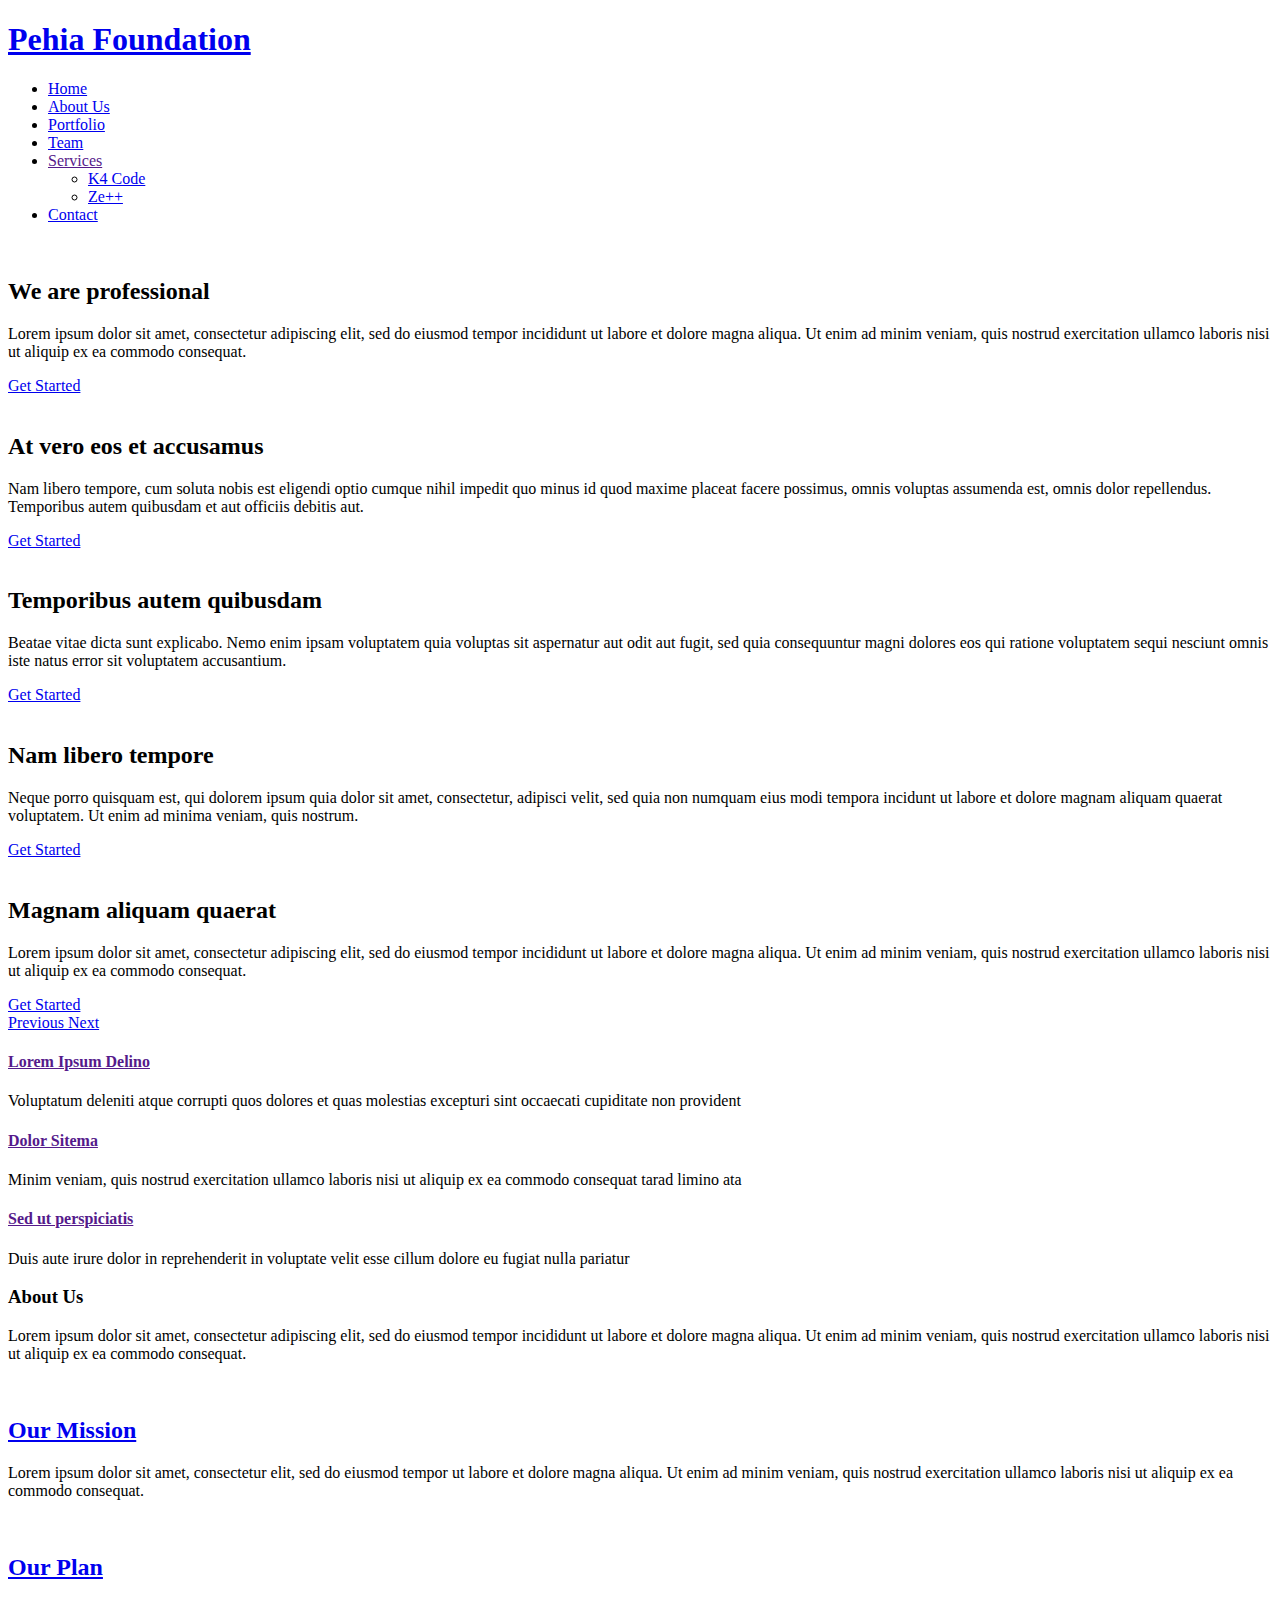
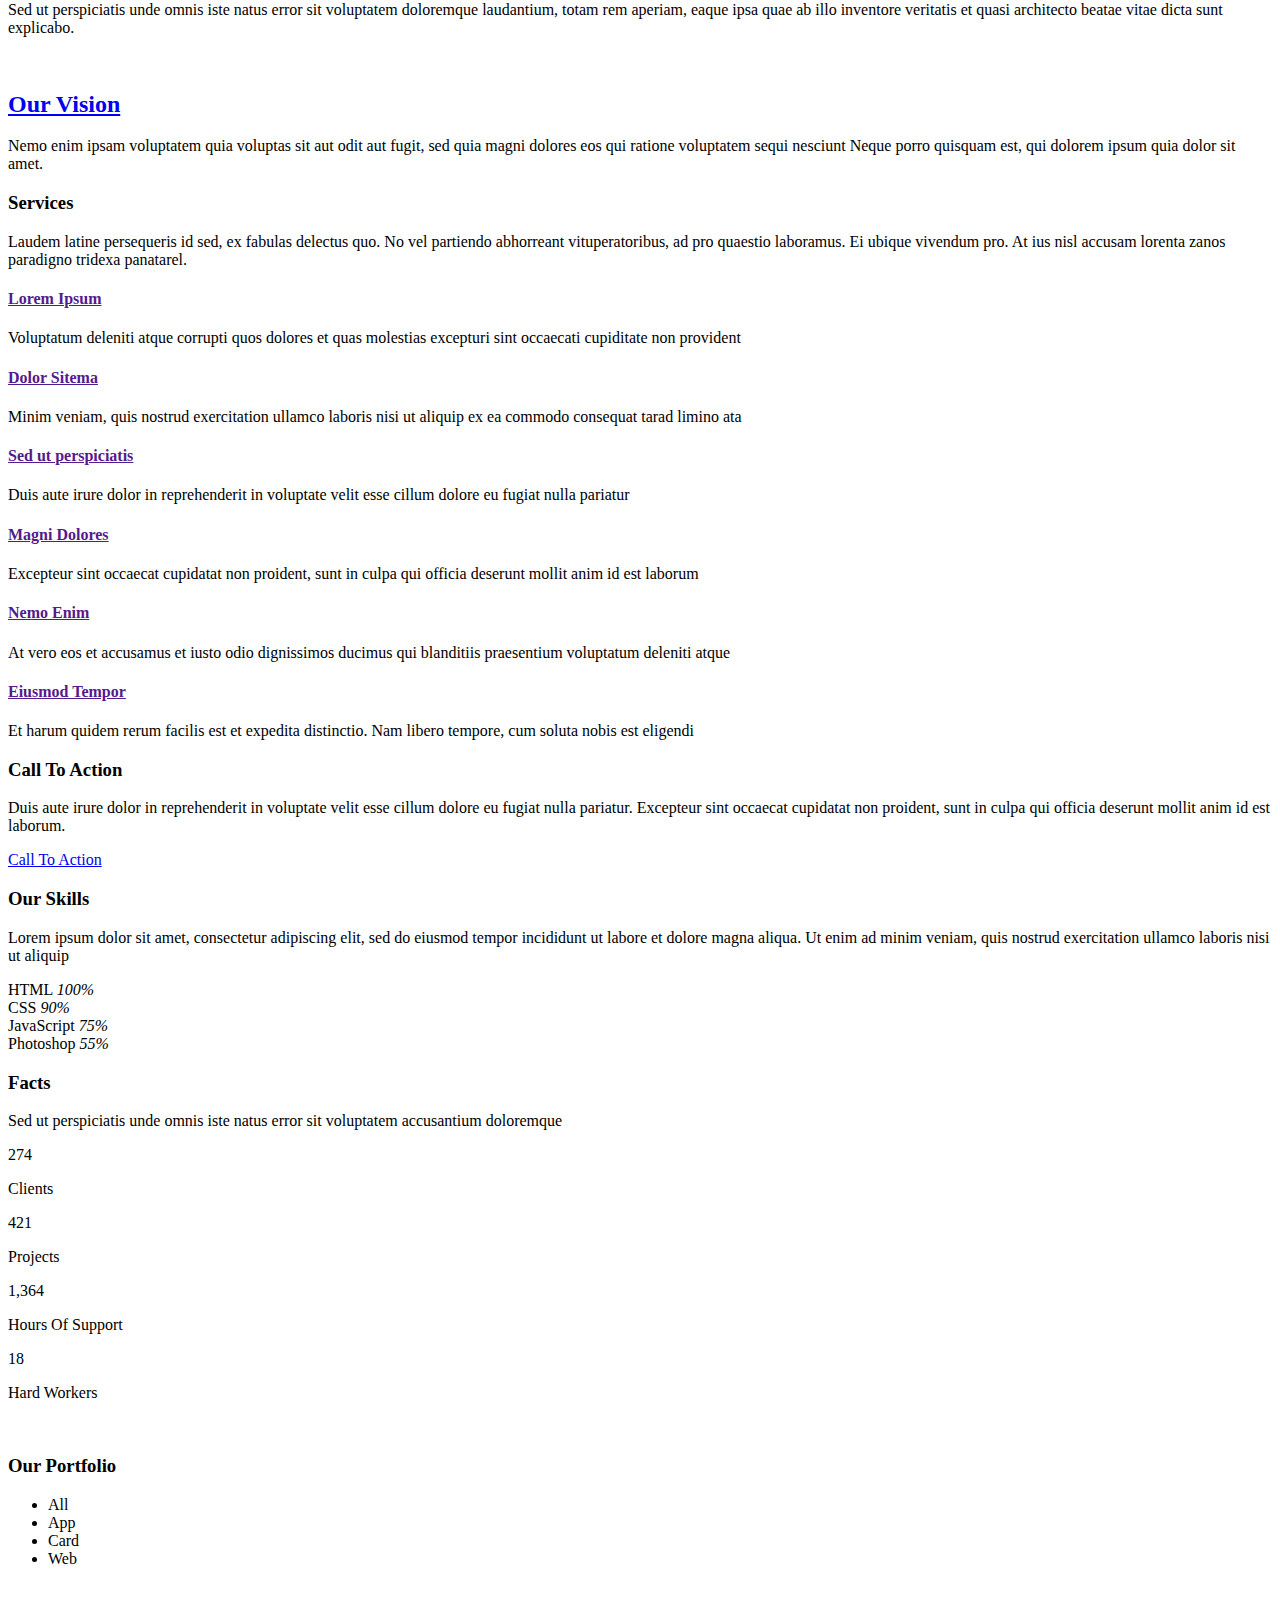
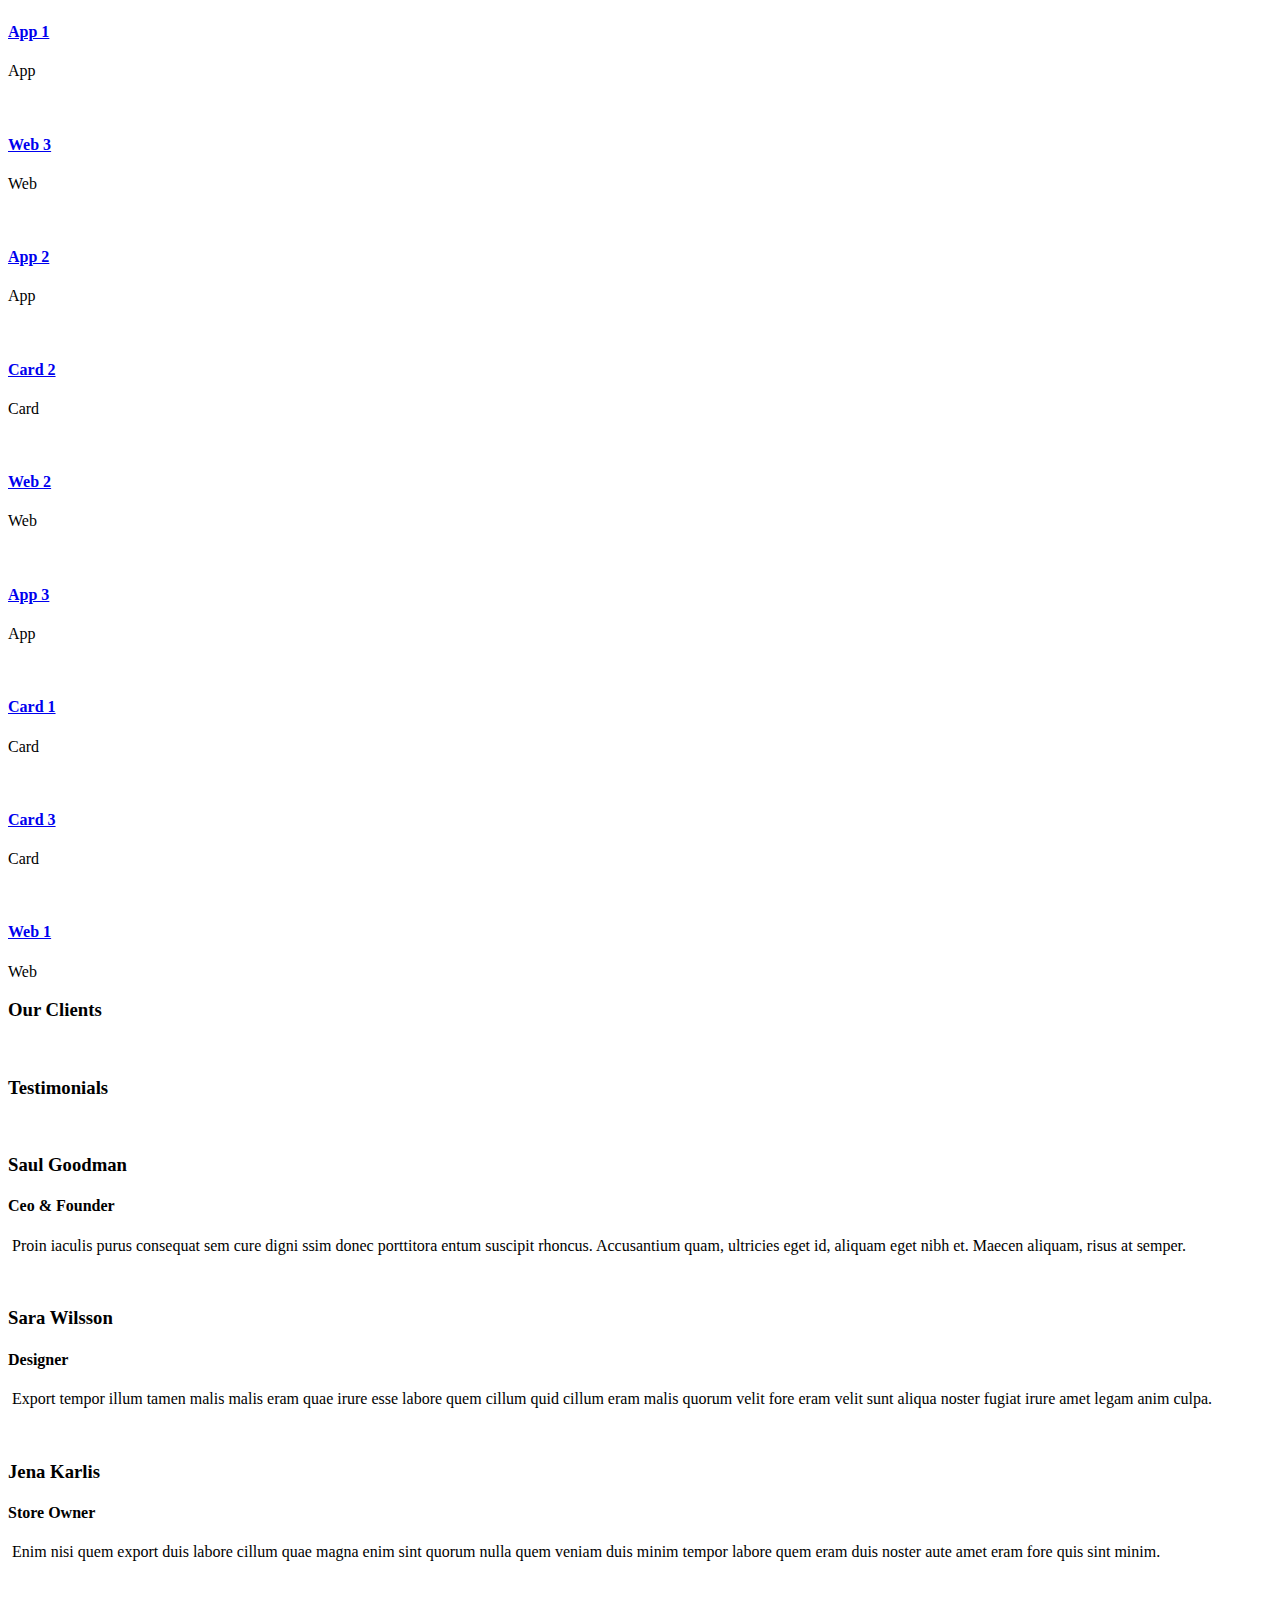
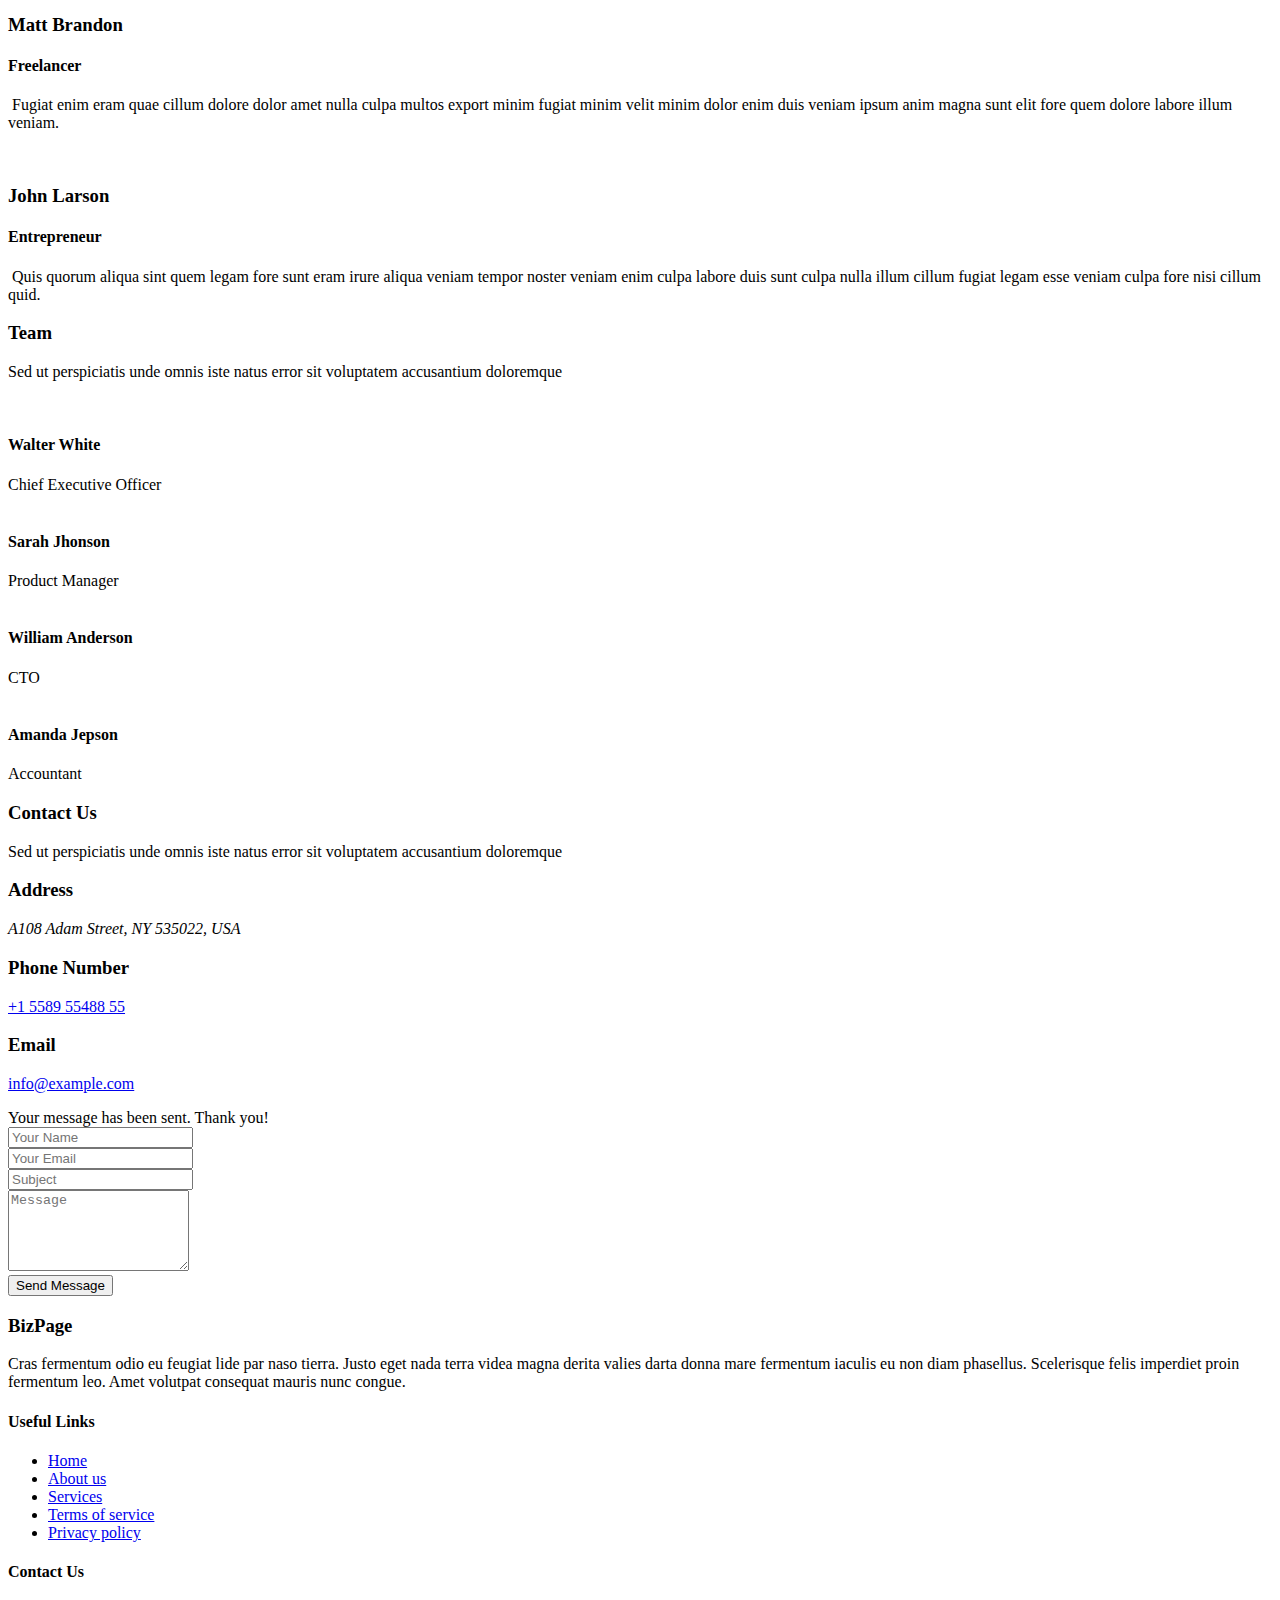
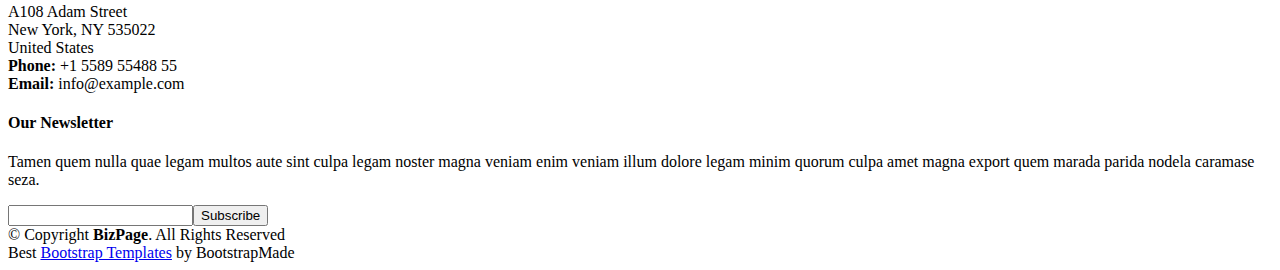
==== index.html @ 4fe405b7 "Merge pull request #2 from syam3526/master" ====
<!DOCTYPE html>
<html lang="en">
<head>
  <meta charset="utf-8">
  <title>Pehia Foundation</title>
  <meta content="width=device-width, initial-scale=1.0" name="viewport">
  <meta content="" name="keywords">
  <meta content="" name="description">

  <!-- Favicons -->
  <link href="img/favicon.png" rel="icon">
  <link href="img/apple-touch-icon.png" rel="apple-touch-icon">

  <!-- Google Fonts -->
  <link href="https://fonts.googleapis.com/css?family=Open+Sans:300,300i,400,400i,700,700i|Montserrat:300,400,500,700" rel="stylesheet">
  <link href="https://fonts.googleapis.com/css?family=Zilla+Slab" rel="stylesheet">

  <!-- Bootstrap CSS File -->
  <link href="lib/bootstrap/css/bootstrap.min.css" rel="stylesheet">

  <!-- Libraries CSS Files -->
  <link href="lib/font-awesome/css/font-awesome.min.css" rel="stylesheet">
  <link href="lib/animate/animate.min.css" rel="stylesheet">
  <link href="lib/ionicons/css/ionicons.min.css" rel="stylesheet">
  <link href="lib/owlcarousel/assets/owl.carousel.min.css" rel="stylesheet">
  <link href="lib/lightbox/css/lightbox.min.css" rel="stylesheet">

  <!-- Main Stylesheet File -->
  <link href="css/style.css" rel="stylesheet">


</head>

<body>

  <!--==========================
    Header
  ============================-->
  <header id="header">
    <div class="container-fluid">

      <div id="logo" class="pull-left">
        <h1><a href="#intro" class="scrollto">Pehia Foundation</a></h1>
         
      </div>

      <nav id="nav-menu-container">
        <ul class="nav-menu">
          <li class="menu-active"><a href="#intro">Home</a></li>
          <li><a href="#about">About Us</a></li>
          <li><a href="#portfolio">Portfolio</a></li>
          <li><a href="#team">Team</a></li>
          <li class="menu-has-children"><a href="">Services</a>
            <ul>
              <li><a href="#">K4 Code</a></li>
              <li><a href="#">Ze++</a></li>
              
            </ul>
          </li>
          <li><a href="#contact">Contact</a></li>
        </ul>
      </nav><!-- #nav-menu-container -->
    </div>
  </header><!-- #header -->

  <!--==========================
    Intro Section
  ============================-->
  <section id="intro">
    <div class="intro-container">
      <div id="introCarousel" class="carousel  slide carousel-fade" data-ride="carousel">

        <ol class="carousel-indicators"></ol>

        <div class="carousel-inner" role="listbox">

          <div class="carousel-item active">
            <div class="carousel-background"><img src="img/intro-carousel/1.jpg" alt=""></div>
            <div class="carousel-container">
              <div class="carousel-content">
                <h2>We are professional</h2>
                <p>Lorem ipsum dolor sit amet, consectetur adipiscing elit, sed do eiusmod tempor incididunt ut labore et dolore magna aliqua. Ut enim ad minim veniam, quis nostrud exercitation ullamco laboris nisi ut aliquip ex ea commodo consequat.</p>
                <a href="#featured-services" class="btn-get-started scrollto">Get Started</a>
              </div>
            </div>
          </div>

          <div class="carousel-item">
            <div class="carousel-background"><img src="img/intro-carousel/2.jpg" alt=""></div>
            <div class="carousel-container">
              <div class="carousel-content">
                <h2>At vero eos et accusamus</h2>
                <p>Nam libero tempore, cum soluta nobis est eligendi optio cumque nihil impedit quo minus id quod maxime placeat facere possimus, omnis voluptas assumenda est, omnis dolor repellendus. Temporibus autem quibusdam et aut officiis debitis aut.</p>
                <a href="#featured-services" class="btn-get-started scrollto">Get Started</a>
              </div>
            </div>
          </div>

          <div class="carousel-item">
            <div class="carousel-background"><img src="img/intro-carousel/3.jpg" alt=""></div>
            <div class="carousel-container">
              <div class="carousel-content">
                <h2>Temporibus autem quibusdam</h2>
                <p>Beatae vitae dicta sunt explicabo. Nemo enim ipsam voluptatem quia voluptas sit aspernatur aut odit aut fugit, sed quia consequuntur magni dolores eos qui ratione voluptatem sequi nesciunt omnis iste natus error sit voluptatem accusantium.</p>
                <a href="#featured-services" class="btn-get-started scrollto">Get Started</a>
              </div>
            </div>
          </div>

          <div class="carousel-item">
            <div class="carousel-background"><img src="img/intro-carousel/4.jpg" alt=""></div>
            <div class="carousel-container">
              <div class="carousel-content">
                <h2>Nam libero tempore</h2>
                <p>Neque porro quisquam est, qui dolorem ipsum quia dolor sit amet, consectetur, adipisci velit, sed quia non numquam eius modi tempora incidunt ut labore et dolore magnam aliquam quaerat voluptatem. Ut enim ad minima veniam, quis nostrum.</p>
                <a href="#featured-services" class="btn-get-started scrollto">Get Started</a>
              </div>
            </div>
          </div>

          <div class="carousel-item">
            <div class="carousel-background"><img src="img/intro-carousel/5.jpg" alt=""></div>
            <div class="carousel-container">
              <div class="carousel-content">
                <h2>Magnam aliquam quaerat</h2>
                <p>Lorem ipsum dolor sit amet, consectetur adipiscing elit, sed do eiusmod tempor incididunt ut labore et dolore magna aliqua. Ut enim ad minim veniam, quis nostrud exercitation ullamco laboris nisi ut aliquip ex ea commodo consequat.</p>
                <a href="#featured-services" class="btn-get-started scrollto">Get Started</a>
              </div>
            </div>
          </div>

        </div>

        <a class="carousel-control-prev" href="#introCarousel" role="button" data-slide="prev">
          <span class="carousel-control-prev-icon ion-chevron-left" aria-hidden="true"></span>
          <span class="sr-only">Previous</span>
        </a>

        <a class="carousel-control-next" href="#introCarousel" role="button" data-slide="next">
          <span class="carousel-control-next-icon ion-chevron-right" aria-hidden="true"></span>
          <span class="sr-only">Next</span>
        </a>

      </div>
    </div>
  </section><!-- #intro -->

  <main id="main">

    <!--==========================
      Featured Services Section
    ============================-->
    <section id="featured-services">
      <div class="container">
        <div class="row">

          <div class="col-lg-4 box">
            <i class="ion-ios-bookmarks-outline"></i>
            <h4 class="title"><a href="">Lorem Ipsum Delino</a></h4>
            <p class="description">Voluptatum deleniti atque corrupti quos dolores et quas molestias excepturi sint occaecati cupiditate non provident</p>
          </div>

          <div class="col-lg-4 box box-bg">
            <i class="ion-ios-stopwatch-outline"></i>
            <h4 class="title"><a href="">Dolor Sitema</a></h4>
            <p class="description">Minim veniam, quis nostrud exercitation ullamco laboris nisi ut aliquip ex ea commodo consequat tarad limino ata</p>
          </div>

          <div class="col-lg-4 box">
            <i class="ion-ios-heart-outline"></i>
            <h4 class="title"><a href="">Sed ut perspiciatis</a></h4>
            <p class="description">Duis aute irure dolor in reprehenderit in voluptate velit esse cillum dolore eu fugiat nulla pariatur</p>
          </div>

        </div>
      </div>
    </section><!-- #featured-services -->

    <!--==========================
      About Us Section
    ============================-->
    <section id="about">
      <div class="container">

        <header class="section-header">
          <h3>About Us</h3>
          <p>Lorem ipsum dolor sit amet, consectetur adipiscing elit, sed do eiusmod tempor incididunt ut labore et dolore magna aliqua. Ut enim ad minim veniam, quis nostrud exercitation ullamco laboris nisi ut aliquip ex ea commodo consequat.</p>
        </header>

        <div class="row about-cols">

          <div class="col-md-4 wow fadeInUp">
            <div class="about-col">
              <div class="img">
                <img src="img/about-mission.jpg" alt="" class="img-fluid">
                <div class="icon"><i class="ion-ios-speedometer-outline"></i></div>
              </div>
              <h2 class="title"><a href="#">Our Mission</a></h2>
              <p>
                Lorem ipsum dolor sit amet, consectetur elit, sed do eiusmod tempor ut labore et dolore magna aliqua. Ut enim ad minim veniam, quis nostrud exercitation ullamco laboris nisi ut aliquip ex ea commodo consequat.
              </p>
            </div>
          </div>

          <div class="col-md-4 wow fadeInUp" data-wow-delay="0.1s">
            <div class="about-col">
              <div class="img">
                <img src="img/about-plan.jpg" alt="" class="img-fluid">
                <div class="icon"><i class="ion-ios-list-outline"></i></div>
              </div>
              <h2 class="title"><a href="#">Our Plan</a></h2>
              <p>
                Sed ut perspiciatis unde omnis iste natus error sit voluptatem  doloremque laudantium, totam rem aperiam, eaque ipsa quae ab illo inventore veritatis et quasi architecto beatae vitae dicta sunt explicabo.
              </p>
            </div>
          </div>

          <div class="col-md-4 wow fadeInUp" data-wow-delay="0.2s">
            <div class="about-col">
              <div class="img">
                <img src="img/about-vision.jpg" alt="" class="img-fluid">
                <div class="icon"><i class="ion-ios-eye-outline"></i></div>
              </div>
              <h2 class="title"><a href="#">Our Vision</a></h2>
              <p>
                Nemo enim ipsam voluptatem quia voluptas sit aut odit aut fugit, sed quia magni dolores eos qui ratione voluptatem sequi nesciunt Neque porro quisquam est, qui dolorem ipsum quia dolor sit amet.
              </p>
            </div>
          </div>

        </div>

      </div>
    </section><!-- #about -->

    <!--==========================
      Services Section
    ============================-->
    <section id="services">
      <div class="container">

        <header class="section-header wow fadeInUp">
          <h3>Services</h3>
          <p>Laudem latine persequeris id sed, ex fabulas delectus quo. No vel partiendo abhorreant vituperatoribus, ad pro quaestio laboramus. Ei ubique vivendum pro. At ius nisl accusam lorenta zanos paradigno tridexa panatarel.</p>
        </header>

        <div class="row">

          <div class="col-lg-4 col-md-6 box wow bounceInUp" data-wow-duration="1.4s">
            <div class="icon"><i class="ion-ios-analytics-outline"></i></div>
            <h4 class="title"><a href="">Lorem Ipsum</a></h4>
            <p class="description">Voluptatum deleniti atque corrupti quos dolores et quas molestias excepturi sint occaecati cupiditate non provident</p>
          </div>
          <div class="col-lg-4 col-md-6 box wow bounceInUp" data-wow-duration="1.4s">
            <div class="icon"><i class="ion-ios-bookmarks-outline"></i></div>
            <h4 class="title"><a href="">Dolor Sitema</a></h4>
            <p class="description">Minim veniam, quis nostrud exercitation ullamco laboris nisi ut aliquip ex ea commodo consequat tarad limino ata</p>
          </div>
          <div class="col-lg-4 col-md-6 box wow bounceInUp" data-wow-duration="1.4s">
            <div class="icon"><i class="ion-ios-paper-outline"></i></div>
            <h4 class="title"><a href="">Sed ut perspiciatis</a></h4>
            <p class="description">Duis aute irure dolor in reprehenderit in voluptate velit esse cillum dolore eu fugiat nulla pariatur</p>
          </div>
          <div class="col-lg-4 col-md-6 box wow bounceInUp" data-wow-delay="0.1s" data-wow-duration="1.4s">
            <div class="icon"><i class="ion-ios-speedometer-outline"></i></div>
            <h4 class="title"><a href="">Magni Dolores</a></h4>
            <p class="description">Excepteur sint occaecat cupidatat non proident, sunt in culpa qui officia deserunt mollit anim id est laborum</p>
          </div>
          <div class="col-lg-4 col-md-6 box wow bounceInUp" data-wow-delay="0.1s" data-wow-duration="1.4s">
            <div class="icon"><i class="ion-ios-barcode-outline"></i></div>
            <h4 class="title"><a href="">Nemo Enim</a></h4>
            <p class="description">At vero eos et accusamus et iusto odio dignissimos ducimus qui blanditiis praesentium voluptatum deleniti atque</p>
          </div>
          <div class="col-lg-4 col-md-6 box wow bounceInUp" data-wow-delay="0.1s" data-wow-duration="1.4s">
            <div class="icon"><i class="ion-ios-people-outline"></i></div>
            <h4 class="title"><a href="">Eiusmod Tempor</a></h4>
            <p class="description">Et harum quidem rerum facilis est et expedita distinctio. Nam libero tempore, cum soluta nobis est eligendi</p>
          </div>

        </div>

      </div>
    </section><!-- #services -->

    <!--==========================
      Call To Action Section
    ============================-->
    <section id="call-to-action" class="wow fadeIn">
      <div class="container text-center">
        <h3>Call To Action</h3>
        <p> Duis aute irure dolor in reprehenderit in voluptate velit esse cillum dolore eu fugiat nulla pariatur. Excepteur sint occaecat cupidatat non proident, sunt in culpa qui officia deserunt mollit anim id est laborum.</p>
        <a class="cta-btn" href="#">Call To Action</a>
      </div>
    </section><!-- #call-to-action -->

    <!--==========================
      Skills Section
    ============================-->
    <section id="skills">
      <div class="container">

        <header class="section-header">
          <h3>Our Skills</h3>
          <p>Lorem ipsum dolor sit amet, consectetur adipiscing elit, sed do eiusmod tempor incididunt ut labore et dolore magna aliqua. Ut enim ad minim veniam, quis nostrud exercitation ullamco laboris nisi ut aliquip</p>
        </header>

        <div class="skills-content">

          <div class="progress">
            <div class="progress-bar bg-success" role="progressbar" aria-valuenow="100" aria-valuemin="0" aria-valuemax="100">
              <span class="skill">HTML <i class="val">100%</i></span>
            </div>
          </div>

          <div class="progress">
            <div class="progress-bar bg-info" role="progressbar" aria-valuenow="90" aria-valuemin="0" aria-valuemax="100">
              <span class="skill">CSS <i class="val">90%</i></span>
            </div>
          </div>

          <div class="progress">
            <div class="progress-bar bg-warning" role="progressbar" aria-valuenow="75" aria-valuemin="0" aria-valuemax="100">
              <span class="skill">JavaScript <i class="val">75%</i></span>
            </div>
          </div>

          <div class="progress">
            <div class="progress-bar bg-danger" role="progressbar" aria-valuenow="55" aria-valuemin="0" aria-valuemax="100">
              <span class="skill">Photoshop <i class="val">55%</i></span>
            </div>
          </div>

        </div>

      </div>
    </section>

    <!--==========================
      Facts Section
    ============================-->
    <section id="facts"  class="wow fadeIn">
      <div class="container">

        <header class="section-header">
          <h3>Facts</h3>
          <p>Sed ut perspiciatis unde omnis iste natus error sit voluptatem accusantium doloremque</p>
        </header>

        <div class="row counters">

  				<div class="col-lg-3 col-6 text-center">
            <span data-toggle="counter-up">274</span>
            <p>Clients</p>
  				</div>

          <div class="col-lg-3 col-6 text-center">
            <span data-toggle="counter-up">421</span>
            <p>Projects</p>
  				</div>

          <div class="col-lg-3 col-6 text-center">
            <span data-toggle="counter-up">1,364</span>
            <p>Hours Of Support</p>
  				</div>

          <div class="col-lg-3 col-6 text-center">
            <span data-toggle="counter-up">18</span>
            <p>Hard Workers</p>
  				</div>

  			</div>

        <div class="facts-img">
          <img src="img/facts-img.png" alt="" class="img-fluid">
        </div>

      </div>
    </section><!-- #facts -->

    <!--==========================
      Portfolio Section
    ============================-->
    <section id="portfolio"  class="section-bg" >
      <div class="container">

        <header class="section-header">
          <h3 class="section-title">Our Portfolio</h3>
        </header>

        <div class="row">
          <div class="col-lg-12">
            <ul id="portfolio-flters">
              <li data-filter="*" class="filter-active">All</li>
              <li data-filter=".filter-app">App</li>
              <li data-filter=".filter-card">Card</li>
              <li data-filter=".filter-web">Web</li>
            </ul>
          </div>
        </div>

        <div class="row portfolio-container">

          <div class="col-lg-4 col-md-6 portfolio-item filter-app wow fadeInUp">
            <div class="portfolio-wrap">
              <figure>
                <img src="img/portfolio/app1.jpg" class="img-fluid" alt="">
                <a href="img/portfolio/app1.jpg" data-lightbox="portfolio" data-title="App 1" class="link-preview" title="Preview"><i class="ion ion-eye"></i></a>
                <a href="#" class="link-details" title="More Details"><i class="ion ion-android-open"></i></a>
              </figure>

              <div class="portfolio-info">
                <h4><a href="#">App 1</a></h4>
                <p>App</p>
              </div>
            </div>
          </div>

          <div class="col-lg-4 col-md-6 portfolio-item filter-web wow fadeInUp" data-wow-delay="0.1s">
            <div class="portfolio-wrap">
              <figure>
                <img src="img/portfolio/web3.jpg" class="img-fluid" alt="">
                <a href="img/portfolio/web3.jpg" class="link-preview" data-lightbox="portfolio" data-title="Web 3" title="Preview"><i class="ion ion-eye"></i></a>
                <a href="#" class="link-details" title="More Details"><i class="ion ion-android-open"></i></a>
              </figure>

              <div class="portfolio-info">
                <h4><a href="#">Web 3</a></h4>
                <p>Web</p>
              </div>
            </div>
          </div>

          <div class="col-lg-4 col-md-6 portfolio-item filter-app wow fadeInUp" data-wow-delay="0.2s">
            <div class="portfolio-wrap">
              <figure>
                <img src="img/portfolio/app2.jpg" class="img-fluid" alt="">
                <a href="img/portfolio/app2.jpg" class="link-preview" data-lightbox="portfolio" data-title="App 2" title="Preview"><i class="ion ion-eye"></i></a>
                <a href="#" class="link-details" title="More Details"><i class="ion ion-android-open"></i></a>
              </figure>

              <div class="portfolio-info">
                <h4><a href="#">App 2</a></h4>
                <p>App</p>
              </div>
            </div>
          </div>

          <div class="col-lg-4 col-md-6 portfolio-item filter-card wow fadeInUp">
            <div class="portfolio-wrap">
              <figure>
                <img src="img/portfolio/card2.jpg" class="img-fluid" alt="">
                <a href="img/portfolio/card2.jpg" class="link-preview" data-lightbox="portfolio" data-title="Card 2" title="Preview"><i class="ion ion-eye"></i></a>
                <a href="#" class="link-details" title="More Details"><i class="ion ion-android-open"></i></a>
              </figure>

              <div class="portfolio-info">
                <h4><a href="#">Card 2</a></h4>
                <p>Card</p>
              </div>
            </div>
          </div>

          <div class="col-lg-4 col-md-6 portfolio-item filter-web wow fadeInUp" data-wow-delay="0.1s">
            <div class="portfolio-wrap">
              <figure>
                <img src="img/portfolio/web2.jpg" class="img-fluid" alt="">
                <a href="img/portfolio/web2.jpg" class="link-preview" data-lightbox="portfolio" data-title="Web 2" title="Preview"><i class="ion ion-eye"></i></a>
                <a href="#" class="link-details" title="More Details"><i class="ion ion-android-open"></i></a>
              </figure>

              <div class="portfolio-info">
                <h4><a href="#">Web 2</a></h4>
                <p>Web</p>
              </div>
            </div>
          </div>

          <div class="col-lg-4 col-md-6 portfolio-item filter-app wow fadeInUp" data-wow-delay="0.2s">
            <div class="portfolio-wrap">
              <figure>
                <img src="img/portfolio/app3.jpg" class="img-fluid" alt="">
                <a href="img/portfolio/app3.jpg" class="link-preview" data-lightbox="portfolio" data-title="App 3" title="Preview"><i class="ion ion-eye"></i></a>
                <a href="#" class="link-details" title="More Details"><i class="ion ion-android-open"></i></a>
              </figure>

              <div class="portfolio-info">
                <h4><a href="#">App 3</a></h4>
                <p>App</p>
              </div>
            </div>
          </div>

          <div class="col-lg-4 col-md-6 portfolio-item filter-card wow fadeInUp">
            <div class="portfolio-wrap">
              <figure>
                <img src="img/portfolio/card1.jpg" class="img-fluid" alt="">
                <a href="img/portfolio/card1.jpg" class="link-preview" data-lightbox="portfolio" data-title="Card 1" title="Preview"><i class="ion ion-eye"></i></a>
                <a href="#" class="link-details" title="More Details"><i class="ion ion-android-open"></i></a>
              </figure>

              <div class="portfolio-info">
                <h4><a href="#">Card 1</a></h4>
                <p>Card</p>
              </div>
            </div>
          </div>

          <div class="col-lg-4 col-md-6 portfolio-item filter-card wow fadeInUp" data-wow-delay="0.1s">
            <div class="portfolio-wrap">
              <figure>
                <img src="img/portfolio/card3.jpg" class="img-fluid" alt="">
                <a href="img/portfolio/card3.jpg" class="link-preview" data-lightbox="portfolio" data-title="Card 3" title="Preview"><i class="ion ion-eye"></i></a>
                <a href="#" class="link-details" title="More Details"><i class="ion ion-android-open"></i></a>
              </figure>

              <div class="portfolio-info">
                <h4><a href="#">Card 3</a></h4>
                <p>Card</p>
              </div>
            </div>
          </div>

          <div class="col-lg-4 col-md-6 portfolio-item filter-web wow fadeInUp" data-wow-delay="0.2s">
            <div class="portfolio-wrap">
              <figure>
                <img src="img/portfolio/web1.jpg" class="img-fluid" alt="">
                <a href="img/portfolio/web1.jpg" class="link-preview" data-lightbox="portfolio" data-title="Web 1" title="Preview"><i class="ion ion-eye"></i></a>
                <a href="#" class="link-details" title="More Details"><i class="ion ion-android-open"></i></a>
              </figure>

              <div class="portfolio-info">
                <h4><a href="#">Web 1</a></h4>
                <p>Web</p>
              </div>
            </div>
          </div>

        </div>

      </div>
    </section><!-- #portfolio -->

    <!--==========================
      Clients Section
    ============================-->
    <section id="clients" class="wow fadeInUp">
      <div class="container">

        <header class="section-header">
          <h3>Our Clients</h3>
        </header>

        <div class="owl-carousel clients-carousel">
          <img src="img/clients/client-1.png" alt="">
          <img src="img/clients/client-2.png" alt="">
          <img src="img/clients/client-3.png" alt="">
          <img src="img/clients/client-4.png" alt="">
          <img src="img/clients/client-5.png" alt="">
          <img src="img/clients/client-6.png" alt="">
          <img src="img/clients/client-7.png" alt="">
          <img src="img/clients/client-8.png" alt="">
        </div>

      </div>
    </section><!-- #clients -->

    <!--==========================
      Clients Section
    ============================-->
    <section id="testimonials" class="section-bg wow fadeInUp">
      <div class="container">

        <header class="section-header">
          <h3>Testimonials</h3>
        </header>

        <div class="owl-carousel testimonials-carousel">

          <div class="testimonial-item">
            <img src="img/testimonial-1.jpg" class="testimonial-img" alt="">
            <h3>Saul Goodman</h3>
            <h4>Ceo &amp; Founder</h4>
            <p>
              <img src="img/quote-sign-left.png" class="quote-sign-left" alt="">
              Proin iaculis purus consequat sem cure digni ssim donec porttitora entum suscipit rhoncus. Accusantium quam, ultricies eget id, aliquam eget nibh et. Maecen aliquam, risus at semper.
              <img src="img/quote-sign-right.png" class="quote-sign-right" alt="">
            </p>
          </div>

          <div class="testimonial-item">
            <img src="img/testimonial-2.jpg" class="testimonial-img" alt="">
            <h3>Sara Wilsson</h3>
            <h4>Designer</h4>
            <p>
              <img src="img/quote-sign-left.png" class="quote-sign-left" alt="">
              Export tempor illum tamen malis malis eram quae irure esse labore quem cillum quid cillum eram malis quorum velit fore eram velit sunt aliqua noster fugiat irure amet legam anim culpa.
              <img src="img/quote-sign-right.png" class="quote-sign-right" alt="">
            </p>
          </div>

          <div class="testimonial-item">
            <img src="img/testimonial-3.jpg" class="testimonial-img" alt="">
            <h3>Jena Karlis</h3>
            <h4>Store Owner</h4>
            <p>
              <img src="img/quote-sign-left.png" class="quote-sign-left" alt="">
              Enim nisi quem export duis labore cillum quae magna enim sint quorum nulla quem veniam duis minim tempor labore quem eram duis noster aute amet eram fore quis sint minim.
              <img src="img/quote-sign-right.png" class="quote-sign-right" alt="">
            </p>
          </div>

          <div class="testimonial-item">
            <img src="img/testimonial-4.jpg" class="testimonial-img" alt="">
            <h3>Matt Brandon</h3>
            <h4>Freelancer</h4>
            <p>
              <img src="img/quote-sign-left.png" class="quote-sign-left" alt="">
              Fugiat enim eram quae cillum dolore dolor amet nulla culpa multos export minim fugiat minim velit minim dolor enim duis veniam ipsum anim magna sunt elit fore quem dolore labore illum veniam.
              <img src="img/quote-sign-right.png" class="quote-sign-right" alt="">
            </p>
          </div>

          <div class="testimonial-item">
            <img src="img/testimonial-5.jpg" class="testimonial-img" alt="">
            <h3>John Larson</h3>
            <h4>Entrepreneur</h4>
            <p>
              <img src="img/quote-sign-left.png" class="quote-sign-left" alt="">
              Quis quorum aliqua sint quem legam fore sunt eram irure aliqua veniam tempor noster veniam enim culpa labore duis sunt culpa nulla illum cillum fugiat legam esse veniam culpa fore nisi cillum quid.
              <img src="img/quote-sign-right.png" class="quote-sign-right" alt="">
            </p>
          </div>

        </div>

      </div>
    </section><!-- #testimonials -->

    <!--==========================
      Team Section
    ============================-->
    <section id="team">
      <div class="container">
        <div class="section-header wow fadeInUp">
          <h3>Team</h3>
          <p>Sed ut perspiciatis unde omnis iste natus error sit voluptatem accusantium doloremque</p>
        </div>

        <div class="row">

          <div class="col-lg-3 col-md-6 wow fadeInUp">
            <div class="member">
              <img src="img/team-1.jpg" class="img-fluid" alt="">
              <div class="member-info">
                <div class="member-info-content">
                  <h4>Walter White</h4>
                  <span>Chief Executive Officer</span>
                  <div class="social">
                    <a href=""><i class="fa fa-twitter"></i></a>
                    <a href=""><i class="fa fa-facebook"></i></a>
                    <a href=""><i class="fa fa-google-plus"></i></a>
                    <a href=""><i class="fa fa-linkedin"></i></a>
                  </div>
                </div>
              </div>
            </div>
          </div>

          <div class="col-lg-3 col-md-6 wow fadeInUp" data-wow-delay="0.1s">
            <div class="member">
              <img src="img/team-2.jpg" class="img-fluid" alt="">
              <div class="member-info">
                <div class="member-info-content">
                  <h4>Sarah Jhonson</h4>
                  <span>Product Manager</span>
                  <div class="social">
                    <a href=""><i class="fa fa-twitter"></i></a>
                    <a href=""><i class="fa fa-facebook"></i></a>
                    <a href=""><i class="fa fa-google-plus"></i></a>
                    <a href=""><i class="fa fa-linkedin"></i></a>
                  </div>
                </div>
              </div>
            </div>
          </div>

          <div class="col-lg-3 col-md-6 wow fadeInUp" data-wow-delay="0.2s">
            <div class="member">
              <img src="img/team-3.jpg" class="img-fluid" alt="">
              <div class="member-info">
                <div class="member-info-content">
                  <h4>William Anderson</h4>
                  <span>CTO</span>
                  <div class="social">
                    <a href=""><i class="fa fa-twitter"></i></a>
                    <a href=""><i class="fa fa-facebook"></i></a>
                    <a href=""><i class="fa fa-google-plus"></i></a>
                    <a href=""><i class="fa fa-linkedin"></i></a>
                  </div>
                </div>
              </div>
            </div>
          </div>

          <div class="col-lg-3 col-md-6 wow fadeInUp" data-wow-delay="0.3s">
            <div class="member">
              <img src="img/team-4.jpg" class="img-fluid" alt="">
              <div class="member-info">
                <div class="member-info-content">
                  <h4>Amanda Jepson</h4>
                  <span>Accountant</span>
                  <div class="social">
                    <a href=""><i class="fa fa-twitter"></i></a>
                    <a href=""><i class="fa fa-facebook"></i></a>
                    <a href=""><i class="fa fa-google-plus"></i></a>
                    <a href=""><i class="fa fa-linkedin"></i></a>
                  </div>
                </div>
              </div>
            </div>
          </div>

        </div>

      </div>
    </section><!-- #team -->

    <!--==========================
      Contact Section
    ============================-->
    <section id="contact" class="section-bg wow fadeInUp">
      <div class="container">

        <div class="section-header">
          <h3>Contact Us</h3>
          <p>Sed ut perspiciatis unde omnis iste natus error sit voluptatem accusantium doloremque</p>
        </div>

        <div class="row contact-info">

          <div class="col-md-4">
            <div class="contact-address">
              <i class="ion-ios-location-outline"></i>
              <h3>Address</h3>
              <address>A108 Adam Street, NY 535022, USA</address>
            </div>
          </div>

          <div class="col-md-4">
            <div class="contact-phone">
              <i class="ion-ios-telephone-outline"></i>
              <h3>Phone Number</h3>
              <p><a href="tel:+155895548855">+1 5589 55488 55</a></p>
            </div>
          </div>

          <div class="col-md-4">
            <div class="contact-email">
              <i class="ion-ios-email-outline"></i>
              <h3>Email</h3>
              <p><a href="mailto:info@example.com">info@example.com</a></p>
            </div>
          </div>

        </div>

        <div class="form">
          <div id="sendmessage">Your message has been sent. Thank you!</div>
          <div id="errormessage"></div>
          <form action="" method="post" role="form" class="contactForm">
            <div class="form-row">
              <div class="form-group col-md-6">
                <input type="text" name="name" class="form-control" id="name" placeholder="Your Name" data-rule="minlen:4" data-msg="Please enter at least 4 chars" />
                <div class="validation"></div>
              </div>
              <div class="form-group col-md-6">
                <input type="email" class="form-control" name="email" id="email" placeholder="Your Email" data-rule="email" data-msg="Please enter a valid email" />
                <div class="validation"></div>
              </div>
            </div>
            <div class="form-group">
              <input type="text" class="form-control" name="subject" id="subject" placeholder="Subject" data-rule="minlen:4" data-msg="Please enter at least 8 chars of subject" />
              <div class="validation"></div>
            </div>
            <div class="form-group">
              <textarea class="form-control" name="message" rows="5" data-rule="required" data-msg="Please write something for us" placeholder="Message"></textarea>
              <div class="validation"></div>
            </div>
            <div class="text-center"><button type="submit">Send Message</button></div>
          </form>
        </div>

      </div>
    </section><!-- #contact -->

  </main>

  <!--==========================
    Footer
  ============================-->
  <footer id="footer">
    <div class="footer-top">
      <div class="container">
        <div class="row">

          <div class="col-lg-3 col-md-6 footer-info">
            <h3>BizPage</h3>
            <p>Cras fermentum odio eu feugiat lide par naso tierra. Justo eget nada terra videa magna derita valies darta donna mare fermentum iaculis eu non diam phasellus. Scelerisque felis imperdiet proin fermentum leo. Amet volutpat consequat mauris nunc congue.</p>
          </div>

          <div class="col-lg-3 col-md-6 footer-links">
            <h4>Useful Links</h4>
            <ul>
              <li><i class="ion-ios-arrow-right"></i> <a href="#">Home</a></li>
              <li><i class="ion-ios-arrow-right"></i> <a href="#">About us</a></li>
              <li><i class="ion-ios-arrow-right"></i> <a href="#">Services</a></li>
              <li><i class="ion-ios-arrow-right"></i> <a href="#">Terms of service</a></li>
              <li><i class="ion-ios-arrow-right"></i> <a href="#">Privacy policy</a></li>
            </ul>
          </div>

          <div class="col-lg-3 col-md-6 footer-contact">
            <h4>Contact Us</h4>
            <p>
              A108 Adam Street <br>
              New York, NY 535022<br>
              United States <br>
              <strong>Phone:</strong> +1 5589 55488 55<br>
              <strong>Email:</strong> info@example.com<br>
            </p>

            <div class="social-links">
              <a href="#" class="twitter"><i class="fa fa-twitter"></i></a>
              <a href="#" class="facebook"><i class="fa fa-facebook"></i></a>
              <a href="#" class="instagram"><i class="fa fa-instagram"></i></a>
              <a href="#" class="google-plus"><i class="fa fa-google-plus"></i></a>
              <a href="#" class="linkedin"><i class="fa fa-linkedin"></i></a>
            </div>

          </div>

          <div class="col-lg-3 col-md-6 footer-newsletter">
            <h4>Our Newsletter</h4>
            <p>Tamen quem nulla quae legam multos aute sint culpa legam noster magna veniam enim veniam illum dolore legam minim quorum culpa amet magna export quem marada parida nodela caramase seza.</p>
            <form action="" method="post">
              <input type="email" name="email"><input type="submit"  value="Subscribe">
            </form>
          </div>

        </div>
      </div>
    </div>

    <div class="container">
      <div class="copyright">
        &copy; Copyright <strong>BizPage</strong>. All Rights Reserved
      </div>
      <div class="credits">
        <!--
          All the links in the footer should remain intact.
          You can delete the links only if you purchased the pro version.
          Licensing information: https://bootstrapmade.com/license/
          Purchase the pro version with working PHP/AJAX contact form: https://bootstrapmade.com/buy/?theme=BizPage
        -->
        Best <a href="https://bootstrapmade.com/">Bootstrap Templates</a> by BootstrapMade
      </div>
    </div>
  </footer><!-- #footer -->

  <a href="#" class="back-to-top"><i class="fa fa-chevron-up"></i></a>

  <!-- JavaScript Libraries -->
  <script src="lib/jquery/jquery.min.js"></script>
  <script src="lib/jquery/jquery-migrate.min.js"></script>
  <script src="lib/bootstrap/js/bootstrap.bundle.min.js"></script>
  <script src="lib/easing/easing.min.js"></script>
  <script src="lib/superfish/hoverIntent.js"></script>
  <script src="lib/superfish/superfish.min.js"></script>
  <script src="lib/wow/wow.min.js"></script>
  <script src="lib/waypoints/waypoints.min.js"></script>
  <script src="lib/counterup/counterup.min.js"></script>
  <script src="lib/owlcarousel/owl.carousel.min.js"></script>
  <script src="lib/isotope/isotope.pkgd.min.js"></script>
  <script src="lib/lightbox/js/lightbox.min.js"></script>
  <script src="lib/touchSwipe/jquery.touchSwipe.min.js"></script>
  <!-- Contact Form JavaScript File -->
  <script src="contactform/contactform.js"></script>

  <!-- Template Main Javascript File -->
  <script src="js/main.js"></script>

</body>
</html>
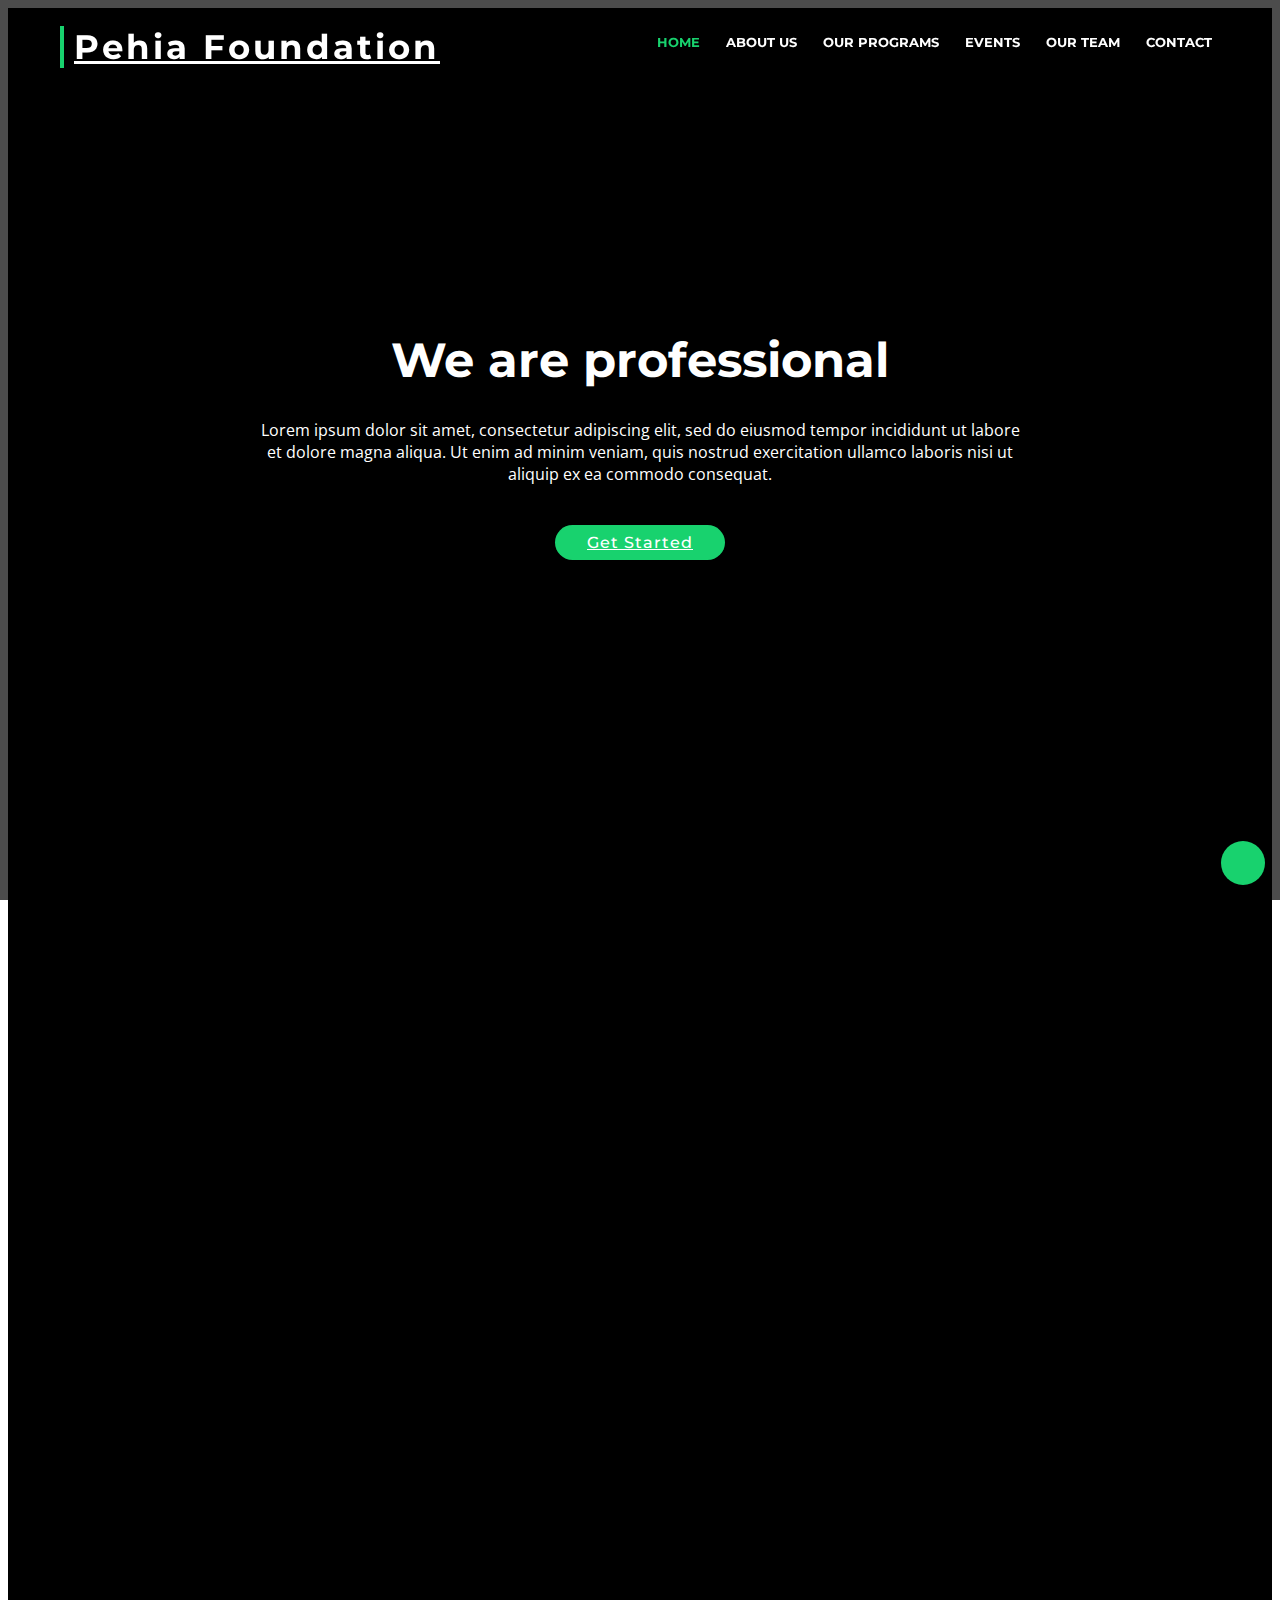
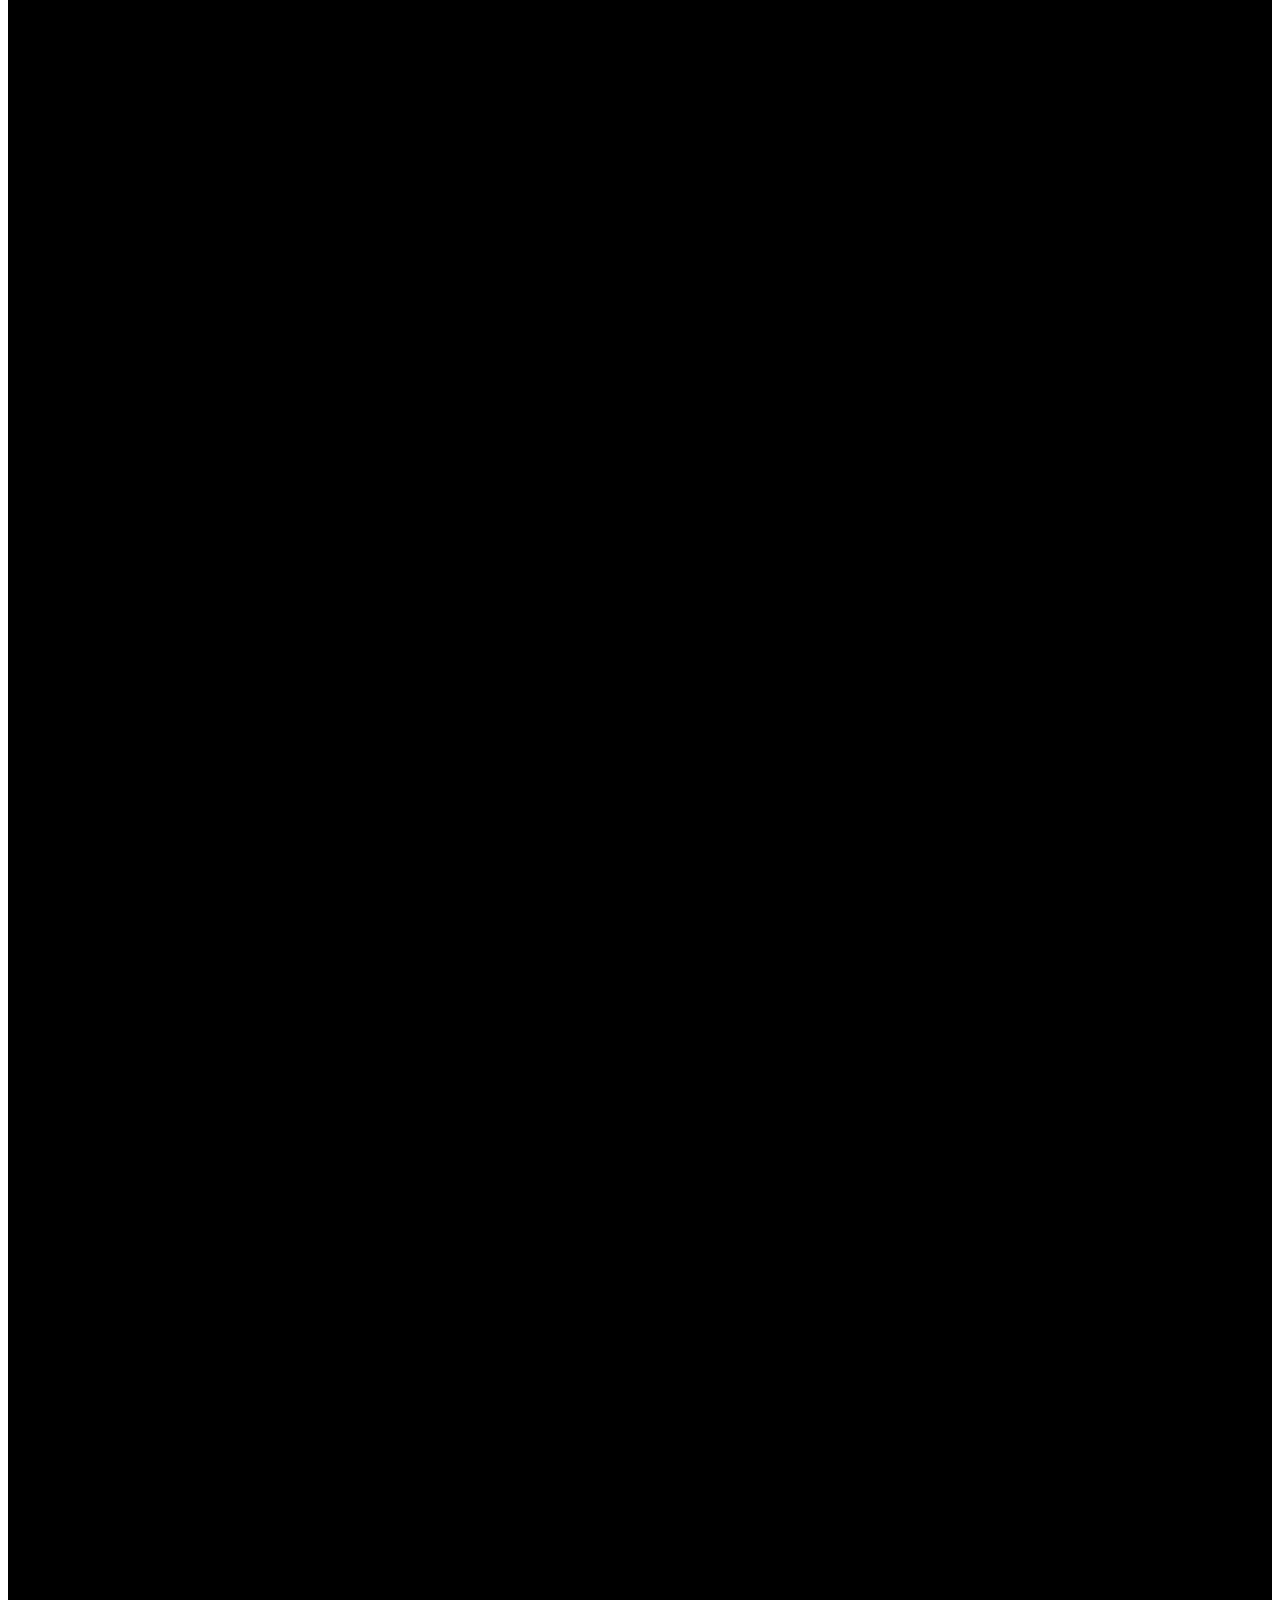
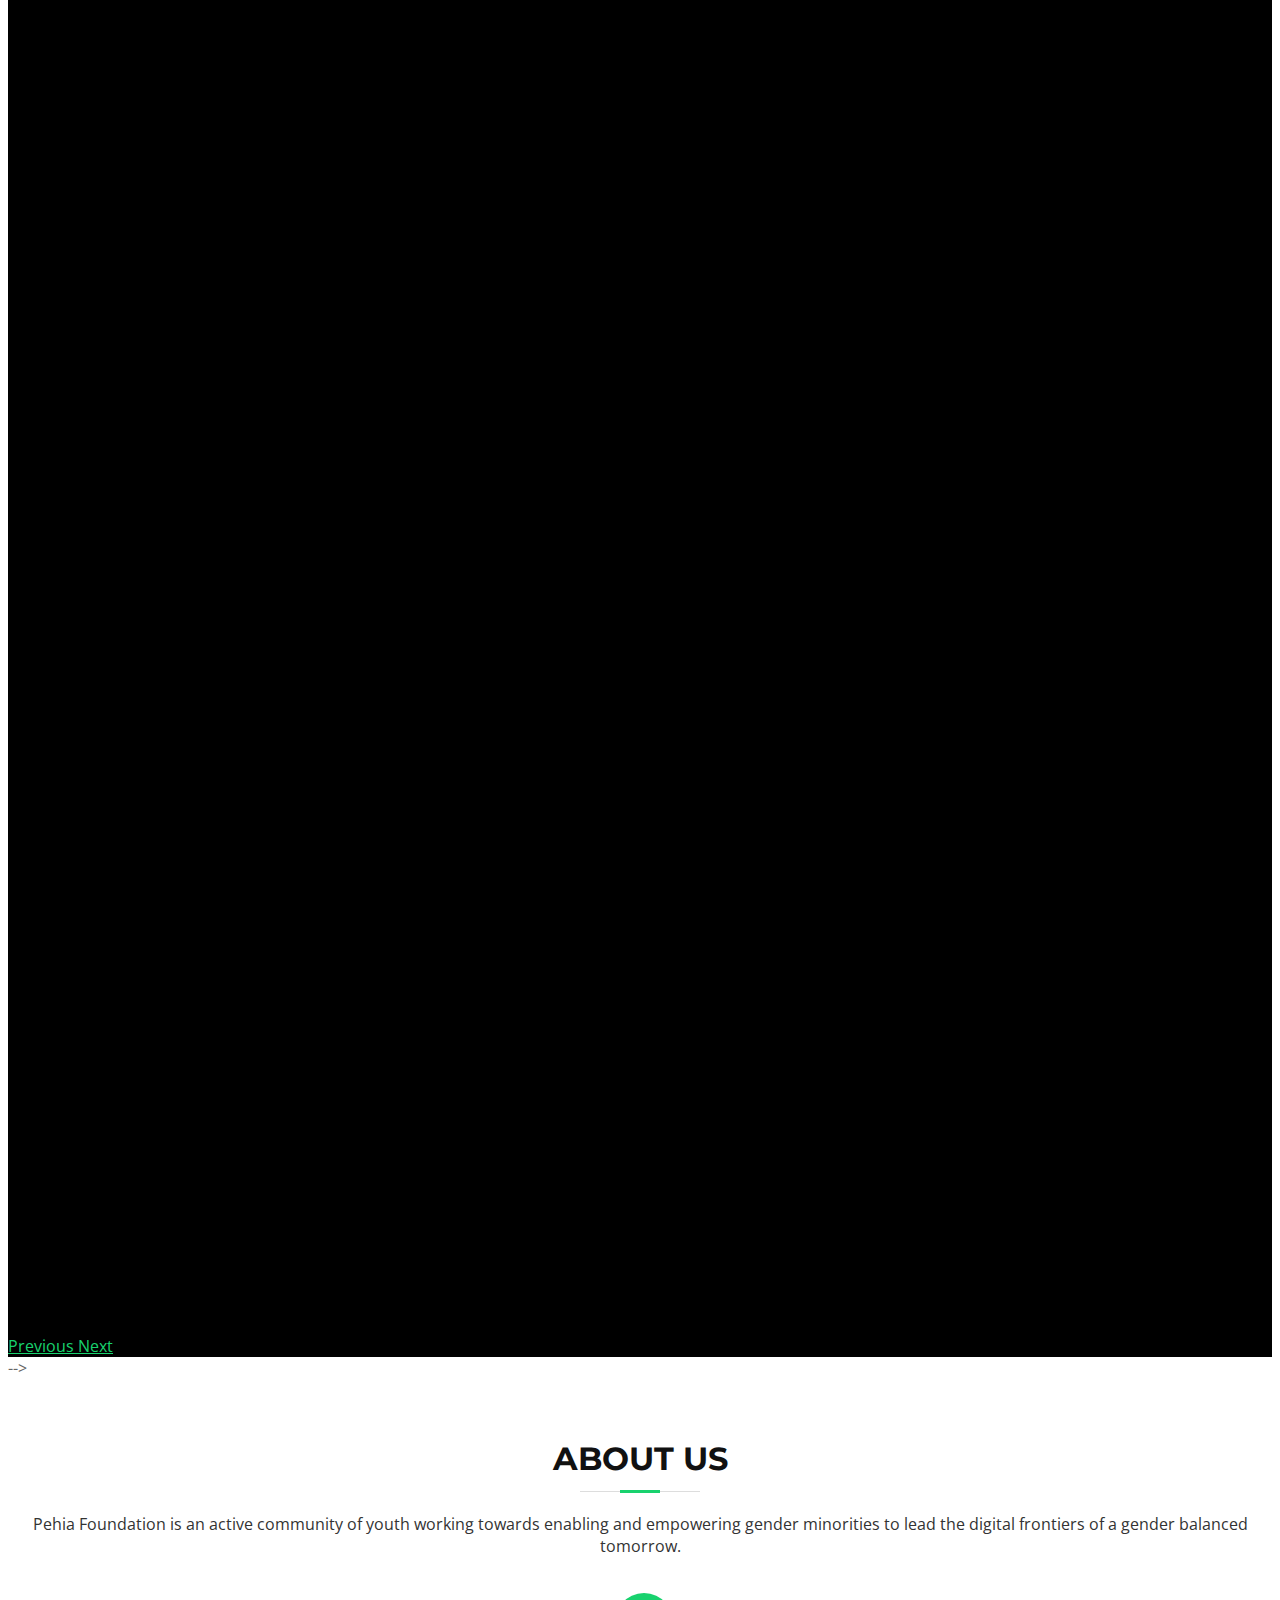
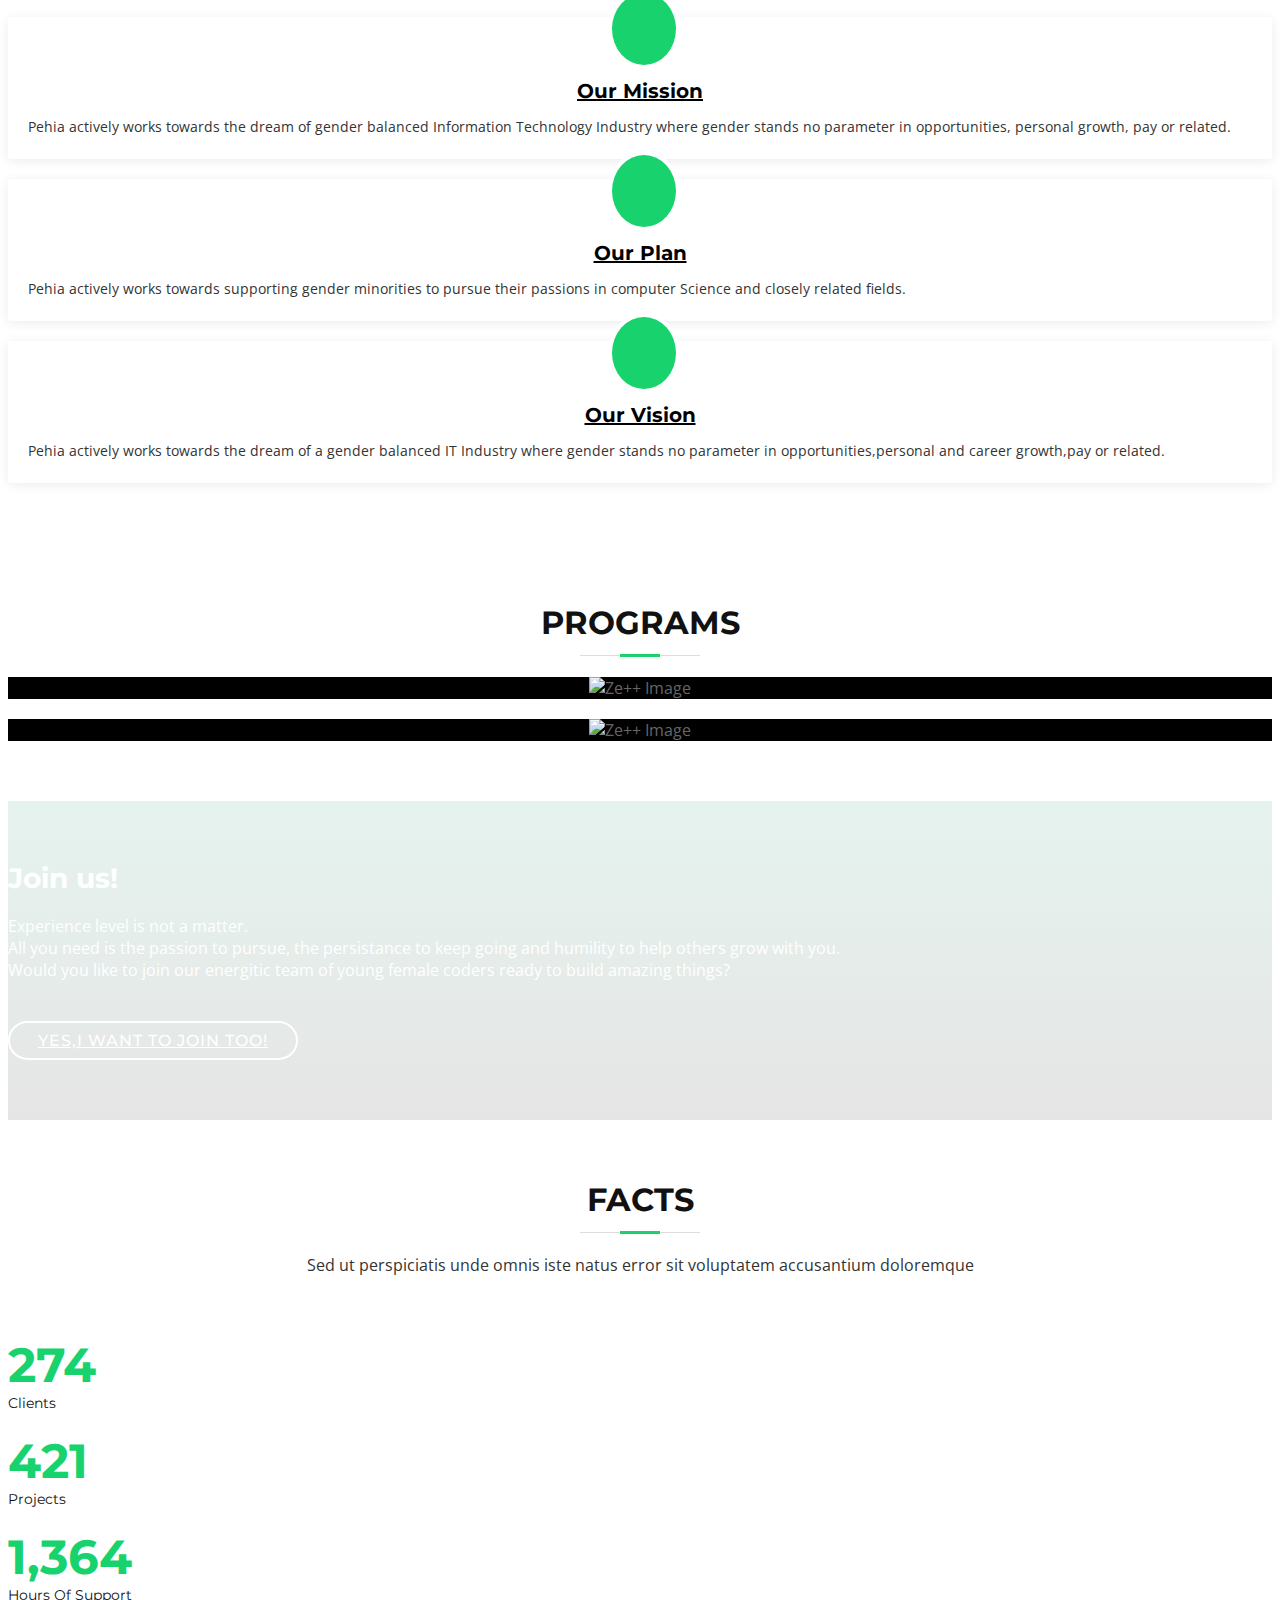
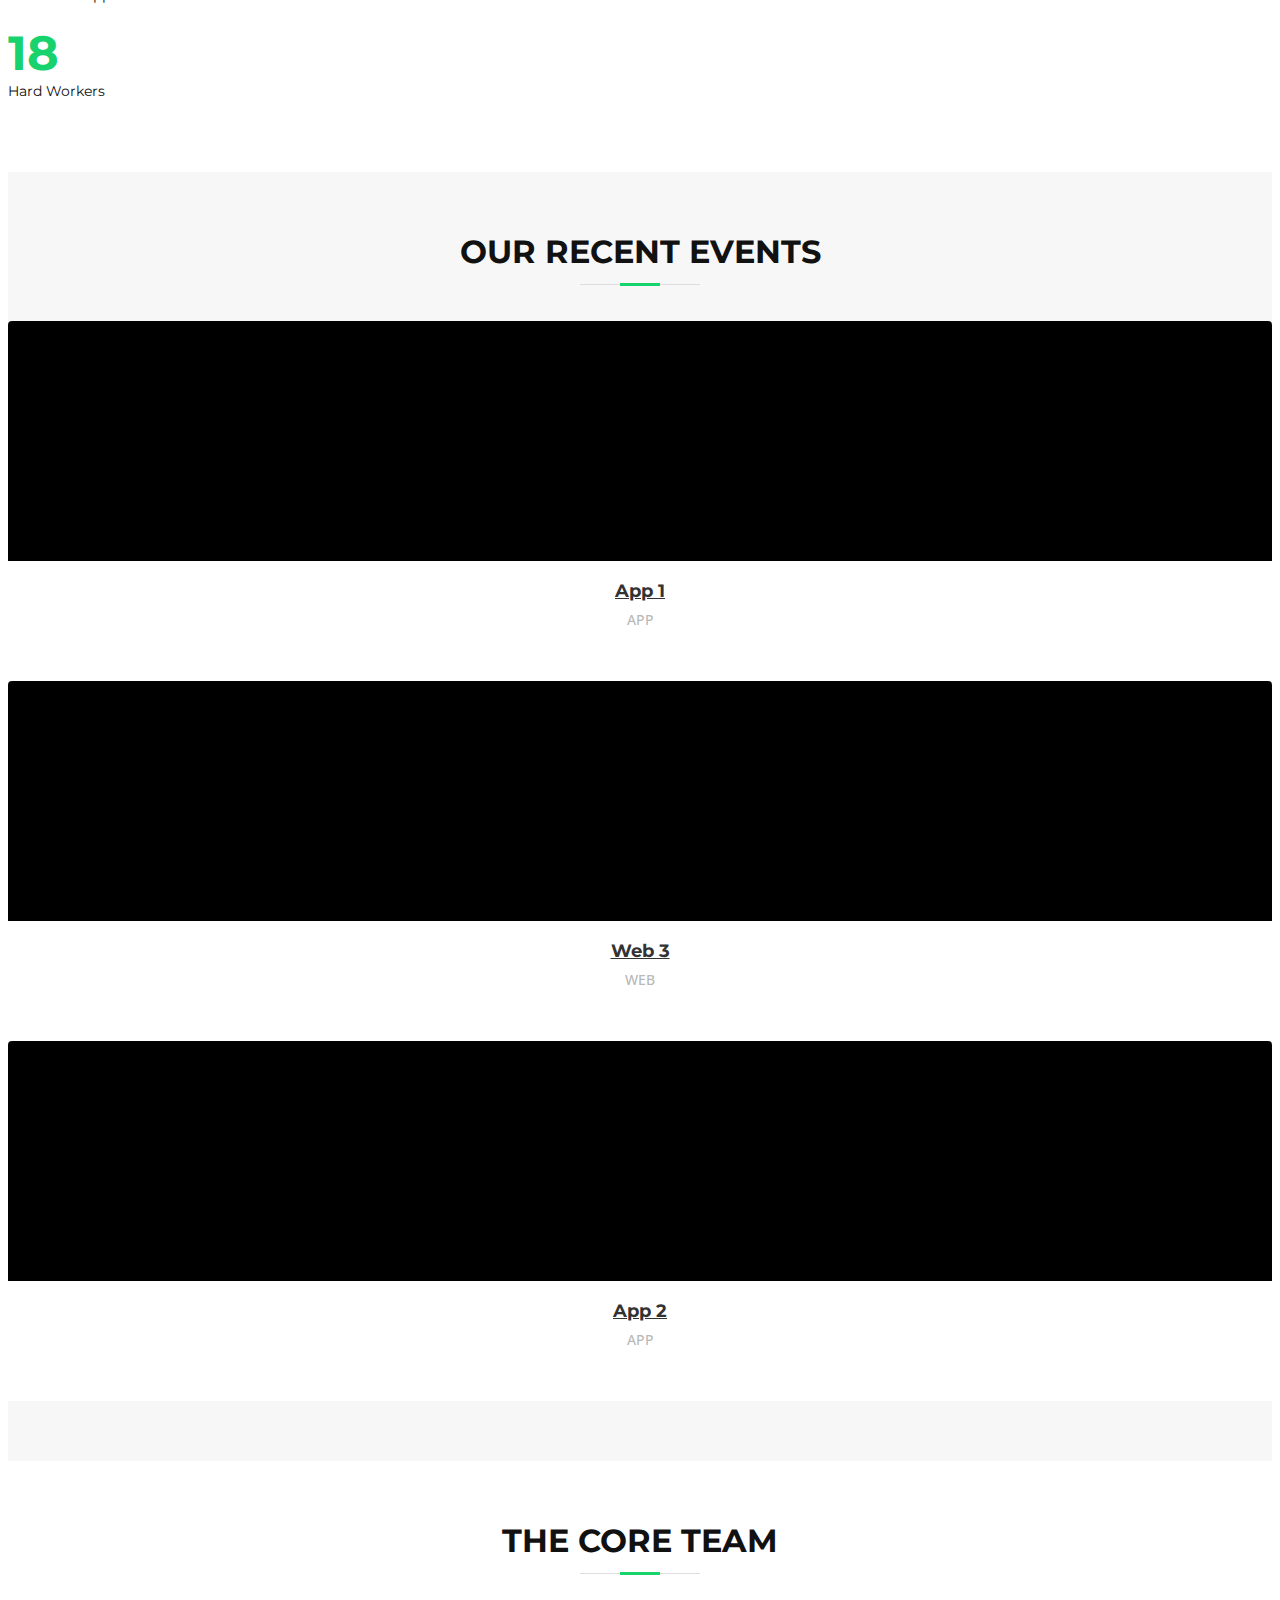
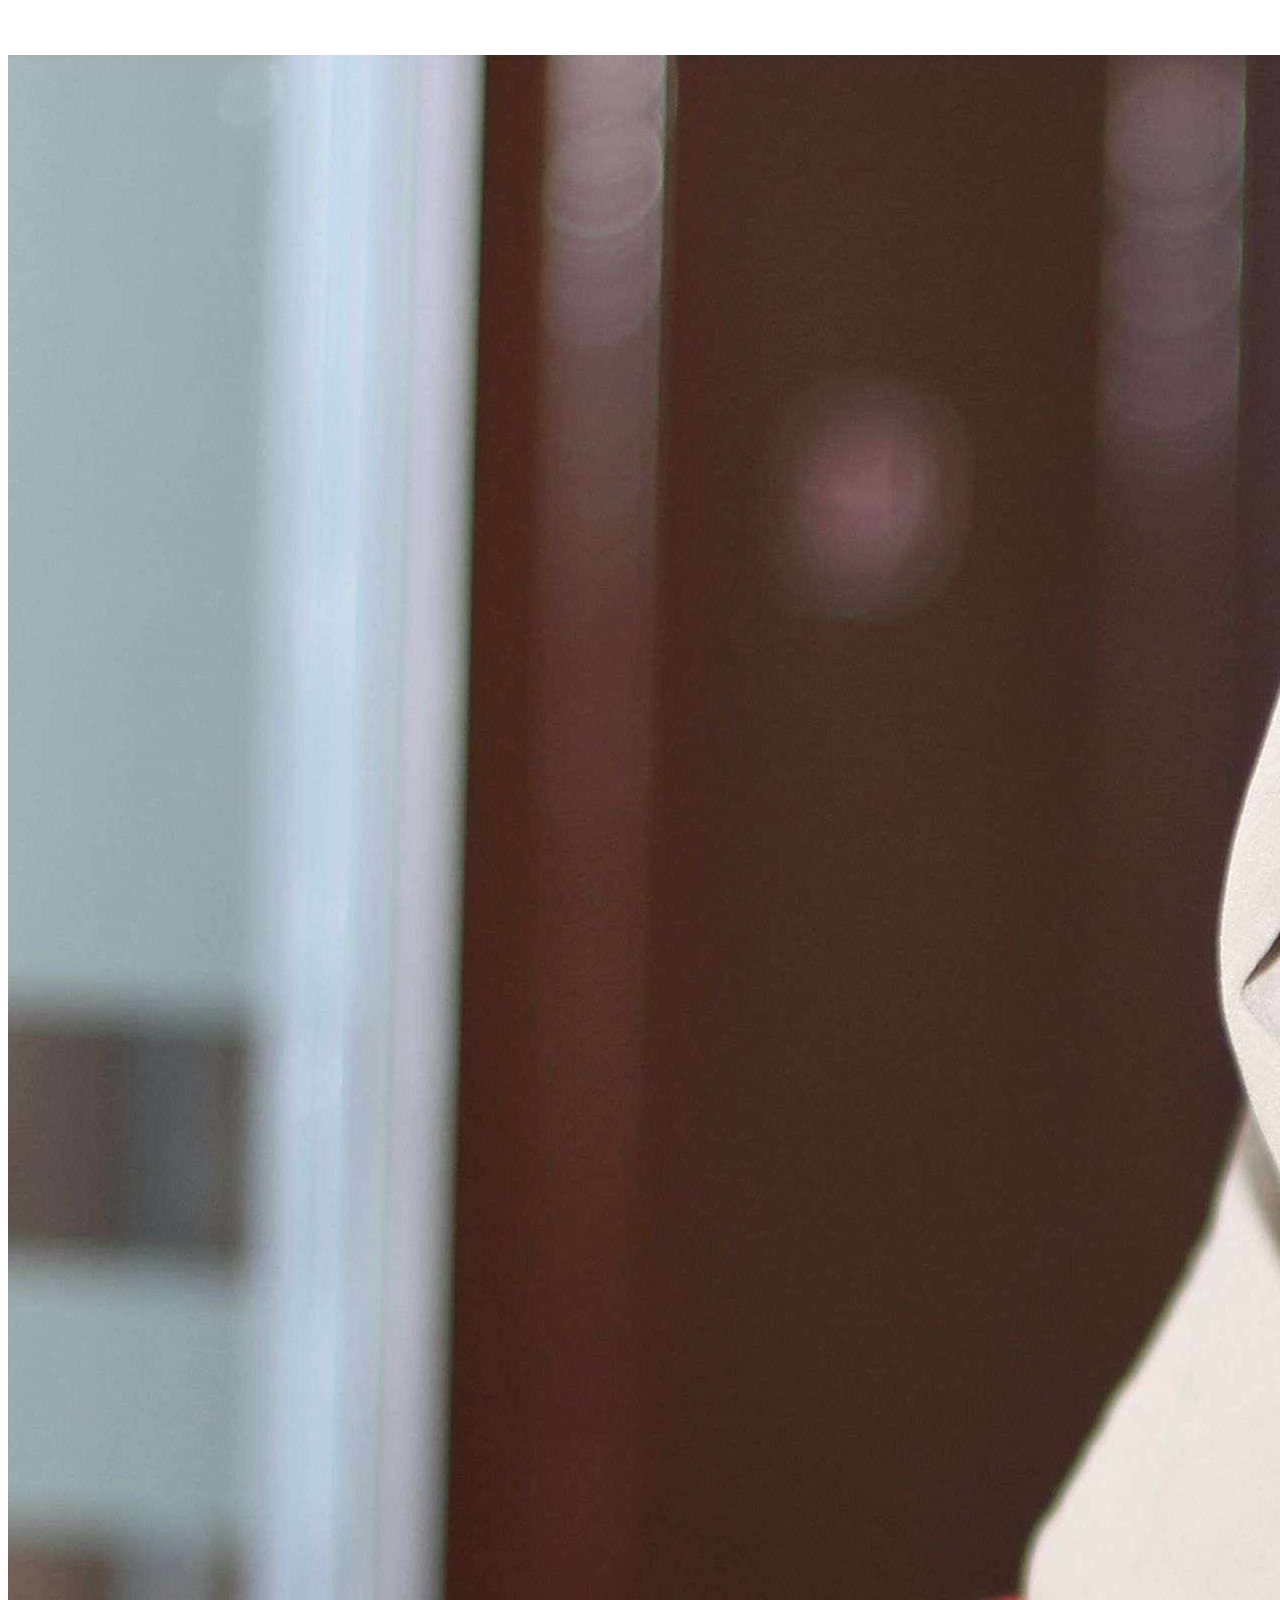
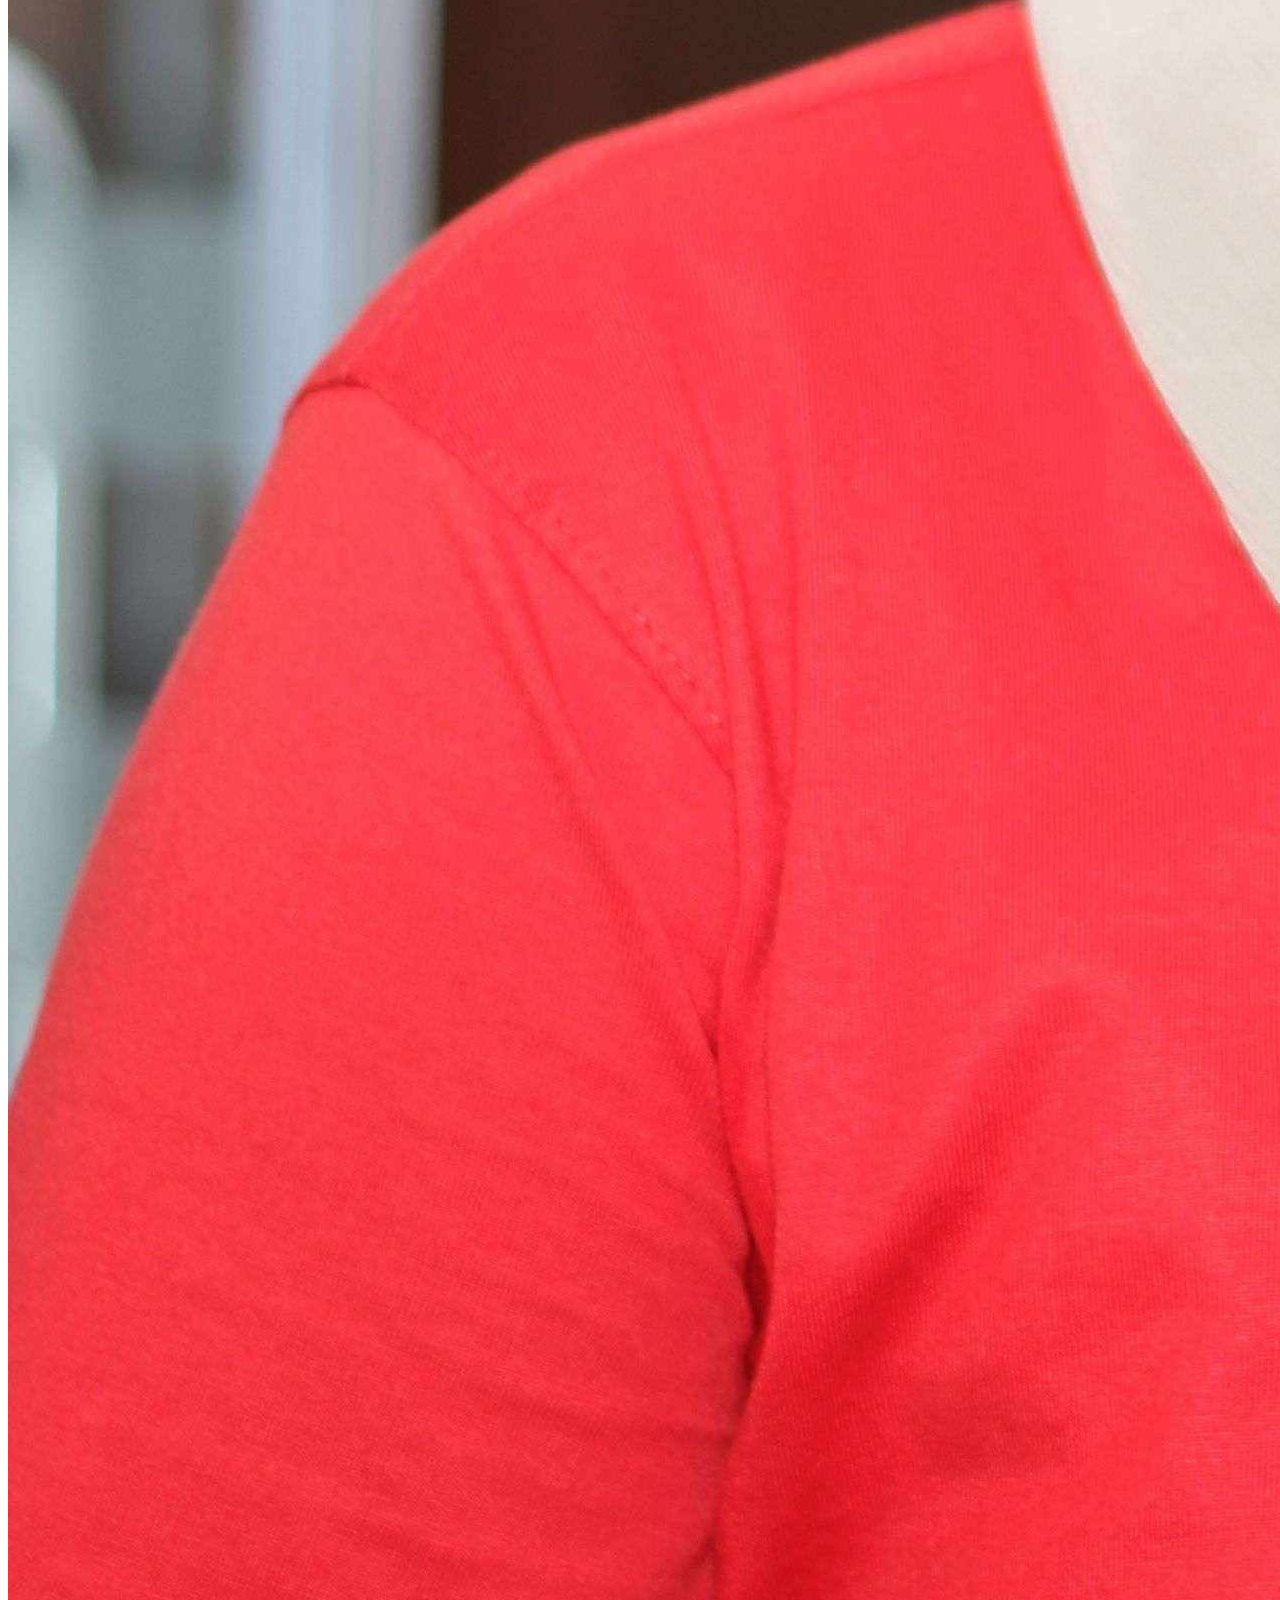
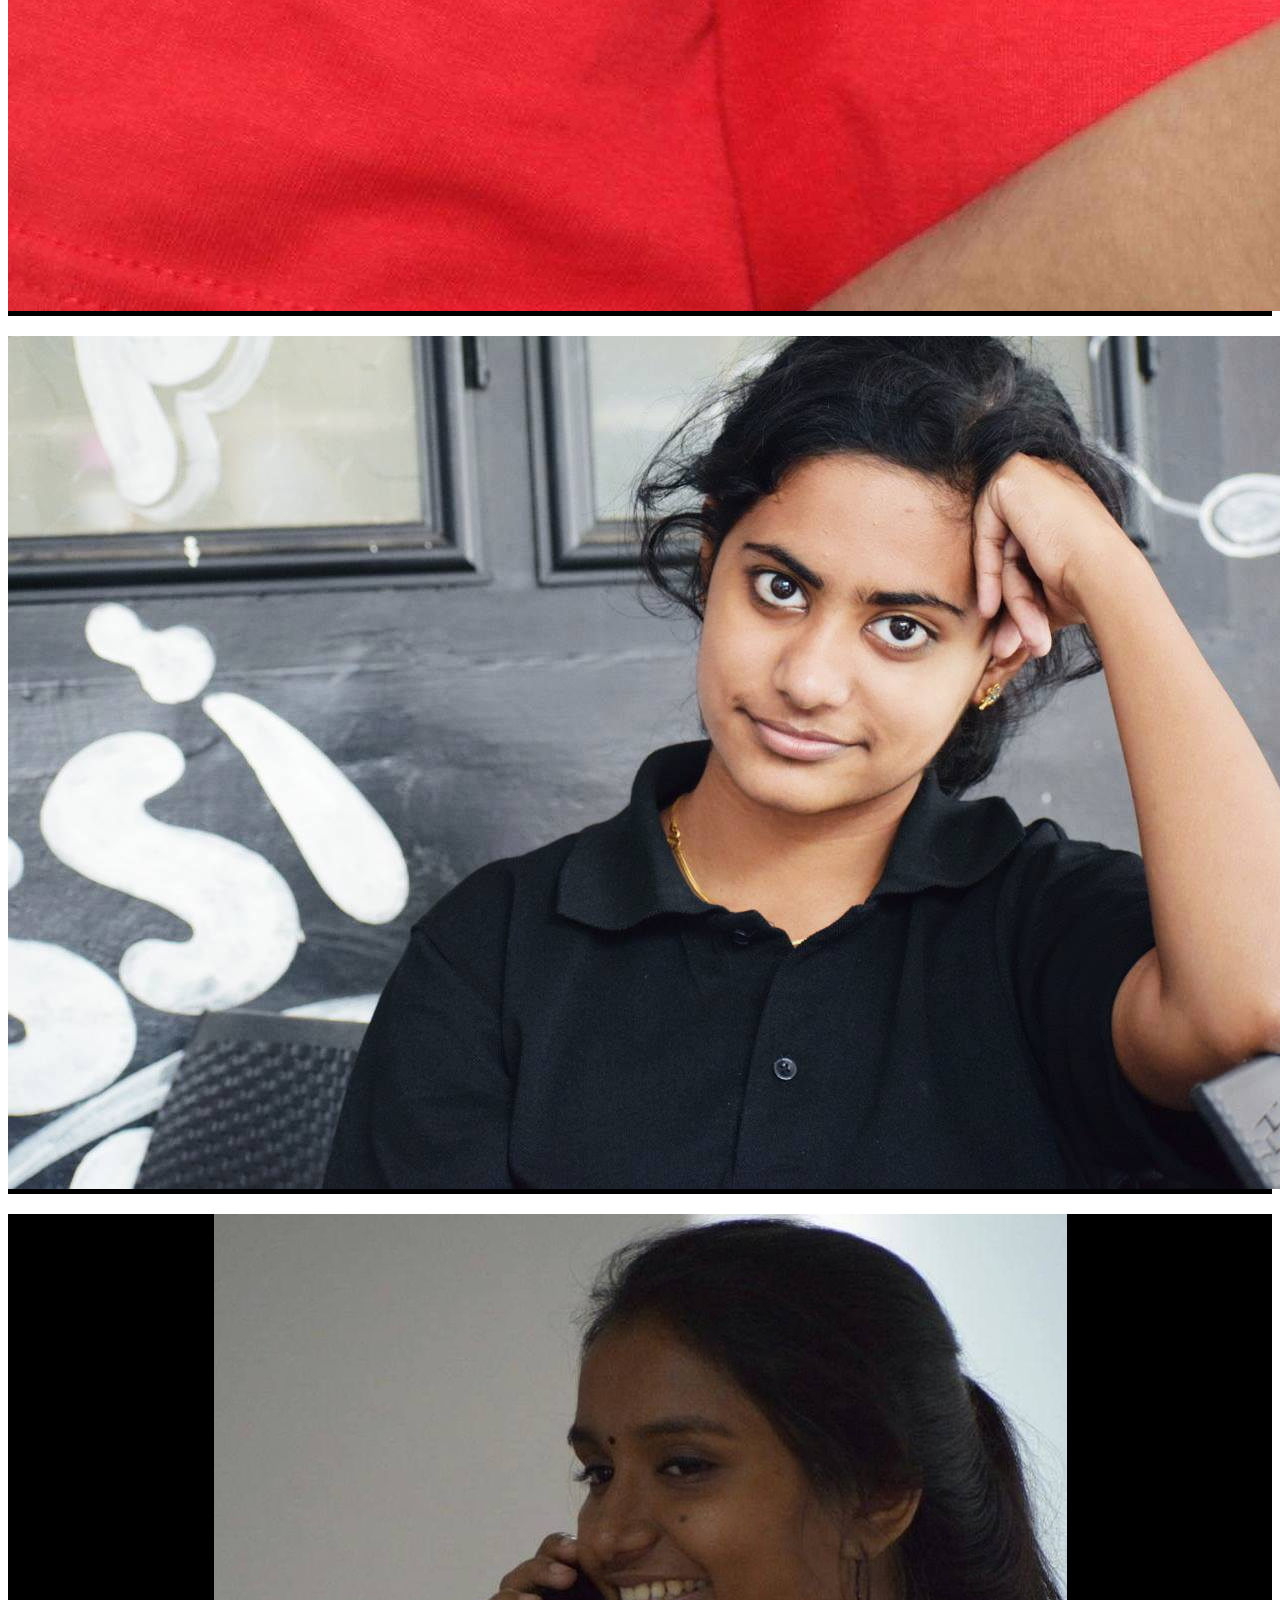
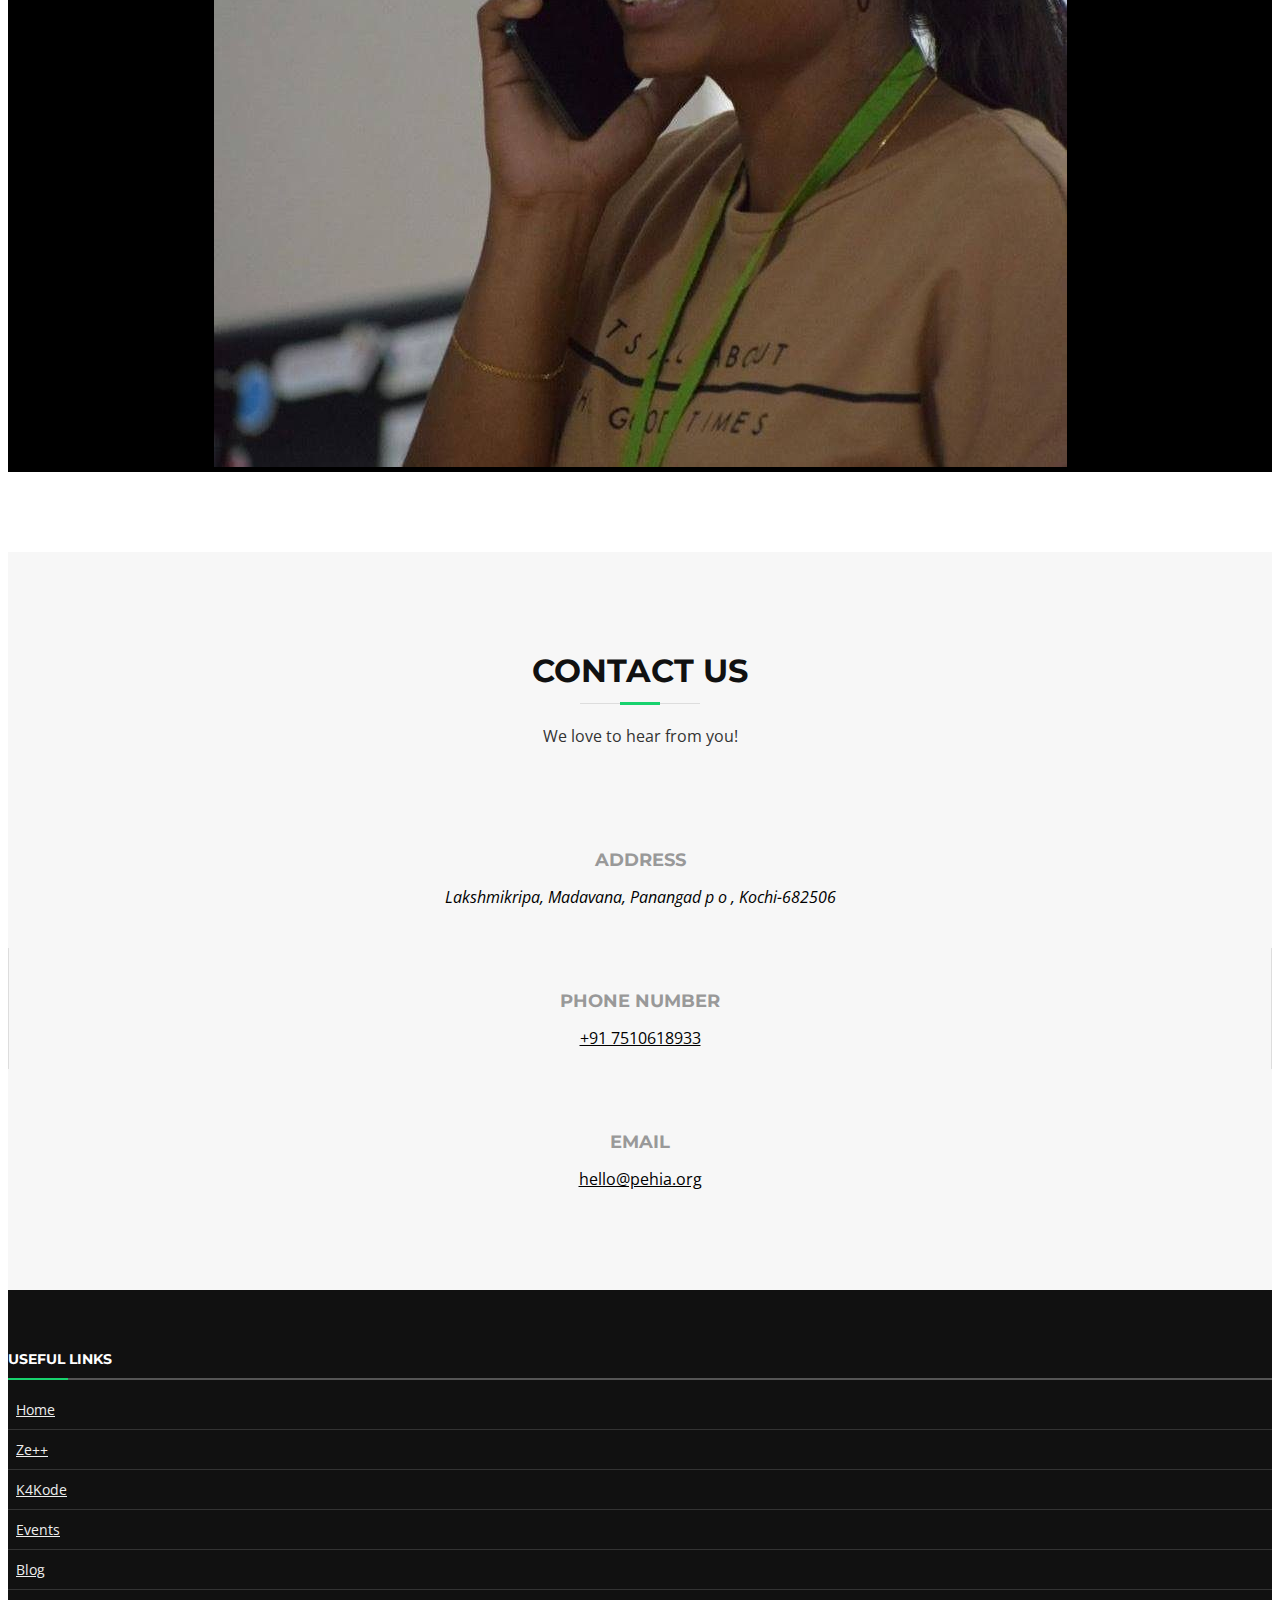
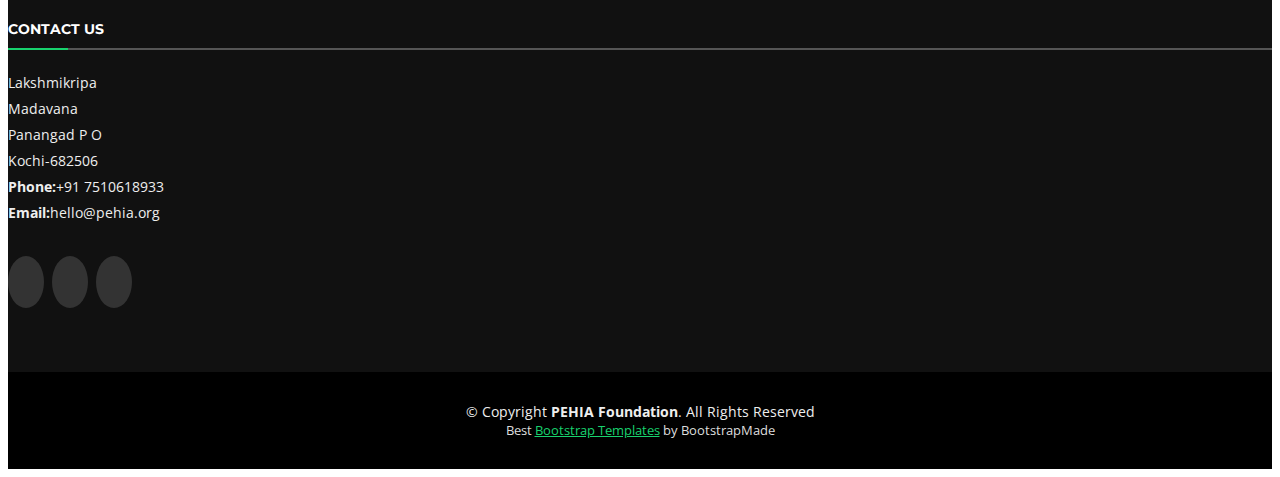
==== commit 161f1455: "general layout for home page done" ====
--- a/index.html
+++ b/index.html
@@ -4,8 +4,8 @@
   <meta charset="utf-8">
   <title>Pehia Foundation</title>
   <meta content="width=device-width, initial-scale=1.0" name="viewport">
-  <meta content="" name="keywords">
-  <meta content="" name="description">
+  <meta content="womenwhocode" name="keywords">
+  <meta content="Pehia Foundation is an active community of youth working towards enabling and empowering gender minorities to lead the digital frontiers of a gender balanced future tomorrow." name="description">
 
   <!-- Favicons -->
   <link href="img/favicon.png" rel="icon">
@@ -33,35 +33,51 @@
 
 <body>
 
-  <!--==========================
-    Header
-  ============================-->
+												  <!--==========================
+    														Header
+ 												 ============================-->
+  
+
   <header id="header">
+    
     <div class="container-fluid">
 
       <div id="logo" class="pull-left">
+        
         <h1><a href="#intro" class="scrollto">Pehia Foundation</a></h1>
          
-      </div>
-
-      <nav id="nav-menu-container">
-        <ul class="nav-menu">
-          <li class="menu-active"><a href="#intro">Home</a></li>
-          <li><a href="#about">About Us</a></li>
-          <li><a href="#portfolio">Portfolio</a></li>
-          <li><a href="#team">Team</a></li>
-          <li class="menu-has-children"><a href="">Services</a>
-            <ul>
-              <li><a href="#">K4 Code</a></li>
-              <li><a href="#">Ze++</a></li>
-              
-            </ul>
-          </li>
-          <li><a href="#contact">Contact</a></li>
-        </ul>
-      </nav><!-- #nav-menu-container -->
-    </div>
+      		</div>
+
+      			<nav id="nav-menu-container">
+        			<ul class="nav-menu">
+          				
+          				<li class="menu-active">
+
+          					 <a href="#intro">Home</a></li>
+          				
+          				<li><a href="#about">About Us</a></li>
+          				
+          				<li class="menu-has-children"><a href="#Programs">Our Programs</a>
+            					<ul>
+              						<li><a href="#">K4Kode</a></li>
+              						
+              						<li><a href="#">Ze++</a></li>
+            					
+            					</ul>
+          				</li>
+          				
+          				<li><a href="#events">Events</a></li>
+
+          				<li><a href="#team">Our Team</a></li>
+			           
+			           <li><a href="#contact">Contact</a></li>
+      
+      				  </ul>
+      			</nav><!-- #nav-menu-container -->
+   		 </div>
   </header><!-- #header -->
+
+
 
   <!--==========================
     Intro Section
@@ -80,7 +96,7 @@
               <div class="carousel-content">
                 <h2>We are professional</h2>
                 <p>Lorem ipsum dolor sit amet, consectetur adipiscing elit, sed do eiusmod tempor incididunt ut labore et dolore magna aliqua. Ut enim ad minim veniam, quis nostrud exercitation ullamco laboris nisi ut aliquip ex ea commodo consequat.</p>
-                <a href="#featured-services" class="btn-get-started scrollto">Get Started</a>
+                <a href="#featured-projects" class="btn-get-started scrollto">Get Started</a>
               </div>
             </div>
           </div>
@@ -91,7 +107,7 @@
               <div class="carousel-content">
                 <h2>At vero eos et accusamus</h2>
                 <p>Nam libero tempore, cum soluta nobis est eligendi optio cumque nihil impedit quo minus id quod maxime placeat facere possimus, omnis voluptas assumenda est, omnis dolor repellendus. Temporibus autem quibusdam et aut officiis debitis aut.</p>
-                <a href="#featured-services" class="btn-get-started scrollto">Get Started</a>
+                <a href="#featured-projects" class="btn-get-started scrollto">Get Started</a>
               </div>
             </div>
           </div>
@@ -102,7 +118,7 @@
               <div class="carousel-content">
                 <h2>Temporibus autem quibusdam</h2>
                 <p>Beatae vitae dicta sunt explicabo. Nemo enim ipsam voluptatem quia voluptas sit aspernatur aut odit aut fugit, sed quia consequuntur magni dolores eos qui ratione voluptatem sequi nesciunt omnis iste natus error sit voluptatem accusantium.</p>
-                <a href="#featured-services" class="btn-get-started scrollto">Get Started</a>
+                <a href="#featured-projects" class="btn-get-started scrollto">Get Started</a>
               </div>
             </div>
           </div>
@@ -113,7 +129,7 @@
               <div class="carousel-content">
                 <h2>Nam libero tempore</h2>
                 <p>Neque porro quisquam est, qui dolorem ipsum quia dolor sit amet, consectetur, adipisci velit, sed quia non numquam eius modi tempora incidunt ut labore et dolore magnam aliquam quaerat voluptatem. Ut enim ad minima veniam, quis nostrum.</p>
-                <a href="#featured-services" class="btn-get-started scrollto">Get Started</a>
+                <a href="#featured-projects" class="btn-get-started scrollto">Get Started</a>
               </div>
             </div>
           </div>
@@ -124,7 +140,7 @@
               <div class="carousel-content">
                 <h2>Magnam aliquam quaerat</h2>
                 <p>Lorem ipsum dolor sit amet, consectetur adipiscing elit, sed do eiusmod tempor incididunt ut labore et dolore magna aliqua. Ut enim ad minim veniam, quis nostrud exercitation ullamco laboris nisi ut aliquip ex ea commodo consequat.</p>
-                <a href="#featured-services" class="btn-get-started scrollto">Get Started</a>
+                <a href="#featured-projects" class="btn-get-started scrollto">Get Started</a>
               </div>
             </div>
           </div>
@@ -148,9 +164,9 @@
   <main id="main">
 
     <!--==========================
-      Featured Services Section
+      Featured projects Section
     ============================-->
-    <section id="featured-services">
+    <!--<section id="featured-projects">
       <div class="container">
         <div class="row">
 
@@ -174,7 +190,7 @@
 
         </div>
       </div>
-    </section><!-- #featured-services -->
+    </section><!-- #featured-projects -->-->
 
     <!--==========================
       About Us Section
@@ -184,7 +200,7 @@
 
         <header class="section-header">
           <h3>About Us</h3>
-          <p>Lorem ipsum dolor sit amet, consectetur adipiscing elit, sed do eiusmod tempor incididunt ut labore et dolore magna aliqua. Ut enim ad minim veniam, quis nostrud exercitation ullamco laboris nisi ut aliquip ex ea commodo consequat.</p>
+          <p>Pehia Foundation is an active community of youth working towards enabling and empowering gender minorities to lead the digital frontiers of a gender balanced tomorrow.</p>
         </header>
 
         <div class="row about-cols">
@@ -197,7 +213,7 @@
               </div>
               <h2 class="title"><a href="#">Our Mission</a></h2>
               <p>
-                Lorem ipsum dolor sit amet, consectetur elit, sed do eiusmod tempor ut labore et dolore magna aliqua. Ut enim ad minim veniam, quis nostrud exercitation ullamco laboris nisi ut aliquip ex ea commodo consequat.
+                Pehia actively works towards the dream of gender balanced Information Technology Industry where gender stands no parameter in opportunities, personal growth, pay or related.
               </p>
             </div>
           </div>
@@ -209,9 +225,7 @@
                 <div class="icon"><i class="ion-ios-list-outline"></i></div>
               </div>
               <h2 class="title"><a href="#">Our Plan</a></h2>
-              <p>
-                Sed ut perspiciatis unde omnis iste natus error sit voluptatem  doloremque laudantium, totam rem aperiam, eaque ipsa quae ab illo inventore veritatis et quasi architecto beatae vitae dicta sunt explicabo.
-              </p>
+              <p>Pehia actively works towards supporting gender minorities to pursue their passions in computer Science and closely related fields.</p>
             </div>
           </div>
 
@@ -223,7 +237,7 @@
               </div>
               <h2 class="title"><a href="#">Our Vision</a></h2>
               <p>
-                Nemo enim ipsam voluptatem quia voluptas sit aut odit aut fugit, sed quia magni dolores eos qui ratione voluptatem sequi nesciunt Neque porro quisquam est, qui dolorem ipsum quia dolor sit amet.
+                Pehia actively works towards the dream of a gender balanced IT Industry where gender stands no parameter in opportunities,personal and career growth,pay or related.
               </p>
             </div>
           </div>
@@ -234,107 +248,64 @@
     </section><!-- #about -->
 
     <!--==========================
-      Services Section
+      Programs Section
     ============================-->
-    <section id="services">
+    <section id="Programs">
       <div class="container">
 
         <header class="section-header wow fadeInUp">
-          <h3>Services</h3>
-          <p>Laudem latine persequeris id sed, ex fabulas delectus quo. No vel partiendo abhorreant vituperatoribus, ad pro quaestio laboramus. Ei ubique vivendum pro. At ius nisl accusam lorenta zanos paradigno tridexa panatarel.</p>
+          <h3>Programs</h3>
         </header>
 
         <div class="row">
 
-          <div class="col-lg-4 col-md-6 box wow bounceInUp" data-wow-duration="1.4s">
-            <div class="icon"><i class="ion-ios-analytics-outline"></i></div>
-            <h4 class="title"><a href="">Lorem Ipsum</a></h4>
-            <p class="description">Voluptatum deleniti atque corrupti quos dolores et quas molestias excepturi sint occaecati cupiditate non provident</p>
-          </div>
-          <div class="col-lg-4 col-md-6 box wow bounceInUp" data-wow-duration="1.4s">
-            <div class="icon"><i class="ion-ios-bookmarks-outline"></i></div>
-            <h4 class="title"><a href="">Dolor Sitema</a></h4>
-            <p class="description">Minim veniam, quis nostrud exercitation ullamco laboris nisi ut aliquip ex ea commodo consequat tarad limino ata</p>
-          </div>
-          <div class="col-lg-4 col-md-6 box wow bounceInUp" data-wow-duration="1.4s">
-            <div class="icon"><i class="ion-ios-paper-outline"></i></div>
-            <h4 class="title"><a href="">Sed ut perspiciatis</a></h4>
-            <p class="description">Duis aute irure dolor in reprehenderit in voluptate velit esse cillum dolore eu fugiat nulla pariatur</p>
-          </div>
-          <div class="col-lg-4 col-md-6 box wow bounceInUp" data-wow-delay="0.1s" data-wow-duration="1.4s">
-            <div class="icon"><i class="ion-ios-speedometer-outline"></i></div>
-            <h4 class="title"><a href="">Magni Dolores</a></h4>
-            <p class="description">Excepteur sint occaecat cupidatat non proident, sunt in culpa qui officia deserunt mollit anim id est laborum</p>
-          </div>
-          <div class="col-lg-4 col-md-6 box wow bounceInUp" data-wow-delay="0.1s" data-wow-duration="1.4s">
-            <div class="icon"><i class="ion-ios-barcode-outline"></i></div>
-            <h4 class="title"><a href="">Nemo Enim</a></h4>
-            <p class="description">At vero eos et accusamus et iusto odio dignissimos ducimus qui blanditiis praesentium voluptatum deleniti atque</p>
-          </div>
-          <div class="col-lg-4 col-md-6 box wow bounceInUp" data-wow-delay="0.1s" data-wow-duration="1.4s">
-            <div class="icon"><i class="ion-ios-people-outline"></i></div>
-            <h4 class="title"><a href="">Eiusmod Tempor</a></h4>
-            <p class="description">Et harum quidem rerum facilis est et expedita distinctio. Nam libero tempore, cum soluta nobis est eligendi</p>
-          </div>
-
-        </div>
-
-      </div>
-    </section><!-- #services -->
+          <div class="col-lg-3 col-md-6 wow fadeInUp">
+            <div class="member">
+              <img src="img/team-2.jpg" class="img-fluid" alt="Ze++ Image">
+              <div class="member-info">
+                <div class="member-info-content">
+                  <h4>K4Kode</h4>
+                  <span>young females who have a passion for computers have the opportunity to become leaders in the industry, narrowing gender inequality.</span>
+                  <div class="link">
+                    <a href="#"><i class="fa fa-twitter">  Learn More</i></a>                    
+                  </div>
+                </div>
+              </div>
+            </div>
+          </div>
+
+           <div class="col-lg-3 col-md-6 wow fadeInUp">
+            <div class="member">
+              <img src="img/team-2.jpg" class="img-fluid" alt="Ze++ Image">
+              <div class="member-info">
+                <div class="member-info-content">
+                  <h4>Zee++</h4>
+                  <span>Empowering college going students, developers and tech women after a career break purse and grow in their passion for Code</span>
+                  <div class="link">
+                    <a href="#"><i class="fa fa-twitter">  Learn More</i></a>                    
+                  </div>
+                </div>
+              </div>
+            </div>
+          </div>
+
+        
+
+     
+    </section><!-- #projects -->
 
     <!--==========================
       Call To Action Section
     ============================-->
     <section id="call-to-action" class="wow fadeIn">
       <div class="container text-center">
-        <h3>Call To Action</h3>
-        <p> Duis aute irure dolor in reprehenderit in voluptate velit esse cillum dolore eu fugiat nulla pariatur. Excepteur sint occaecat cupidatat non proident, sunt in culpa qui officia deserunt mollit anim id est laborum.</p>
-        <a class="cta-btn" href="#">Call To Action</a>
+        <h3>Join us!</h3>
+        <p>Experience level is not a matter.<br> All you need is the passion to pursue, the persistance to keep going and humility to help others grow with you.<br>  Would you like to join our energitic team of young female coders ready to build amazing things? </p>
+        <a class="cta-btn" href="#">Yes,I want to Join too!</a>
       </div>
     </section><!-- #call-to-action -->
 
-    <!--==========================
-      Skills Section
-    ============================-->
-    <section id="skills">
-      <div class="container">
-
-        <header class="section-header">
-          <h3>Our Skills</h3>
-          <p>Lorem ipsum dolor sit amet, consectetur adipiscing elit, sed do eiusmod tempor incididunt ut labore et dolore magna aliqua. Ut enim ad minim veniam, quis nostrud exercitation ullamco laboris nisi ut aliquip</p>
-        </header>
-
-        <div class="skills-content">
-
-          <div class="progress">
-            <div class="progress-bar bg-success" role="progressbar" aria-valuenow="100" aria-valuemin="0" aria-valuemax="100">
-              <span class="skill">HTML <i class="val">100%</i></span>
-            </div>
-          </div>
-
-          <div class="progress">
-            <div class="progress-bar bg-info" role="progressbar" aria-valuenow="90" aria-valuemin="0" aria-valuemax="100">
-              <span class="skill">CSS <i class="val">90%</i></span>
-            </div>
-          </div>
-
-          <div class="progress">
-            <div class="progress-bar bg-warning" role="progressbar" aria-valuenow="75" aria-valuemin="0" aria-valuemax="100">
-              <span class="skill">JavaScript <i class="val">75%</i></span>
-            </div>
-          </div>
-
-          <div class="progress">
-            <div class="progress-bar bg-danger" role="progressbar" aria-valuenow="55" aria-valuemin="0" aria-valuemax="100">
-              <span class="skill">Photoshop <i class="val">55%</i></span>
-            </div>
-          </div>
-
-        </div>
-
-      </div>
-    </section>
-
+    
     <!--==========================
       Facts Section
     ============================-->
@@ -378,171 +349,83 @@
     </section><!-- #facts -->
 
     <!--==========================
-      Portfolio Section
+      Events Section
     ============================-->
-    <section id="portfolio"  class="section-bg" >
+    <section id="events"  class="section-bg" >
       <div class="container">
 
         <header class="section-header">
-          <h3 class="section-title">Our Portfolio</h3>
+          <h3 class="section-title">Our Recent Events</h3>
         </header>
 
         <div class="row">
           <div class="col-lg-12">
-            <ul id="portfolio-flters">
-              <li data-filter="*" class="filter-active">All</li>
-              <li data-filter=".filter-app">App</li>
-              <li data-filter=".filter-card">Card</li>
-              <li data-filter=".filter-web">Web</li>
+            <ul id="events-flters">
+              
+
             </ul>
           </div>
         </div>
 
-        <div class="row portfolio-container">
-
-          <div class="col-lg-4 col-md-6 portfolio-item filter-app wow fadeInUp">
-            <div class="portfolio-wrap">
+        <div class="row events-container">
+
+          <div class="col-lg-4 col-md-6 events-item filter-app wow fadeInUp">
+            <div class="events-wrap">
               <figure>
-                <img src="img/portfolio/app1.jpg" class="img-fluid" alt="">
-                <a href="img/portfolio/app1.jpg" data-lightbox="portfolio" data-title="App 1" class="link-preview" title="Preview"><i class="ion ion-eye"></i></a>
+                <img src="img/events/app1.jpg" class="img-fluid" alt="">
+                <a href="img/events/app1.jpg" data-lightbox="events" data-title="App 1" class="link-preview" title="Preview"><i class="ion ion-eye"></i></a>
                 <a href="#" class="link-details" title="More Details"><i class="ion ion-android-open"></i></a>
               </figure>
 
-              <div class="portfolio-info">
+              <div class="events-info">
                 <h4><a href="#">App 1</a></h4>
                 <p>App</p>
               </div>
             </div>
           </div>
 
-          <div class="col-lg-4 col-md-6 portfolio-item filter-web wow fadeInUp" data-wow-delay="0.1s">
-            <div class="portfolio-wrap">
+          <div class="col-lg-4 col-md-6 events-item filter-web wow fadeInUp" data-wow-delay="0.1s">
+            <div class="events-wrap">
               <figure>
-                <img src="img/portfolio/web3.jpg" class="img-fluid" alt="">
-                <a href="img/portfolio/web3.jpg" class="link-preview" data-lightbox="portfolio" data-title="Web 3" title="Preview"><i class="ion ion-eye"></i></a>
+                <img src="img/events/web3.jpg" class="img-fluid" alt="">
+                <a href="img/events/web3.jpg" class="link-preview" data-lightbox="events" data-title="Web 3" title="Preview"><i class="ion ion-eye"></i></a>
                 <a href="#" class="link-details" title="More Details"><i class="ion ion-android-open"></i></a>
               </figure>
 
-              <div class="portfolio-info">
+              <div class="events-info">
                 <h4><a href="#">Web 3</a></h4>
                 <p>Web</p>
               </div>
             </div>
           </div>
 
-          <div class="col-lg-4 col-md-6 portfolio-item filter-app wow fadeInUp" data-wow-delay="0.2s">
-            <div class="portfolio-wrap">
+          <div class="col-lg-4 col-md-6 events-item filter-app wow fadeInUp" data-wow-delay="0.2s">
+            <div class="events-wrap">
               <figure>
-                <img src="img/portfolio/app2.jpg" class="img-fluid" alt="">
-                <a href="img/portfolio/app2.jpg" class="link-preview" data-lightbox="portfolio" data-title="App 2" title="Preview"><i class="ion ion-eye"></i></a>
+                <img src="img/events/app2.jpg" class="img-fluid" alt="">
+                <a href="img/events/app2.jpg" class="link-preview" data-lightbox="events" data-title="App 2" title="Preview"><i class="ion ion-eye"></i></a>
                 <a href="#" class="link-details" title="More Details"><i class="ion ion-android-open"></i></a>
               </figure>
 
-              <div class="portfolio-info">
+              <div class="events-info">
                 <h4><a href="#">App 2</a></h4>
                 <p>App</p>
               </div>
             </div>
           </div>
 
-          <div class="col-lg-4 col-md-6 portfolio-item filter-card wow fadeInUp">
-            <div class="portfolio-wrap">
-              <figure>
-                <img src="img/portfolio/card2.jpg" class="img-fluid" alt="">
-                <a href="img/portfolio/card2.jpg" class="link-preview" data-lightbox="portfolio" data-title="Card 2" title="Preview"><i class="ion ion-eye"></i></a>
-                <a href="#" class="link-details" title="More Details"><i class="ion ion-android-open"></i></a>
-              </figure>
-
-              <div class="portfolio-info">
-                <h4><a href="#">Card 2</a></h4>
-                <p>Card</p>
-              </div>
-            </div>
-          </div>
-
-          <div class="col-lg-4 col-md-6 portfolio-item filter-web wow fadeInUp" data-wow-delay="0.1s">
-            <div class="portfolio-wrap">
-              <figure>
-                <img src="img/portfolio/web2.jpg" class="img-fluid" alt="">
-                <a href="img/portfolio/web2.jpg" class="link-preview" data-lightbox="portfolio" data-title="Web 2" title="Preview"><i class="ion ion-eye"></i></a>
-                <a href="#" class="link-details" title="More Details"><i class="ion ion-android-open"></i></a>
-              </figure>
-
-              <div class="portfolio-info">
-                <h4><a href="#">Web 2</a></h4>
-                <p>Web</p>
-              </div>
-            </div>
-          </div>
-
-          <div class="col-lg-4 col-md-6 portfolio-item filter-app wow fadeInUp" data-wow-delay="0.2s">
-            <div class="portfolio-wrap">
-              <figure>
-                <img src="img/portfolio/app3.jpg" class="img-fluid" alt="">
-                <a href="img/portfolio/app3.jpg" class="link-preview" data-lightbox="portfolio" data-title="App 3" title="Preview"><i class="ion ion-eye"></i></a>
-                <a href="#" class="link-details" title="More Details"><i class="ion ion-android-open"></i></a>
-              </figure>
-
-              <div class="portfolio-info">
-                <h4><a href="#">App 3</a></h4>
-                <p>App</p>
-              </div>
-            </div>
-          </div>
-
-          <div class="col-lg-4 col-md-6 portfolio-item filter-card wow fadeInUp">
-            <div class="portfolio-wrap">
-              <figure>
-                <img src="img/portfolio/card1.jpg" class="img-fluid" alt="">
-                <a href="img/portfolio/card1.jpg" class="link-preview" data-lightbox="portfolio" data-title="Card 1" title="Preview"><i class="ion ion-eye"></i></a>
-                <a href="#" class="link-details" title="More Details"><i class="ion ion-android-open"></i></a>
-              </figure>
-
-              <div class="portfolio-info">
-                <h4><a href="#">Card 1</a></h4>
-                <p>Card</p>
-              </div>
-            </div>
-          </div>
-
-          <div class="col-lg-4 col-md-6 portfolio-item filter-card wow fadeInUp" data-wow-delay="0.1s">
-            <div class="portfolio-wrap">
-              <figure>
-                <img src="img/portfolio/card3.jpg" class="img-fluid" alt="">
-                <a href="img/portfolio/card3.jpg" class="link-preview" data-lightbox="portfolio" data-title="Card 3" title="Preview"><i class="ion ion-eye"></i></a>
-                <a href="#" class="link-details" title="More Details"><i class="ion ion-android-open"></i></a>
-              </figure>
-
-              <div class="portfolio-info">
-                <h4><a href="#">Card 3</a></h4>
-                <p>Card</p>
-              </div>
-            </div>
-          </div>
-
-          <div class="col-lg-4 col-md-6 portfolio-item filter-web wow fadeInUp" data-wow-delay="0.2s">
-            <div class="portfolio-wrap">
-              <figure>
-                <img src="img/portfolio/web1.jpg" class="img-fluid" alt="">
-                <a href="img/portfolio/web1.jpg" class="link-preview" data-lightbox="portfolio" data-title="Web 1" title="Preview"><i class="ion ion-eye"></i></a>
-                <a href="#" class="link-details" title="More Details"><i class="ion ion-android-open"></i></a>
-              </figure>
-
-              <div class="portfolio-info">
-                <h4><a href="#">Web 1</a></h4>
-                <p>Web</p>
-              </div>
-            </div>
-          </div>
-
-        </div>
-
-      </div>
-    </section><!-- #portfolio -->
-
-    <!--==========================
+
+        </div>
+
+      </div>
+    </section><!-- #events -->
+
+    <!--
+	 	What can we reuse this for?
+
+    =========================
       Clients Section
-    ============================-->
+    ============================
     <section id="clients" class="wow fadeInUp">
       <div class="container">
 
@@ -562,11 +445,15 @@
         </div>
 
       </div>
-    </section><!-- #clients -->
+    </section> 
+
+-->
+
+    <!-- #clients Let's get some testimonials here
 
     <!--==========================
       Clients Section
-    ============================-->
+    ============================
     <section id="testimonials" class="section-bg wow fadeInUp">
       <div class="container">
 
@@ -642,24 +529,23 @@
     <section id="team">
       <div class="container">
         <div class="section-header wow fadeInUp">
-          <h3>Team</h3>
-          <p>Sed ut perspiciatis unde omnis iste natus error sit voluptatem accusantium doloremque</p>
+          <h3>The Core Team</h3>
+          <p></p>
         </div>
 
         <div class="row">
 
           <div class="col-lg-3 col-md-6 wow fadeInUp">
             <div class="member">
-              <img src="img/team-1.jpg" class="img-fluid" alt="">
+              <img src="img/team-mufida.jpeg" class="img-fluid" alt="">
               <div class="member-info">
                 <div class="member-info-content">
-                  <h4>Walter White</h4>
-                  <span>Chief Executive Officer</span>
+                  <h4>Mufeeda C K</h4>
+                  <span>Projects Lead</span>
                   <div class="social">
-                    <a href=""><i class="fa fa-twitter"></i></a>
-                    <a href=""><i class="fa fa-facebook"></i></a>
-                    <a href=""><i class="fa fa-google-plus"></i></a>
-                    <a href=""><i class="fa fa-linkedin"></i></a>
+                    <a href="https://twitter.com/m_mufiiz"><i class="fa fa-twitter"></i></a>
+                    <a href="https://www.facebook.com/mufi.ck1"><i class="fa fa-facebook"></i></a>
+                    <a href="https://www.linkedin.com/in/mufeeda-ck-61271b134"><i class="fa fa-linkedin"></i></a>
                   </div>
                 </div>
               </div>
@@ -668,16 +554,15 @@
 
           <div class="col-lg-3 col-md-6 wow fadeInUp" data-wow-delay="0.1s">
             <div class="member">
-              <img src="img/team-2.jpg" class="img-fluid" alt="">
+              <img src="img/team-enfa.jpeg" class="img-fluid" alt="">
               <div class="member-info">
                 <div class="member-info-content">
-                  <h4>Sarah Jhonson</h4>
-                  <span>Product Manager</span>
+                  <h4>Enfa Rose George</h4>
+                  <span>Director & CEO </span>
                   <div class="social">
-                    <a href=""><i class="fa fa-twitter"></i></a>
-                    <a href=""><i class="fa fa-facebook"></i></a>
-                    <a href=""><i class="fa fa-google-plus"></i></a>
-                    <a href=""><i class="fa fa-linkedin"></i></a>
+                    <a href="twitter.com/enfageorge"><i class="fa fa-twitter"></i></a>
+                    <a href="facebook.com/enfageorge"><i class="fa fa-facebook"></i></a>
+                    <a href="linkedin.com/enfageorge"><i class="fa fa-linkedin"></i></a>
                   </div>
                 </div>
               </div>
@@ -686,21 +571,22 @@
 
           <div class="col-lg-3 col-md-6 wow fadeInUp" data-wow-delay="0.2s">
             <div class="member">
-              <img src="img/team-3.jpg" class="img-fluid" alt="">
+              <img src="img/team-sree.jpg" class="img-fluid" alt="">
               <div class="member-info">
                 <div class="member-info-content">
-                  <h4>William Anderson</h4>
-                  <span>CTO</span>
+                  <h4>Sreepriya Radhakrishnan</h4>
+                  <span>Director & CEO</span>
                   <div class="social">
-                    <a href=""><i class="fa fa-twitter"></i></a>
-                    <a href=""><i class="fa fa-facebook"></i></a>
-                    <a href=""><i class="fa fa-google-plus"></i></a>
-                    <a href=""><i class="fa fa-linkedin"></i></a>
+                    <a href="https://twitter.com/Sreepriya_R"><i class="fa fa-twitter"></i></a>
+                    <a href="https://www.facebook.com/SreepriyaRadhakrishnan97"><i class="fa fa-facebook"></i></a>
+                    <a href="https://www.linkedin.com/in/sreepriya-radhakrishnan-b08a05147"><i class="fa fa-linkedin"></i></a>
                   </div>
                 </div>
               </div>
             </div>
           </div>
+
+         <!-- Edit this to include Syam and Yadev too
 
           <div class="col-lg-3 col-md-6 wow fadeInUp" data-wow-delay="0.3s">
             <div class="member">
@@ -719,21 +605,20 @@
               </div>
             </div>
           </div>
-
+-->
         </div>
 
       </div>
     </section><!-- #team -->
-
-    <!--==========================
+<!--==========================
       Contact Section
     ============================-->
     <section id="contact" class="section-bg wow fadeInUp">
       <div class="container">
 
         <div class="section-header">
-          <h3>Contact Us</h3>
-          <p>Sed ut perspiciatis unde omnis iste natus error sit voluptatem accusantium doloremque</p>
+          <h3><br>Contact Us</h3>
+          <p>We love to hear from you!</p>
         </div>
 
         <div class="row contact-info">
@@ -742,7 +627,7 @@
             <div class="contact-address">
               <i class="ion-ios-location-outline"></i>
               <h3>Address</h3>
-              <address>A108 Adam Street, NY 535022, USA</address>
+              <address>Lakshmikripa, Madavana, Panangad p o , Kochi-682506</address>
             </div>
           </div>
 
@@ -750,7 +635,7 @@
             <div class="contact-phone">
               <i class="ion-ios-telephone-outline"></i>
               <h3>Phone Number</h3>
-              <p><a href="tel:+155895548855">+1 5589 55488 55</a></p>
+              <p><a href="tel:+917510618933">+91 7510618933</a></p>
             </div>
           </div>
 
@@ -758,11 +643,13 @@
             <div class="contact-email">
               <i class="ion-ios-email-outline"></i>
               <h3>Email</h3>
-              <p><a href="mailto:info@example.com">info@example.com</a></p>
-            </div>
-          </div>
-
-        </div>
+              <p><a href="hello@k4kode.pehia.org">hello@pehia.org</a></p>
+            </div>
+          </div>
+
+        </div>
+
+<!-- Form Not Enabled Yet
 
         <div class="form">
           <div id="sendmessage">Your message has been sent. Thank you!</div>
@@ -789,6 +676,7 @@
             <div class="text-center"><button type="submit">Send Message</button></div>
           </form>
         </div>
+-->
 
       </div>
     </section><!-- #contact -->
@@ -803,48 +691,49 @@
       <div class="container">
         <div class="row">
 
+
+        <!-- Not Neccasary Yet
           <div class="col-lg-3 col-md-6 footer-info">
             <h3>BizPage</h3>
             <p>Cras fermentum odio eu feugiat lide par naso tierra. Justo eget nada terra videa magna derita valies darta donna mare fermentum iaculis eu non diam phasellus. Scelerisque felis imperdiet proin fermentum leo. Amet volutpat consequat mauris nunc congue.</p>
           </div>
-
+          -->
           <div class="col-lg-3 col-md-6 footer-links">
             <h4>Useful Links</h4>
             <ul>
-              <li><i class="ion-ios-arrow-right"></i> <a href="#">Home</a></li>
-              <li><i class="ion-ios-arrow-right"></i> <a href="#">About us</a></li>
-              <li><i class="ion-ios-arrow-right"></i> <a href="#">Services</a></li>
-              <li><i class="ion-ios-arrow-right"></i> <a href="#">Terms of service</a></li>
-              <li><i class="ion-ios-arrow-right"></i> <a href="#">Privacy policy</a></li>
+              <li><i class="ion-ios-arrow-right"></i> <a href="#Home">Home</a></li>
+              <li><i class="ion-ios-arrow-right"></i> <a href="#">Ze++</a></li>
+              <li><i class="ion-ios-arrow-right"></i> <a href="#">K4Kode</a></li>
+              <li><i class="ion-ios-arrow-right"></i> <a href="#events">Events<a></li>
+              <li><i class="ion-ios-arrow-right"></i> <a href="#">Blog<a></li>
+              </a>
             </ul>
           </div>
 
           <div class="col-lg-3 col-md-6 footer-contact">
             <h4>Contact Us</h4>
             <p>
-              A108 Adam Street <br>
-              New York, NY 535022<br>
-              United States <br>
-              <strong>Phone:</strong> +1 5589 55488 55<br>
-              <strong>Email:</strong> info@example.com<br>
+              Lakshmikripa<br>Madavana<br>Panangad P O<br>Kochi-682506<br>
+              <strong>Phone:</strong>+91 7510618933<br>
+              <strong>Email:</strong>hello@pehia.org<br>
             </p>
 
             <div class="social-links">
-              <a href="#" class="twitter"><i class="fa fa-twitter"></i></a>
-              <a href="#" class="facebook"><i class="fa fa-facebook"></i></a>
-              <a href="#" class="instagram"><i class="fa fa-instagram"></i></a>
-              <a href="#" class="google-plus"><i class="fa fa-google-plus"></i></a>
-              <a href="#" class="linkedin"><i class="fa fa-linkedin"></i></a>
+              <a href="twitter.com/pehiaorg" class="twitter"><i class="fa fa-twitter"></i></a>
+              <a href="facebook.com/pehiaorg/" class="facebook"><i class="fa fa-facebook"></i></a>
+              <a href="instagram.com/pehiaorg" class="instagram"><i class="fa fa-instagram"></i></a>
+              <!--<a href="#" class="google-plus"><i class="fa fa-google-plus"></i></a>
+              <a href="#" class="linkedin"><i class="fa fa-linkedin"></i></a>-->
             </div>
 
           </div>
 
           <div class="col-lg-3 col-md-6 footer-newsletter">
-            <h4>Our Newsletter</h4>
+            <!--<h4>Our Newsletter</h4>
             <p>Tamen quem nulla quae legam multos aute sint culpa legam noster magna veniam enim veniam illum dolore legam minim quorum culpa amet magna export quem marada parida nodela caramase seza.</p>
             <form action="" method="post">
               <input type="email" name="email"><input type="submit"  value="Subscribe">
-            </form>
+            </form>-->
           </div>
 
         </div>
@@ -853,7 +742,7 @@
 
     <div class="container">
       <div class="copyright">
-        &copy; Copyright <strong>BizPage</strong>. All Rights Reserved
+        &copy; Copyright <strong>PEHIA Foundation</strong>. All Rights Reserved
       </div>
       <div class="credits">
         <!--
--- a/css/style.css
+++ b/css/style.css
@@ -0,0 +1,1526 @@
+/*
+  Theme Name: BizPage
+  Theme URL: https://bootstrapmade.com/bizpage-bootstrap-business-template/
+  Author: BootstrapMade.com
+  License: https://bootstrapmade.com/license/
+*/
+/*--------------------------------------------------------------
+# General
+--------------------------------------------------------------*/
+body {
+  background: #fff;
+  color: #666666;
+  font-family: "Open Sans", sans-serif;
+}
+
+a {
+  color: #18d26e;
+  transition: 0.5s;
+}
+
+a:hover, a:active, a:focus {
+  color: #18d36e;
+  outline: none;
+  text-decoration: none;
+}
+
+p {
+  padding: 0;
+  margin: 0 0 30px 0;
+}
+
+h1, h2, h3, h4, h5, h6 {
+  font-family: "Montserrat", sans-serif;
+  font-weight: 400;
+  margin: 0 0 20px 0;
+  padding: 0;
+}
+
+/* Back to top button */
+.back-to-top {
+  position: fixed;
+  display: none;
+  background: #18d26e;
+  color: #fff;
+  display: inline-block;
+  width: 44px;
+  height: 44px;
+  text-align: center;
+  line-height: 1;
+  font-size: 16px;
+  border-radius: 50%;
+  right: 15px;
+  bottom: 15px;
+  transition: background 0.5s;
+  z-index: 11;
+}
+
+.back-to-top i {
+  padding-top: 12px;
+  color: #fff;
+}
+
+@media (max-width: 768px) {
+  .back-to-top {
+    bottom: 15px;
+  }
+}
+
+/*--------------------------------------------------------------
+# Header
+--------------------------------------------------------------*/
+#header {
+  padding: 30px 0;
+  height: 92px;
+  position: fixed;
+  left: 0;
+  top: 0;
+  right: 0;
+  transition: all 0.5s;
+  z-index: 997;
+}
+
+#header.header-scrolled {
+  background: rgba(0, 0, 0, 0.9);
+  padding: 20px 0;
+  height: 72px;
+  transition: all 0.5s;
+}
+
+#header #logo {
+  float: left;
+}
+
+@media (min-width: 1024px) {
+  #header #logo {
+    padding-left: 60px;
+  }
+}
+
+#header #logo h1 {
+  font-size: 34px;
+  margin: 0;
+  padding: 0;
+  line-height: 1;
+  font-family: "Montserrat", sans-serif;
+  font-weight: 700;
+  letter-spacing: 3px;
+}
+
+#header #logo h1 a, #header #logo h1 a:hover {
+  color: #fff;
+  padding-left: 10px;
+  border-left: 4px solid #18d26e;
+}
+
+#header #logo img {
+  padding: 0;
+  margin: 0;
+}
+
+@media (max-width: 768px) {
+  #header #logo h1 {
+    font-size: 28px;
+  }
+  #header #logo img {
+    max-height: 40px;
+  }
+}
+
+/*--------------------------------------------------------------
+# Intro Section
+--------------------------------------------------------------*/
+#intro {
+  display: table;
+  width: 100%;
+  height: 100vh;
+  background: #000;
+}
+
+#intro .carousel-item {
+  width: 100%;
+  height: 100vh;
+  background-size: cover;
+  background-position: center;
+  background-repeat: no-repeat;
+}
+
+#intro .carousel-item::before {
+  content: '';
+  background-color: rgba(0, 0, 0, 0.7);
+  position: absolute;
+  height: 100%;
+  width: 100%;
+  top: 0;
+  right: 0;
+  left: 0;
+  bottom: 0;
+}
+
+#intro .carousel-container {
+  display: flex;
+  justify-content: center;
+  align-items: center;
+  position: absolute;
+  bottom: 0;
+  top: 0;
+  left: 0;
+  right: 0;
+}
+
+#intro .carousel-content {
+  text-align: center;
+}
+
+#intro h2 {
+  color: #fff;
+  margin-bottom: 30px;
+  font-size: 48px;
+  font-weight: 700;
+}
+
+@media (max-width: 768px) {
+  #intro h2 {
+    font-size: 28px;
+  }
+}
+
+#intro p {
+  width: 80%;
+  margin: 0 auto 30px auto;
+  color: #fff;
+}
+
+@media (min-width: 1024px) {
+  #intro p {
+    width: 60%;
+  }
+}
+
+#intro .carousel-fade .carousel-inner .carousel-item {
+  -webkit-transition-property: opacity;
+  transition-property: opacity;
+}
+
+#intro .carousel-fade .carousel-inner .carousel-item,
+#intro .carousel-fade .carousel-inner .active.carousel-item-left,
+#intro .carousel-fade .carousel-inner .active.carousel-item-right {
+  opacity: 0;
+}
+
+#intro .carousel-fade .carousel-inner .active,
+#intro .carousel-fade .carousel-inner .carousel-item-next.carousel-item-left,
+#intro .carousel-fade .carousel-inner .carousel-item-prev.carousel-item-right {
+  opacity: 1;
+  transition: 0.5s;
+}
+
+#intro .carousel-fade .carousel-inner .carousel-item-next,
+#intro .carousel-fade .carousel-inner .carousel-item-prev,
+#intro .carousel-fade .carousel-inner .active.carousel-item-left,
+#intro .carousel-fade .carousel-inner .active.carousel-item-right {
+  left: 0;
+  -webkit-transform: translate3d(0, 0, 0);
+  transform: translate3d(0, 0, 0);
+}
+
+#intro .carousel-control-prev, #intro .carousel-control-next {
+  width: 10%;
+}
+
+@media (min-width: 1024px) {
+  #intro .carousel-control-prev, #intro .carousel-control-next {
+    width: 5%;
+  }
+}
+
+#intro .carousel-control-next-icon, #intro .carousel-control-prev-icon {
+  background: none;
+  font-size: 32px;
+  line-height: 1;
+}
+
+#intro .carousel-indicators li {
+  cursor: pointer;
+}
+
+#intro .btn-get-started {
+  font-family: "Montserrat", sans-serif;
+  font-weight: 500;
+  font-size: 16px;
+  letter-spacing: 1px;
+  display: inline-block;
+  padding: 8px 32px;
+  border-radius: 50px;
+  transition: 0.5s;
+  margin: 10px;
+  color: #fff;
+  background: #18d26e;
+}
+
+#intro .btn-get-started:hover {
+  background: #fff;
+  color: #18d26e;
+}
+
+/*--------------------------------------------------------------
+# Navigation Menu
+--------------------------------------------------------------*/
+/* Nav Menu Essentials */
+.nav-menu, .nav-menu * {
+  margin: 0;
+  padding: 0;
+  list-style: none;
+}
+
+.nav-menu ul {
+  position: absolute;
+  display: none;
+  top: 100%;
+  left: 0;
+  z-index: 99;
+}
+
+.nav-menu li {
+  position: relative;
+  white-space: nowrap;
+}
+
+.nav-menu > li {
+  float: left;
+}
+
+.nav-menu li:hover > ul,
+.nav-menu li.sfHover > ul {
+  display: block;
+}
+
+.nav-menu ul ul {
+  top: 0;
+  left: 100%;
+}
+
+.nav-menu ul li {
+  min-width: 180px;
+}
+
+/* Nav Menu Arrows */
+.sf-arrows .sf-with-ul {
+  padding-right: 30px;
+}
+
+.sf-arrows .sf-with-ul:after {
+  content: "\f107";
+  position: absolute;
+  right: 15px;
+  font-family: FontAwesome;
+  font-style: normal;
+  font-weight: normal;
+}
+
+.sf-arrows ul .sf-with-ul:after {
+  content: "\f105";
+}
+
+/* Nav Meu Container */
+#nav-menu-container {
+  float: right;
+  margin: 0;
+}
+
+@media (min-width: 1024px) {
+  #nav-menu-container {
+    padding-right: 60px;
+  }
+}
+
+@media (max-width: 768px) {
+  #nav-menu-container {
+    display: none;
+  }
+}
+
+/* Nav Meu Styling */
+.nav-menu a {
+  padding: 0 8px 10px 8px;
+  text-decoration: none;
+  display: inline-block;
+  color: #fff;
+  font-family: "Montserrat", sans-serif;
+  font-weight: 700;
+  font-size: 13px;
+  text-transform: uppercase;
+  outline: none;
+}
+
+.nav-menu li:hover > a, .nav-menu > .menu-active > a {
+  color: #18d26e;
+}
+
+.nav-menu > li {
+  margin-left: 10px;
+}
+
+.nav-menu ul {
+  margin: 4px 0 0 0;
+  padding: 10px;
+  box-shadow: 0px 0px 30px rgba(127, 137, 161, 0.25);
+  background: #fff;
+}
+
+.nav-menu ul li {
+  transition: 0.3s;
+}
+
+.nav-menu ul li a {
+  padding: 10px;
+  color: #333;
+  transition: 0.3s;
+  display: block;
+  font-size: 13px;
+  text-transform: none;
+}
+
+.nav-menu ul li:hover > a {
+  color: #18d26e;
+}
+
+.nav-menu ul ul {
+  margin: 0;
+}
+
+/* Mobile Nav Toggle */
+#mobile-nav-toggle {
+  position: fixed;
+  right: 0;
+  top: 0;
+  z-index: 999;
+  margin: 20px 20px 0 0;
+  border: 0;
+  background: none;
+  font-size: 24px;
+  display: none;
+  transition: all 0.4s;
+  outline: none;
+  cursor: pointer;
+}
+
+#mobile-nav-toggle i {
+  color: #fff;
+}
+
+@media (max-width: 768px) {
+  #mobile-nav-toggle {
+    display: inline;
+  }
+}
+
+/* Mobile Nav Styling */
+#mobile-nav {
+  position: fixed;
+  top: 0;
+  padding-top: 18px;
+  bottom: 0;
+  z-index: 998;
+  background: rgba(0, 0, 0, 0.8);
+  left: -260px;
+  width: 260px;
+  overflow-y: auto;
+  transition: 0.4s;
+}
+
+#mobile-nav ul {
+  padding: 0;
+  margin: 0;
+  list-style: none;
+}
+
+#mobile-nav ul li {
+  position: relative;
+}
+
+#mobile-nav ul li a {
+  color: #fff;
+  font-size: 13px;
+  text-transform: uppercase;
+  overflow: hidden;
+  padding: 10px 22px 10px 15px;
+  position: relative;
+  text-decoration: none;
+  width: 100%;
+  display: block;
+  outline: none;
+  font-weight: 700;
+  font-family: "Montserrat", sans-serif;
+}
+
+#mobile-nav ul li a:hover {
+  color: #fff;
+}
+
+#mobile-nav ul li li {
+  padding-left: 30px;
+}
+
+#mobile-nav ul .menu-has-children i {
+  position: absolute;
+  right: 0;
+  z-index: 99;
+  padding: 15px;
+  cursor: pointer;
+  color: #fff;
+}
+
+#mobile-nav ul .menu-has-children i.fa-chevron-up {
+  color: #18d26e;
+}
+
+#mobile-nav ul .menu-has-children li a {
+  text-transform: none;
+}
+
+#mobile-nav ul .menu-item-active {
+  color: #18d26e;
+}
+
+#mobile-body-overly {
+  width: 100%;
+  height: 100%;
+  z-index: 997;
+  top: 0;
+  left: 0;
+  position: fixed;
+  background: rgba(0, 0, 0, 0.7);
+  display: none;
+}
+
+/* Mobile Nav body classes */
+body.mobile-nav-active {
+  overflow: hidden;
+}
+
+body.mobile-nav-active #mobile-nav {
+  left: 0;
+}
+
+body.mobile-nav-active #mobile-nav-toggle {
+  color: #fff;
+}
+
+/*--------------------------------------------------------------
+# Sections
+--------------------------------------------------------------*/
+/* Sections Header
+--------------------------------*/
+.section-header h3 {
+  font-size: 32px;
+  color: #111;
+  text-transform: uppercase;
+  text-align: center;
+  font-weight: 700;
+  position: relative;
+  padding-bottom: 15px;
+}
+
+.section-header h3::before {
+  content: '';
+  position: absolute;
+  display: block;
+  width: 120px;
+  height: 1px;
+  background: #ddd;
+  bottom: 1px;
+  left: calc(50% - 60px);
+}
+
+.section-header h3::after {
+  content: '';
+  position: absolute;
+  display: block;
+  width: 40px;
+  height: 3px;
+  background: #18d26e;
+  bottom: 0;
+  left: calc(50% - 20px);
+}
+
+.section-header p {
+  text-align: center;
+  padding-bottom: 30px;
+  color: #333;
+}
+
+/* Section with background
+--------------------------------*/
+.section-bg {
+  background: #f7f7f7;
+}
+
+/* Featured Programs Section
+--------------------------------*/
+#featured-Programs {
+  background: #000;
+}
+
+#featured-Programs .box {
+  padding: 30px 20px;
+}
+
+#featured-Programs .box-bg {
+  background-image: linear-gradient(0deg, #000000 0%, #242323 50%, #000000 100%);
+}
+
+#featured-Programs i {
+  color: #18d26e;
+  font-size: 48px;
+  display: inline-block;
+  line-height: 1;
+}
+
+#featured-Programs h4 {
+  font-weight: 400;
+  margin: 15px 0;
+  font-size: 18px;
+}
+
+#featured-Programs h4 a {
+  color: #fff;
+}
+
+#featured-Programs h4 a:hover {
+  color: #18d26e;
+}
+
+#featured-Programs p {
+  font-size: 14px;
+  line-height: 24px;
+  color: #fff;
+  margin-bottom: 0;
+}
+
+/* About Us Section
+--------------------------------*/
+#about {
+  background: url("../img/about-bg.jpg") center top no-repeat fixed;
+  background-size: cover;
+  padding: 60px 0 40px 0;
+  position: relative;
+}
+
+#about::before {
+  content: '';
+  position: absolute;
+  left: 0;
+  right: 0;
+  top: 0;
+  bottom: 0;
+  background: rgba(255, 255, 255, 0.92);
+  z-index: 9;
+}
+
+#about .container {
+  position: relative;
+  z-index: 10;
+}
+
+#about .about-col {
+  background: #fff;
+  border-radius: 0 0 4px 4px;
+  box-shadow: 0px 2px 12px rgba(0, 0, 0, 0.08);
+  margin-bottom: 20px;
+}
+
+#about .about-col .img {
+  position: relative;
+}
+
+#about .about-col .img img {
+  border-radius: 4px 4px 0 0;
+}
+
+#about .about-col .icon {
+  width: 64px;
+  height: 64px;
+  padding-top: 8px;
+  text-align: center;
+  position: absolute;
+  background-color: #18d26e;
+  border-radius: 50%;
+  text-align: center;
+  border: 4px solid #fff;
+  left: calc( 50% - 32px);
+  bottom: -30px;
+  transition: 0.3s;
+}
+
+#about .about-col i {
+  font-size: 36px;
+  line-height: 1;
+  color: #fff;
+  transition: 0.3s;
+}
+
+#about .about-col:hover .icon {
+  background-color: #fff;
+}
+
+#about .about-col:hover i {
+  color: #18d26e;
+}
+
+#about .about-col h2 {
+  color: #000;
+  text-align: center;
+  font-weight: 700;
+  font-size: 20px;
+  padding: 0;
+  margin: 40px 0 12px 0;
+}
+
+#about .about-col h2 a {
+  color: #000;
+}
+
+#about .about-col h2 a:hover {
+  color: #18d26e;
+}
+
+#about .about-col p {
+  font-size: 14px;
+  line-height: 24px;
+  color: #333;
+  margin-bottom: 0;
+  padding: 0 20px 20px 20px;
+}
+
+/* Programs Section
+--------------------------------*/
+#Programs {
+  background: #fff;
+  background-size: cover;
+  padding: 60px 0 40px 0;
+}
+
+#Programs .member {
+  text-align: center;
+  margin-bottom: 20px;
+  background: #000;
+  position: relative;
+}
+
+#Programs .member .member-info {
+  opacity: 0;
+  display: flex;
+  justify-content: center;
+  align-items: center;
+  position: absolute;
+  bottom: 0;
+  top: 0;
+  left: 0;
+  right: 0;
+  transition: 0.2s;
+}
+
+#Programs .member .member-info-content {
+  margin-top: -50px;
+  transition: margin 0.2s;
+}
+
+#Programs .member:hover .member-info {
+  background: rgba(0, 0, 0, 0.7);
+  opacity: 1;
+  transition: 0.4s;
+}
+
+#Programs .member:hover .member-info-content {
+  margin-top: 0;
+  transition: margin 0.4s;
+}
+
+#Programs .member h4 {
+  font-weight: 700;
+  margin-bottom: 2px;
+  font-size: 18px;
+  color: #fff;
+}
+
+#Programs .member span {
+  font-style: italic;
+  display: block;
+  font-size: 13px;
+  color: #fff;
+}
+
+#Programs .member .link {
+  margin-top: 15px;
+}
+
+#Programs .member .link a {
+  transition: none;
+  color: #fff;
+}
+
+#Programs .member .link a:hover {
+  color: #18d26e;
+}
+
+#Programs .member .link i {
+  font-size: 18px;
+  margin: 0 2px;
+}
+
+#Programs .box {
+  margin-bottom: 30px;
+}
+
+#Programs .icon {
+  float: left;
+}
+
+#Programs .icon i {
+  color: #18d26e;
+  font-size: 36px;
+  line-height: 1;
+  transition: 0.5s;
+}
+
+#Programs .title {
+  margin-left: 60px;
+  font-weight: 700;
+  margin-bottom: 15px;
+  font-size: 18px;
+}
+
+#Programs .title a {
+  color: #111;
+}
+
+#Programs .box:hover .title a {
+  color: #18d26e;
+}
+
+#Programs .description {
+  font-size: 14px;
+  margin-left: 60px;
+  line-height: 24px;
+  margin-bottom: 0;
+}
+
+
+/* Call To Action Section
+--------------------------------*/
+#call-to-action {
+  background: linear-gradient(rgba(0, 142, 99, 0.1), rgba(0, 0, 0, 0.1)), url(../img/call-to-action-bg.jpg) fixed center center;
+  background-size: cover;
+  padding: 60px 0;
+}
+
+#call-to-action h3 {
+  color: #fff;
+  font-size: 28px;
+  font-weight: 700;
+}
+
+#call-to-action p {
+  color: #fff;
+}
+
+#call-to-action .cta-btn {
+  font-family: "Montserrat", sans-serif;
+  text-transform: uppercase;
+  font-weight: 500;
+  font-size: 16px;
+  letter-spacing: 1px;
+  display: inline-block;
+  padding: 8px 28px;
+  border-radius: 25px;
+  transition: 0.5s;
+  margin-top: 10px;
+  border: 2px solid #fff;
+  color: #fff;
+}
+
+#call-to-action .cta-btn:hover {
+  background: #18d26e;
+  border: 2px solid #18d26e;
+}
+
+/* Call To Action Section
+--------------------------------*/
+#skills {
+  padding: 60px 0;
+}
+
+#skills .progress {
+  height: 35px;
+  margin-bottom: 10px;
+}
+
+#skills .progress .skill {
+  font-family: "Open Sans", sans-serif;
+  line-height: 35px;
+  padding: 0;
+  margin: 0 0 0 20px;
+  text-transform: uppercase;
+}
+
+#skills .progress .skill .val {
+  float: right;
+  font-style: normal;
+  margin: 0 20px 0 0;
+}
+
+#skills .progress-bar {
+  width: 1px;
+  text-align: left;
+  transition: .9s;
+}
+
+/* Facts Section
+--------------------------------*/
+#facts {
+  background: url("../img/facts-bg.jpg") center top no-repeat fixed;
+  background-size: cover;
+  padding: 60px 0 0 0;
+  position: relative;
+}
+
+#facts::before {
+  content: '';
+  position: absolute;
+  left: 0;
+  right: 0;
+  top: 0;
+  bottom: 0;
+  background: rgba(255, 255, 255, 0.88);
+  z-index: 9;
+}
+
+#facts .container {
+  position: relative;
+  z-index: 10;
+}
+
+#facts .counters span {
+  font-family: "Montserrat", sans-serif;
+  font-weight: bold;
+  font-size: 48px;
+  display: block;
+  color: #18d26e;
+}
+
+#facts .counters p {
+  padding: 0;
+  margin: 0 0 20px 0;
+  font-family: "Montserrat", sans-serif;
+  font-size: 14px;
+  color: #111;
+}
+
+#facts .facts-img {
+  text-align: center;
+  padding-top: 30px;
+}
+
+/* Events Section
+--------------------------------*/
+#events {
+  padding: 60px 0;
+}
+
+#events #events-flters {
+  padding: 0;
+  margin: 5px 0 35px 0;
+  list-style: none;
+  text-align: center;
+}
+
+#events #events-flters li {
+  cursor: pointer;
+  margin: 15px 15px 15px 0;
+  display: inline-block;
+  padding: 10px 20px;
+  font-size: 12px;
+  line-height: 20px;
+  color: #666666;
+  border-radius: 4px;
+  text-transform: uppercase;
+  background: #fff;
+  margin-bottom: 5px;
+  transition: all 0.3s ease-in-out;
+}
+
+#events #events-flters li:hover, #events #events-flters li.filter-active {
+  background: #18d26e;
+  color: #fff;
+}
+
+#events #events-flters li:last-child {
+  margin-right: 0;
+}
+
+#events .events-wrap {
+  box-shadow: 0px 2px 12px rgba(0, 0, 0, 0.08);
+  transition: 0.3s;
+}
+
+#events .events-wrap:hover {
+  box-shadow: 0px 4px 14px rgba(0, 0, 0, 0.16);
+}
+
+#events .events-item {
+  position: relative;
+  height: 360px;
+  overflow: hidden;
+}
+
+#events .events-item figure {
+  background: #000;
+  overflow: hidden;
+  height: 240px;
+  position: relative;
+  border-radius: 4px 4px 0 0;
+  margin: 0;
+}
+
+#events .events-item figure:hover img {
+  opacity: 0.4;
+  transition: 0.3s;
+}
+
+#events .events-item figure .link-preview, #events .events-item figure .link-details {
+  position: absolute;
+  display: inline-block;
+  opacity: 0;
+  line-height: 1;
+  text-align: center;
+  width: 36px;
+  height: 36px;
+  background: #fff;
+  border-radius: 50%;
+  transition: 0.2s linear;
+}
+
+#events .events-item figure .link-preview i, #events .events-item figure .link-details i {
+  padding-top: 6px;
+  font-size: 22px;
+  color: #333;
+}
+
+#events .events-item figure .link-preview:hover, #events .events-item figure .link-details:hover {
+  background: #18d26e;
+}
+
+#events .events-item figure .link-preview:hover i, #events .events-item figure .link-details:hover i {
+  color: #fff;
+}
+
+#events .events-item figure .link-preview {
+  left: calc(50% - 38px);
+  top: calc(50% - 18px);
+}
+
+#events .events-item figure .link-details {
+  right: calc(50% - 38px);
+  top: calc(50% - 18px);
+}
+
+#events .events-item figure:hover .link-preview {
+  opacity: 1;
+  left: calc(50% - 44px);
+}
+
+#events .events-item figure:hover .link-details {
+  opacity: 1;
+  right: calc(50% - 44px);
+}
+
+#events .events-item .events-info {
+  background: #fff;
+  text-align: center;
+  padding: 30px;
+  height: 90px;
+  border-radius: 0 0 3px 3px;
+}
+
+#events .events-item .events-info h4 {
+  font-size: 18px;
+  line-height: 1px;
+  font-weight: 700;
+  margin-bottom: 18px;
+  padding-bottom: 0;
+}
+
+#events .events-item .events-info h4 a {
+  color: #333;
+}
+
+#events .events-item .events-info h4 a:hover {
+  color: #18d26e;
+}
+
+#events .events-item .events-info p {
+  padding: 0;
+  margin: 0;
+  color: #b8b8b8;
+  font-weight: 500;
+  font-size: 14px;
+  text-transform: uppercase;
+}
+
+/* Clients Section
+--------------------------------*/
+#clients {
+  padding: 60px 0;
+}
+
+#clients img {
+  max-width: 100%;
+  opacity: 0.5;
+  transition: 0.3s;
+  padding: 15px 0;
+}
+
+#clients img:hover {
+  opacity: 1;
+}
+
+#clients .owl-nav, #clients .owl-dots {
+  margin-top: 5px;
+  text-align: center;
+}
+
+#clients .owl-dot {
+  display: inline-block;
+  margin: 0 5px;
+  width: 12px;
+  height: 12px;
+  border-radius: 50%;
+  background-color: #ddd;
+}
+
+#clients .owl-dot.active {
+  background-color: #18d26e;
+}
+
+/* Testimonials Section
+--------------------------------*/
+#testimonials {
+  padding: 60px 0;
+}
+
+#testimonials .section-header {
+  margin-bottom: 40px;
+}
+
+#testimonials .testimonial-item {
+  text-align: center;
+}
+
+#testimonials .testimonial-item .testimonial-img {
+  width: 120px;
+  border-radius: 50%;
+  border: 4px solid #fff;
+  margin: 0 auto;
+}
+
+#testimonials .testimonial-item h3 {
+  font-size: 20px;
+  font-weight: bold;
+  margin: 10px 0 5px 0;
+  color: #111;
+}
+
+#testimonials .testimonial-item h4 {
+  font-size: 14px;
+  color: #999;
+  margin: 0 0 15px 0;
+}
+
+#testimonials .testimonial-item .quote-sign-left {
+  margin-top: -15px;
+  padding-right: 10px;
+  display: inline-block;
+  width: 37px;
+}
+
+#testimonials .testimonial-item .quote-sign-right {
+  margin-bottom: -15px;
+  padding-left: 10px;
+  display: inline-block;
+  max-width: 100%;
+  width: 37px;
+}
+
+#testimonials .testimonial-item p {
+  font-style: italic;
+  margin: 0 auto 15px auto;
+}
+
+@media (min-width: 992px) {
+  #testimonials .testimonial-item p {
+    width: 80%;
+  }
+}
+
+#testimonials .owl-nav, #testimonials .owl-dots {
+  margin-top: 5px;
+  text-align: center;
+}
+
+#testimonials .owl-dot {
+  display: inline-block;
+  margin: 0 5px;
+  width: 12px;
+  height: 12px;
+  border-radius: 50%;
+  background-color: #ddd;
+}
+
+#testimonials .owl-dot.active {
+  background-color: #18d26e;
+}
+
+/* Team Section
+--------------------------------*/
+#team {
+  background: #fff;
+  padding: 60px 0;
+}
+
+#team .member {
+  text-align: center;
+  margin-bottom: 20px;
+  background: #000;
+  position: relative;
+}
+
+#team .member .member-info {
+  opacity: 0;
+  display: flex;
+  justify-content: center;
+  align-items: center;
+  position: absolute;
+  bottom: 0;
+  top: 0;
+  left: 0;
+  right: 0;
+  transition: 0.2s;
+}
+
+#team .member .member-info-content {
+  margin-top: -50px;
+  transition: margin 0.2s;
+}
+
+#team .member:hover .member-info {
+  background: rgba(0, 0, 0, 0.7);
+  opacity: 1;
+  transition: 0.4s;
+}
+
+#team .member:hover .member-info-content {
+  margin-top: 0;
+  transition: margin 0.4s;
+}
+
+#team .member h4 {
+  font-weight: 700;
+  margin-bottom: 2px;
+  font-size: 18px;
+  color: #fff;
+}
+
+#team .member span {
+  font-style: italic;
+  display: block;
+  font-size: 13px;
+  color: #fff;
+}
+
+#team .member .social {
+  margin-top: 15px;
+}
+
+#team .member .social a {
+  transition: none;
+  color: #fff;
+}
+
+#team .member .social a:hover {
+  color: #18d26e;
+}
+
+#team .member .social i {
+  font-size: 18px;
+  margin: 0 2px;
+}
+
+/* Contact Section
+--------------------------------*/
+#contact {
+  padding: 60px 0;
+}
+
+#contact .contact-info {
+  margin-bottom: 20px;
+  text-align: center;
+}
+
+#contact .contact-info i {
+  font-size: 48px;
+  display: inline-block;
+  margin-bottom: 10px;
+  color: #18d26e;
+}
+
+#contact .contact-info address, #contact .contact-info p {
+  margin-bottom: 0;
+  color: #000;
+}
+
+#contact .contact-info h3 {
+  font-size: 18px;
+  margin-bottom: 15px;
+  font-weight: bold;
+  text-transform: uppercase;
+  color: #999;
+}
+
+#contact .contact-info a {
+  color: #000;
+}
+
+#contact .contact-info a:hover {
+  color: #18d26e;
+}
+
+#contact .contact-address, #contact .contact-phone, #contact .contact-email {
+  margin-bottom: 20px;
+}
+
+@media (min-width: 768px) {
+  #contact .contact-address, #contact .contact-phone, #contact .contact-email {
+    padding: 20px 0;
+  }
+}
+
+@media (min-width: 768px) {
+  #contact .contact-phone {
+    border-left: 1px solid #ddd;
+    border-right: 1px solid #ddd;
+  }
+}
+
+#contact .form #sendmessage {
+  color: #18d26e;
+  border: 1px solid #18d26e;
+  display: none;
+  text-align: center;
+  padding: 15px;
+  font-weight: 600;
+  margin-bottom: 15px;
+}
+
+#contact .form #errormessage {
+  color: red;
+  display: none;
+  border: 1px solid red;
+  text-align: center;
+  padding: 15px;
+  font-weight: 600;
+  margin-bottom: 15px;
+}
+
+#contact .form #sendmessage.show, #contact .form #errormessage.show, #contact .form .show {
+  display: block;
+}
+
+#contact .form .validation {
+  color: red;
+  display: none;
+  margin: 0 0 20px;
+  font-weight: 400;
+  font-size: 13px;
+}
+
+#contact .form input, #contact .form textarea {
+  padding: 10px 14px;
+  border-radius: 0;
+  box-shadow: none;
+  font-size: 15px;
+}
+
+#contact .form button[type="submit"] {
+  background: #18d26e;
+  border: 0;
+  padding: 10px 30px;
+  color: #fff;
+  transition: 0.4s;
+  cursor: pointer;
+}
+
+#contact .form button[type="submit"]:hover {
+  background: #13a456;
+}
+
+/*--------------------------------------------------------------
+# Footer
+--------------------------------------------------------------*/
+#footer {
+  background: #000;
+  padding: 0 0 30px 0;
+  color: #eee;
+  font-size: 14px;
+}
+
+#footer .footer-top {
+  background: #111;
+  padding: 60px 0 30px 0;
+}
+
+#footer .footer-top .footer-info {
+  margin-bottom: 30px;
+}
+
+#footer .footer-top .footer-info h3 {
+  font-size: 34px;
+  margin: 0 0 20px 0;
+  padding: 2px 0 2px 10px;
+  line-height: 1;
+  font-family: "Montserrat", sans-serif;
+  font-weight: 700;
+  letter-spacing: 3px;
+  border-left: 4px solid #18d26e;
+}
+
+#footer .footer-top .footer-info p {
+  font-size: 14px;
+  line-height: 24px;
+  margin-bottom: 0;
+  font-family: "Montserrat", sans-serif;
+  color: #eee;
+}
+
+#footer .footer-top .social-links a {
+  font-size: 18px;
+  display: inline-block;
+  background: #333;
+  color: #eee;
+  line-height: 1;
+  padding: 8px 0;
+  margin-right: 4px;
+  border-radius: 50%;
+  text-align: center;
+  width: 36px;
+  height: 36px;
+  transition: 0.3s;
+}
+
+#footer .footer-top .social-links a:hover {
+  background: #18d26e;
+  color: #fff;
+}
+
+#footer .footer-top h4 {
+  font-size: 14px;
+  font-weight: bold;
+  color: #fff;
+  text-transform: uppercase;
+  position: relative;
+  padding-bottom: 12px;
+}
+
+#footer .footer-top h4::before, #footer .footer-top h4::after {
+  content: '';
+  position: absolute;
+  left: 0;
+  bottom: 0;
+  height: 2px;
+}
+
+#footer .footer-top h4::before {
+  right: 0;
+  background: #555;
+}
+
+#footer .footer-top h4::after {
+  background: #18d26e;
+  width: 60px;
+}
+
+#footer .footer-top .footer-links {
+  margin-bottom: 30px;
+}
+
+#footer .footer-top .footer-links ul {
+  list-style: none;
+  padding: 0;
+  margin: 0;
+}
+
+#footer .footer-top .footer-links ul i {
+  padding-right: 8px;
+  color: #ddd;
+}
+
+#footer .footer-top .footer-links ul li {
+  border-bottom: 1px solid #333;
+  padding: 10px 0;
+}
+
+#footer .footer-top .footer-links ul li:first-child {
+  padding-top: 0;
+}
+
+#footer .footer-top .footer-links ul a {
+  color: #eee;
+}
+
+#footer .footer-top .footer-links ul a:hover {
+  color: #18d26e;
+}
+
+#footer .footer-top .footer-contact {
+  margin-bottom: 30px;
+}
+
+#footer .footer-top .footer-contact p {
+  line-height: 26px;
+}
+
+#footer .footer-top .footer-newsletter {
+  margin-bottom: 30px;
+}
+
+#footer .footer-top .footer-newsletter input[type="email"] {
+  border: 0;
+  padding: 6px 8px;
+  width: 65%;
+}
+
+#footer .footer-top .footer-newsletter input[type="submit"] {
+  background: #18d26e;
+  border: 0;
+  width: 35%;
+  padding: 6px 0;
+  text-align: center;
+  color: #fff;
+  transition: 0.3s;
+  cursor: pointer;
+}
+
+#footer .footer-top .footer-newsletter input[type="submit"]:hover {
+  background: #13a456;
+}
+
+#footer .copyright {
+  text-align: center;
+  padding-top: 30px;
+}
+
+#footer .credits {
+  text-align: center;
+  font-size: 13px;
+  color: #ddd;
+}
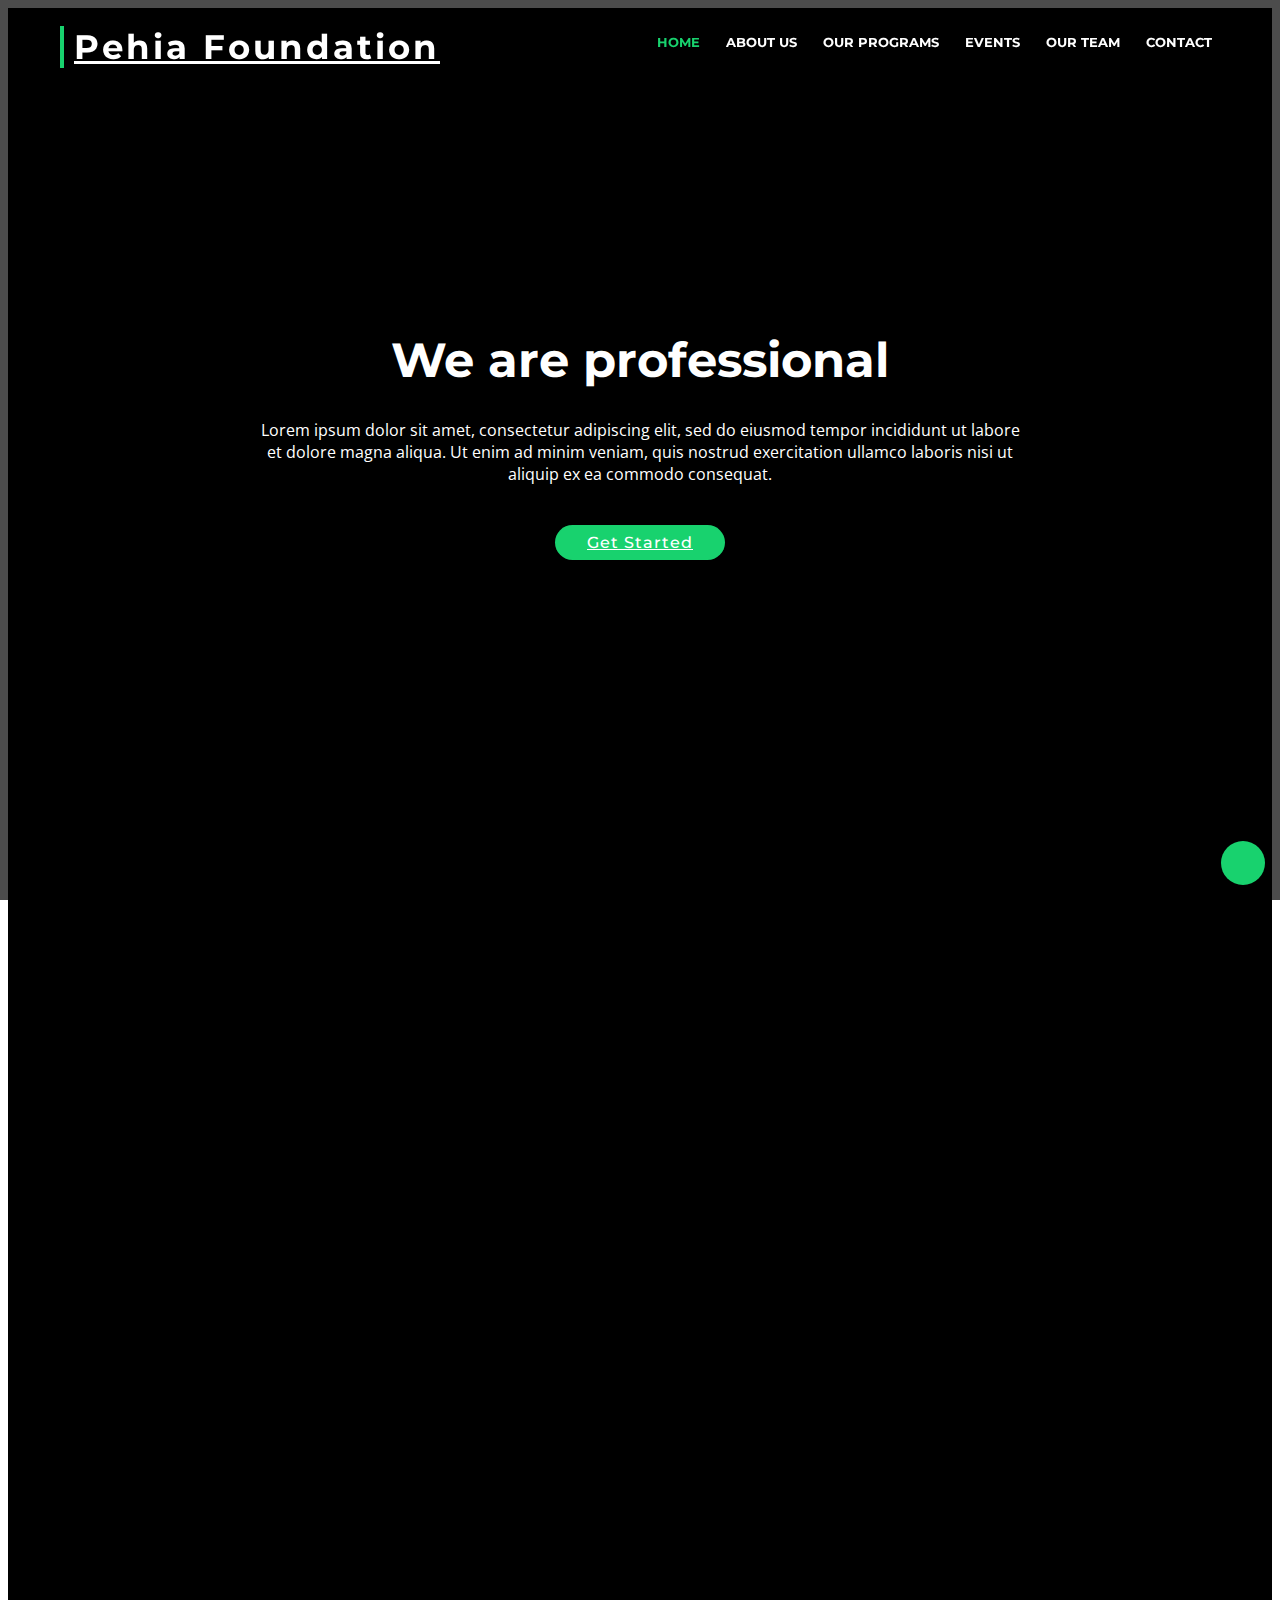
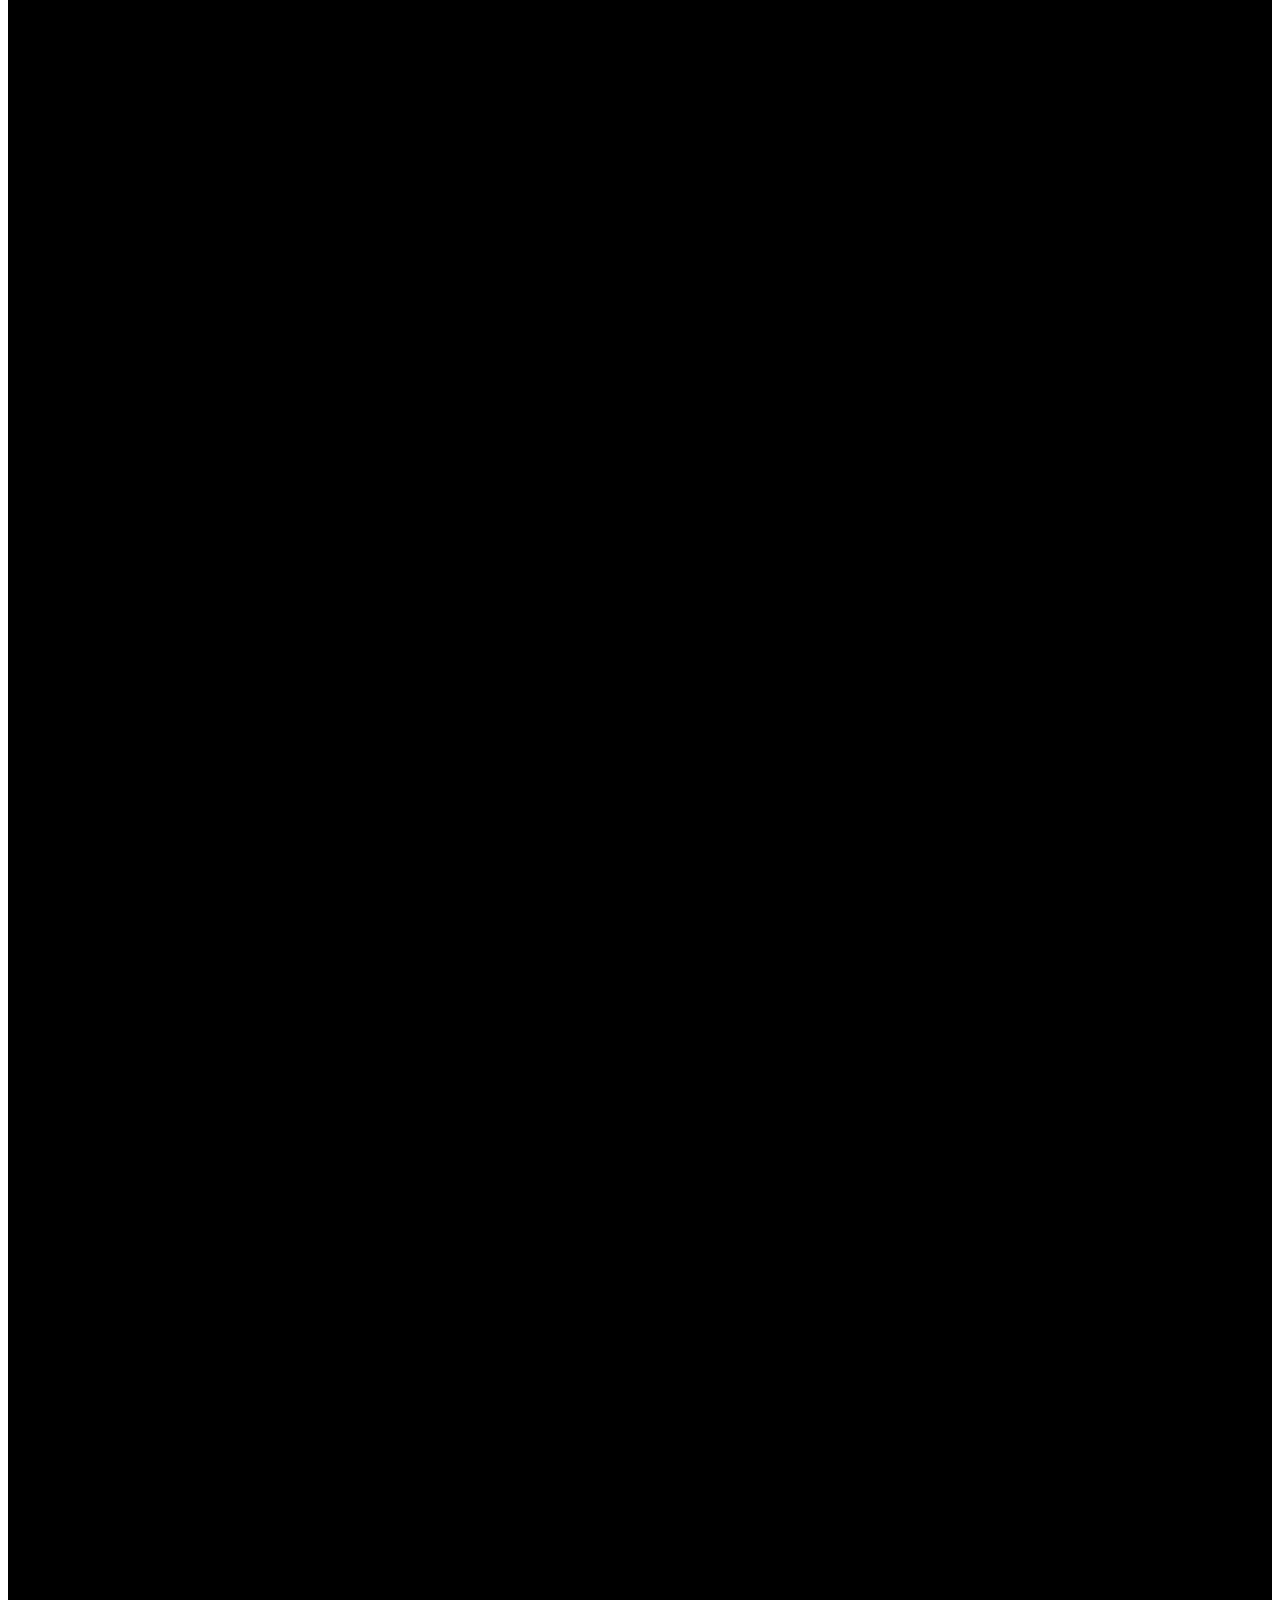
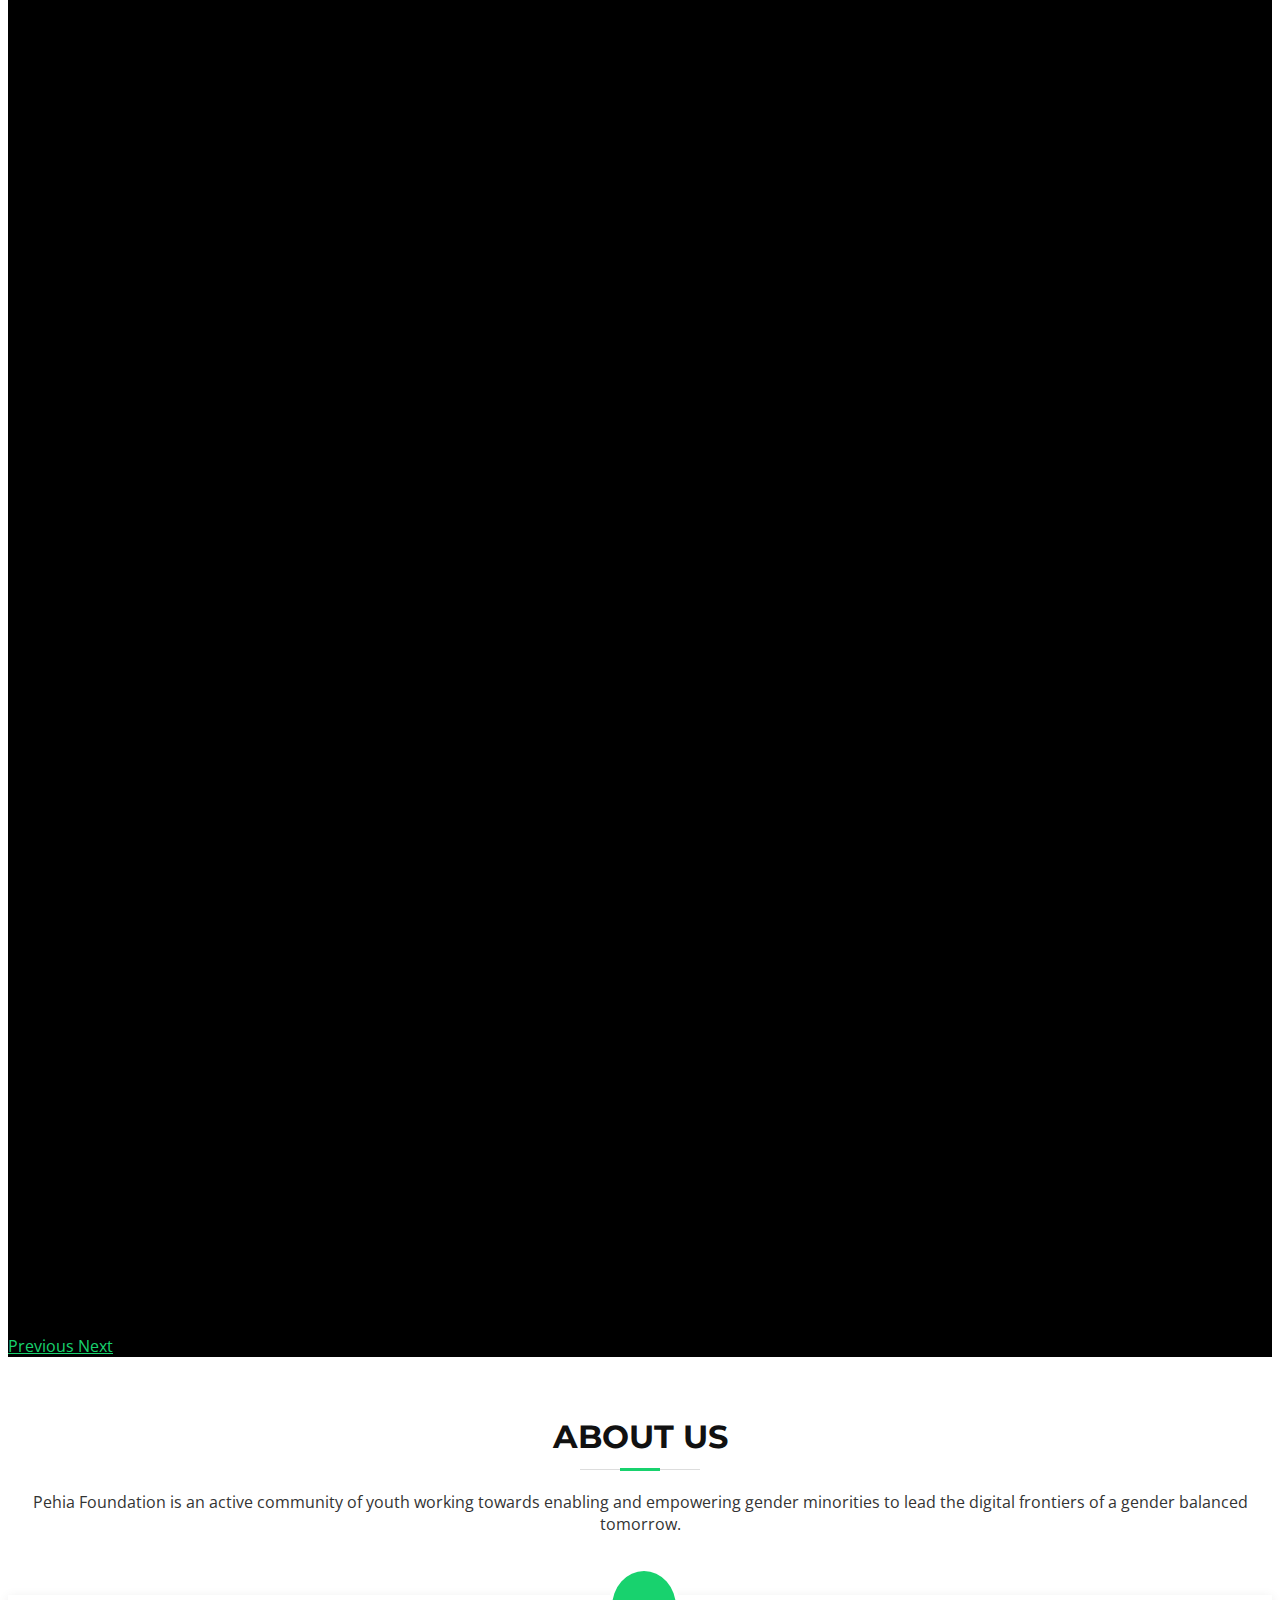
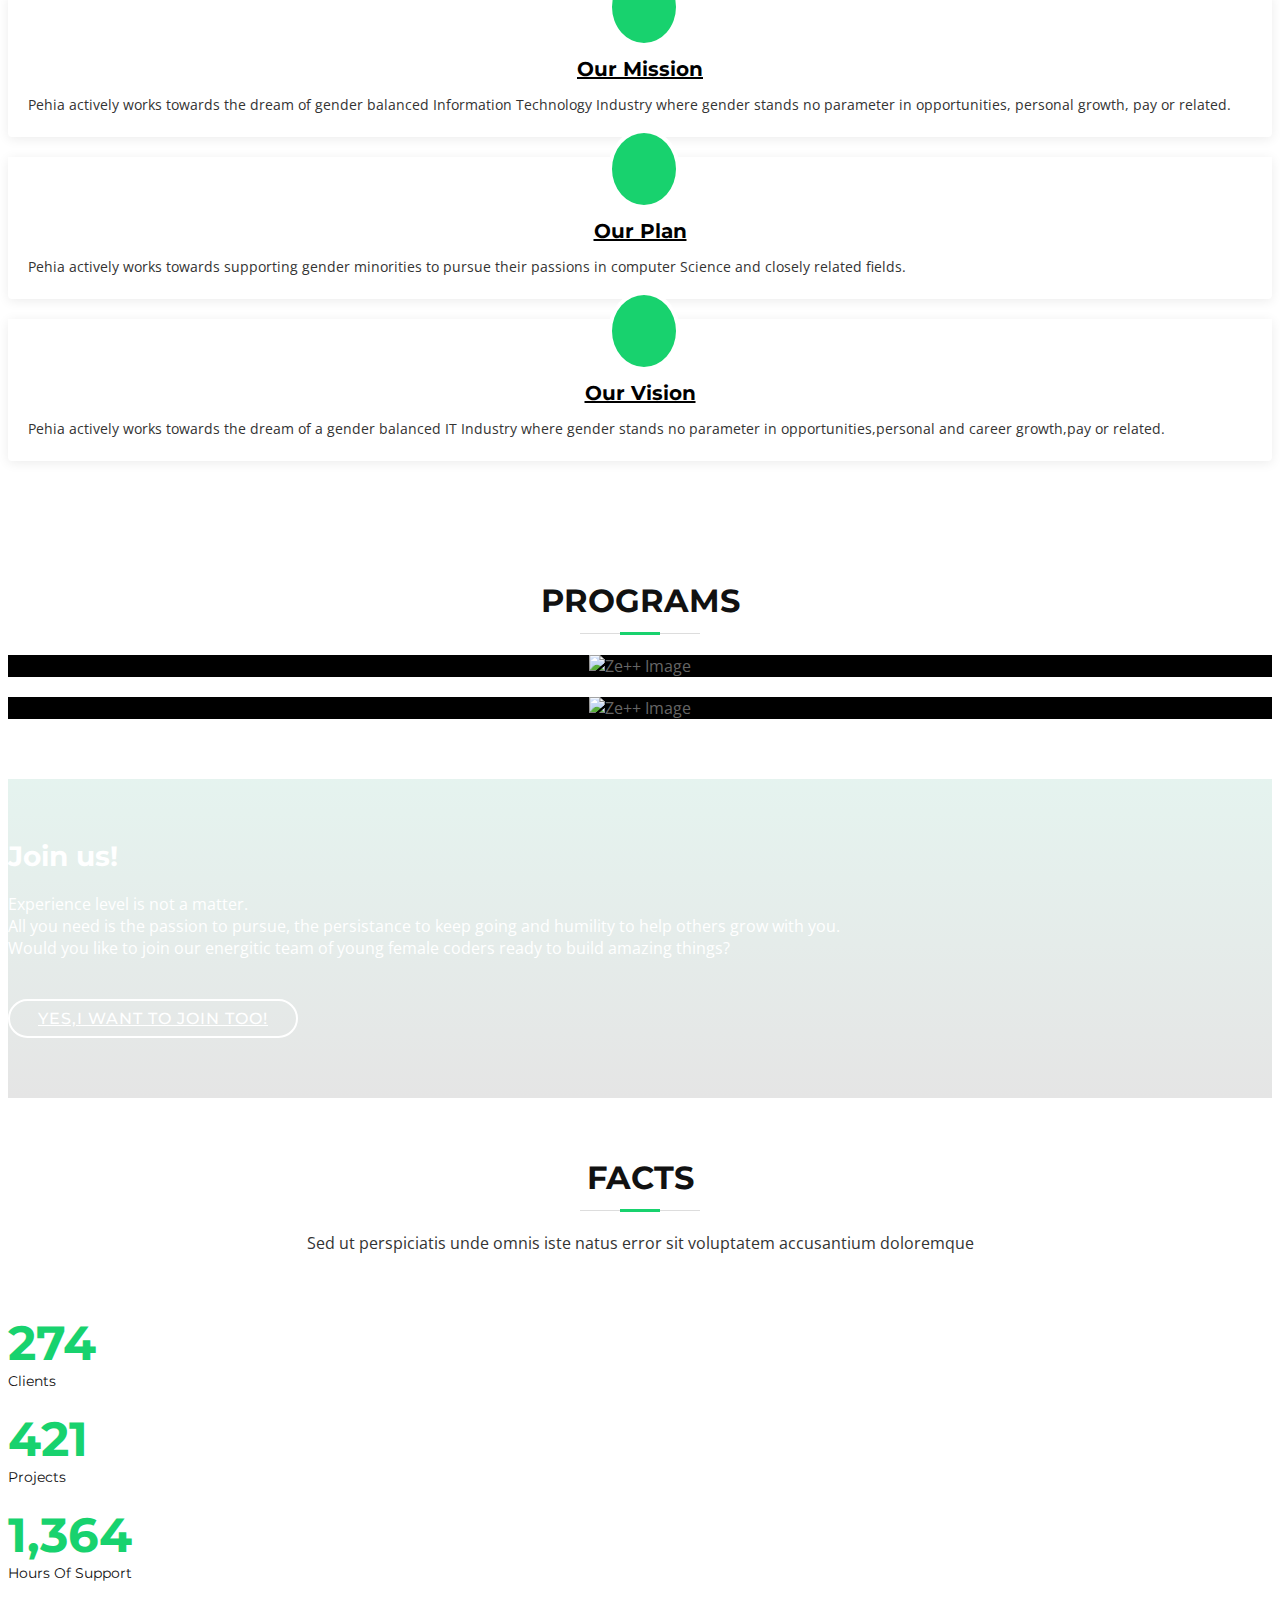
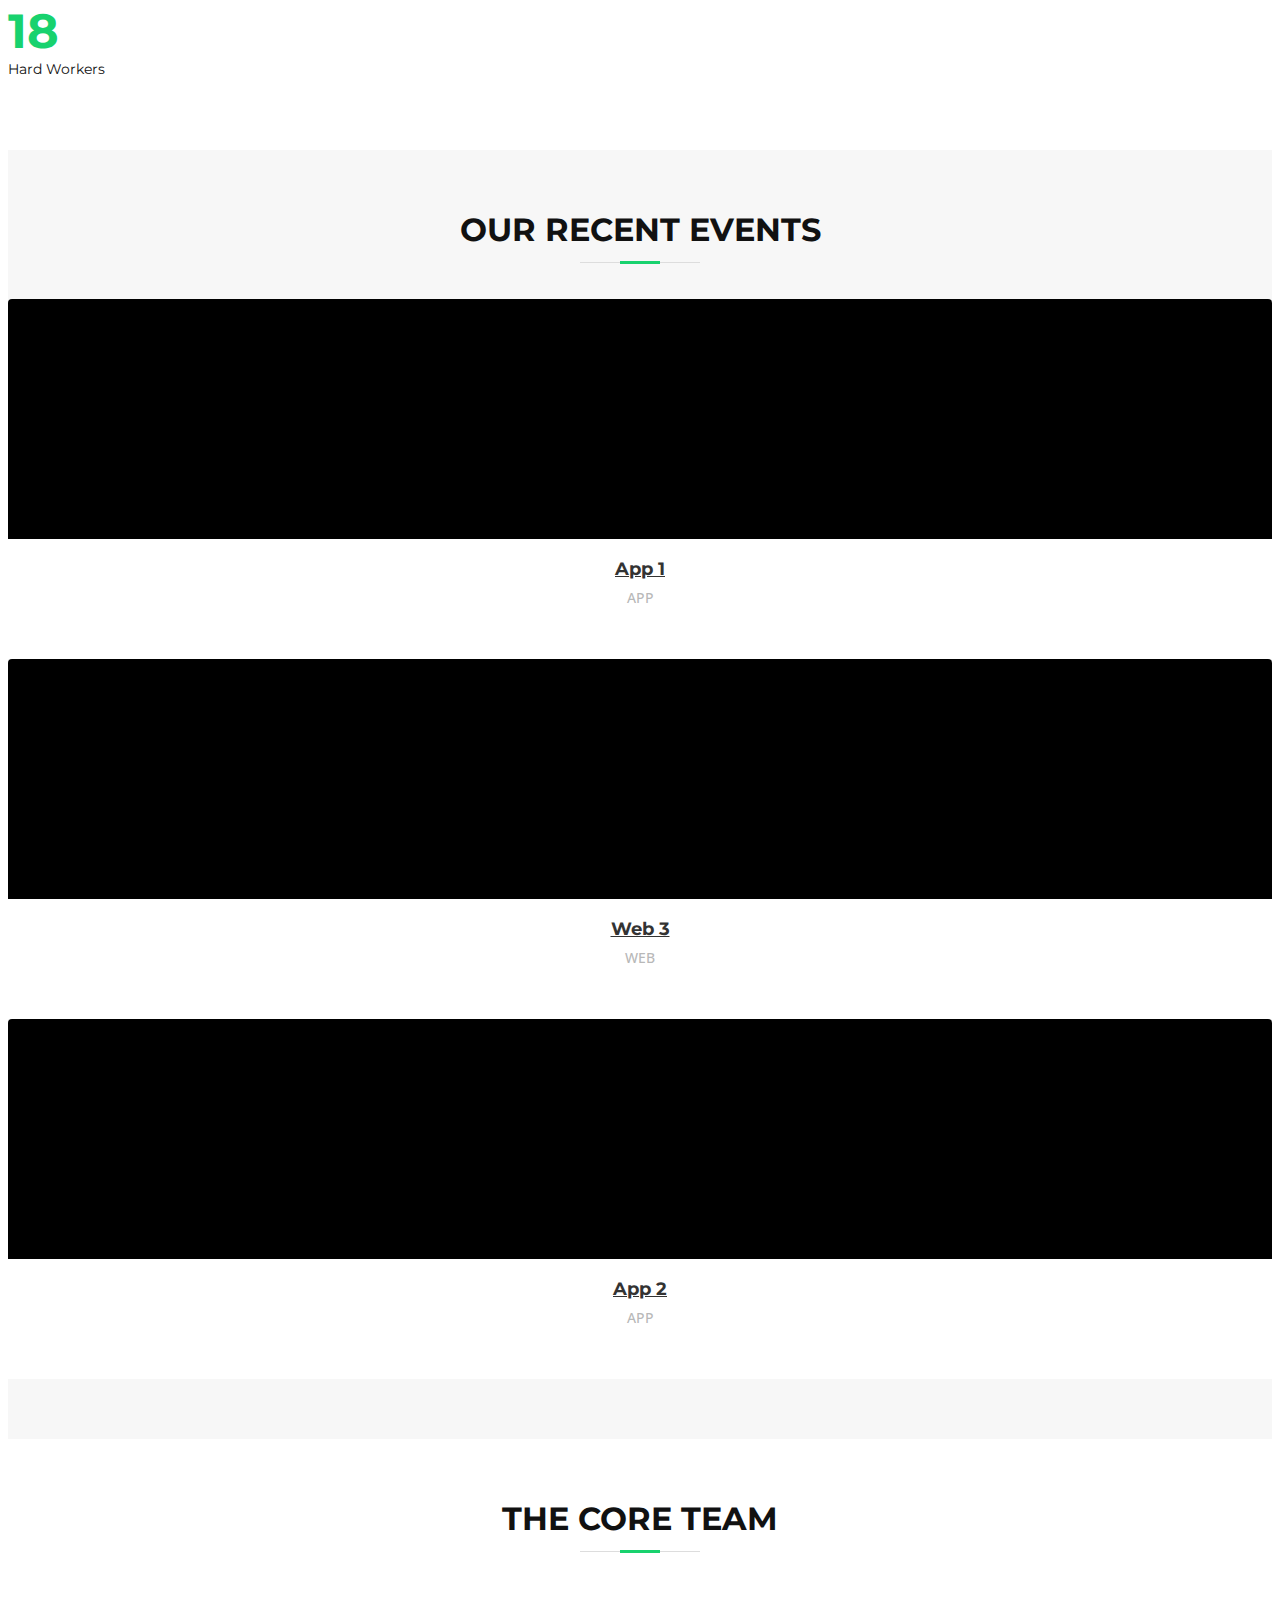
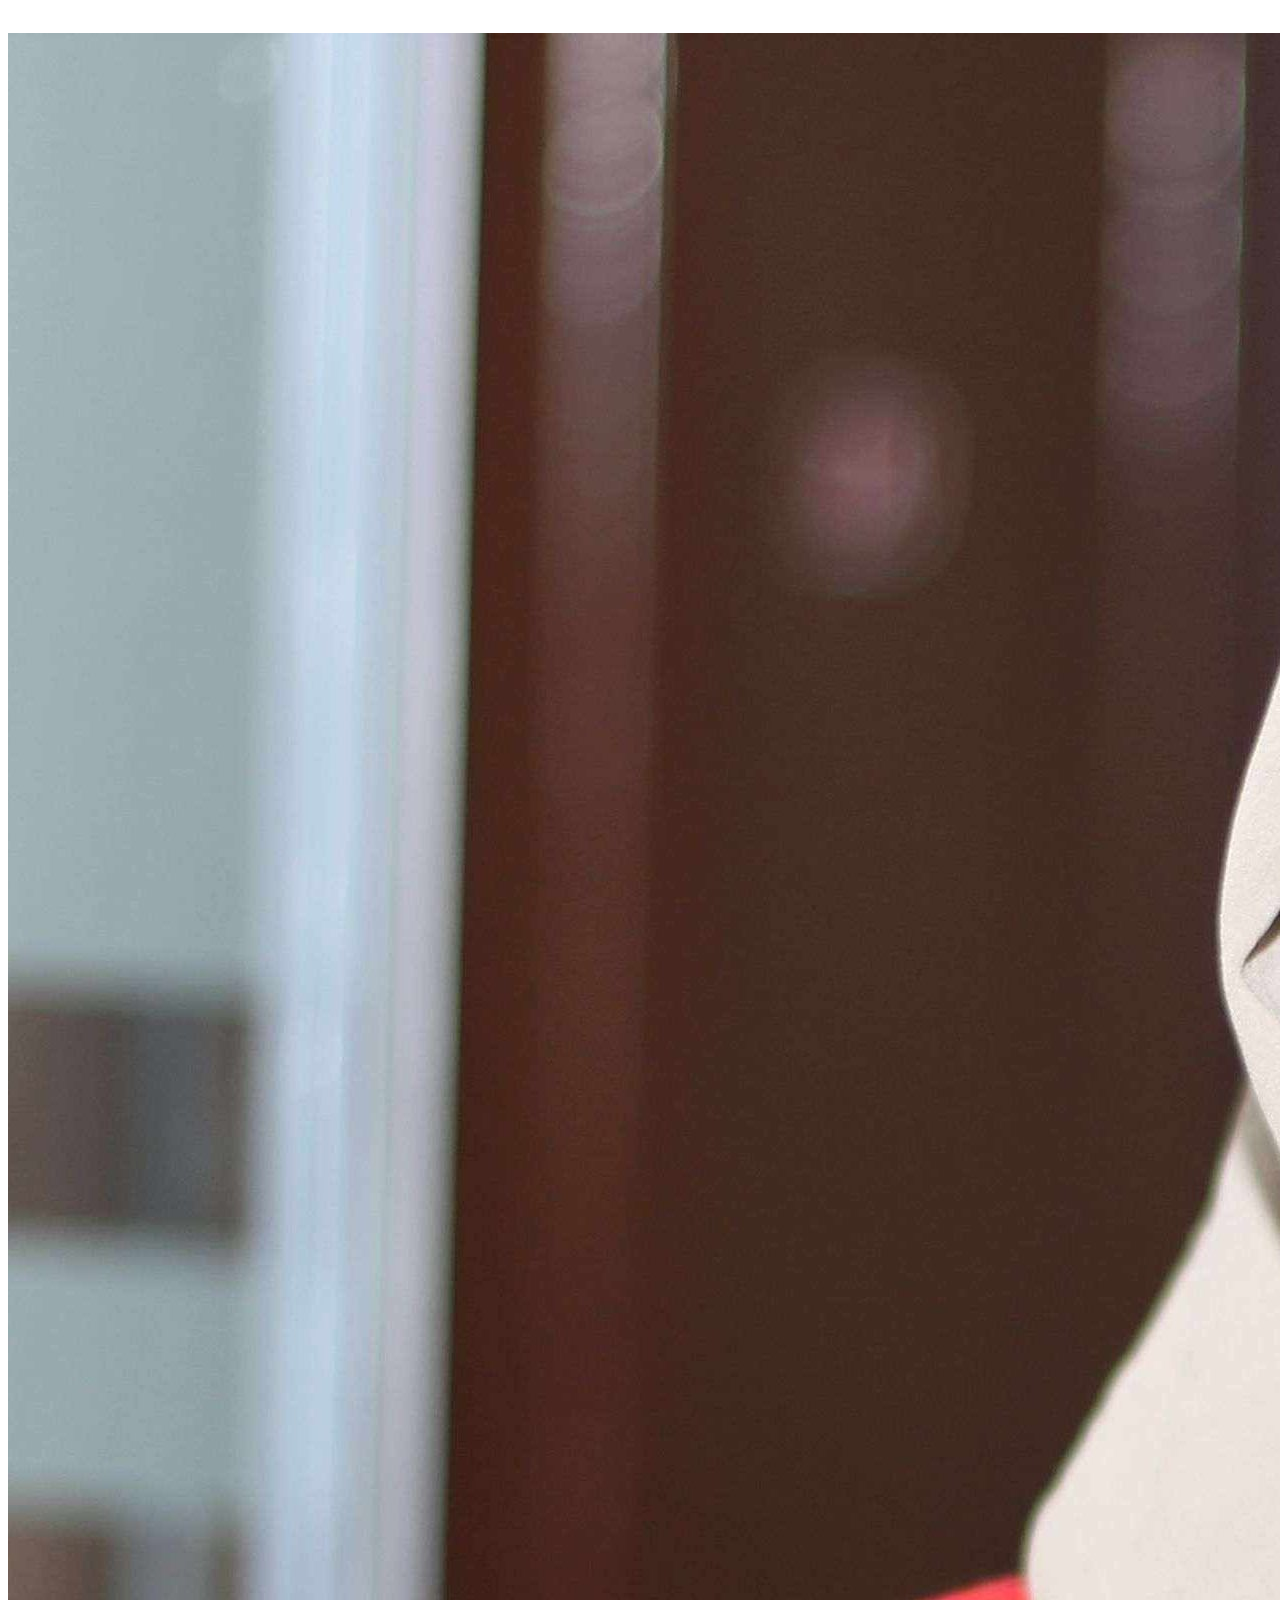
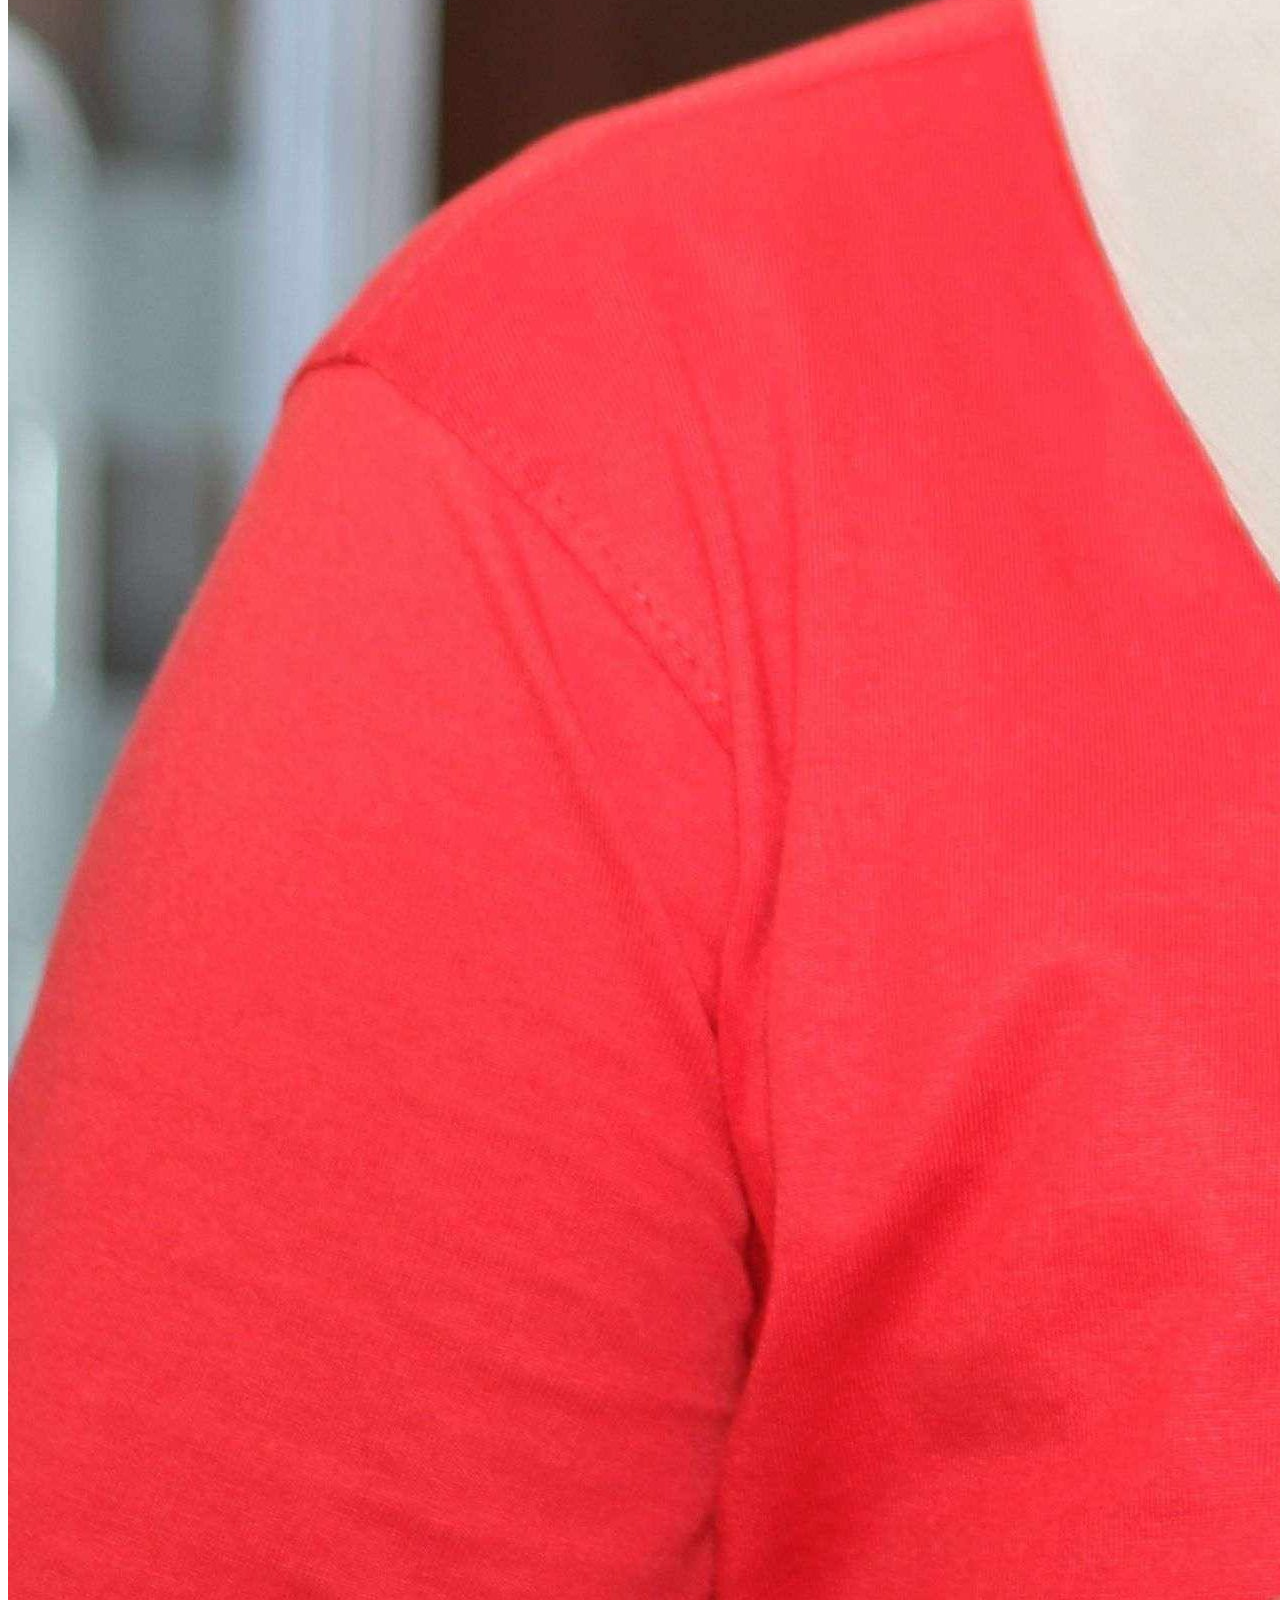
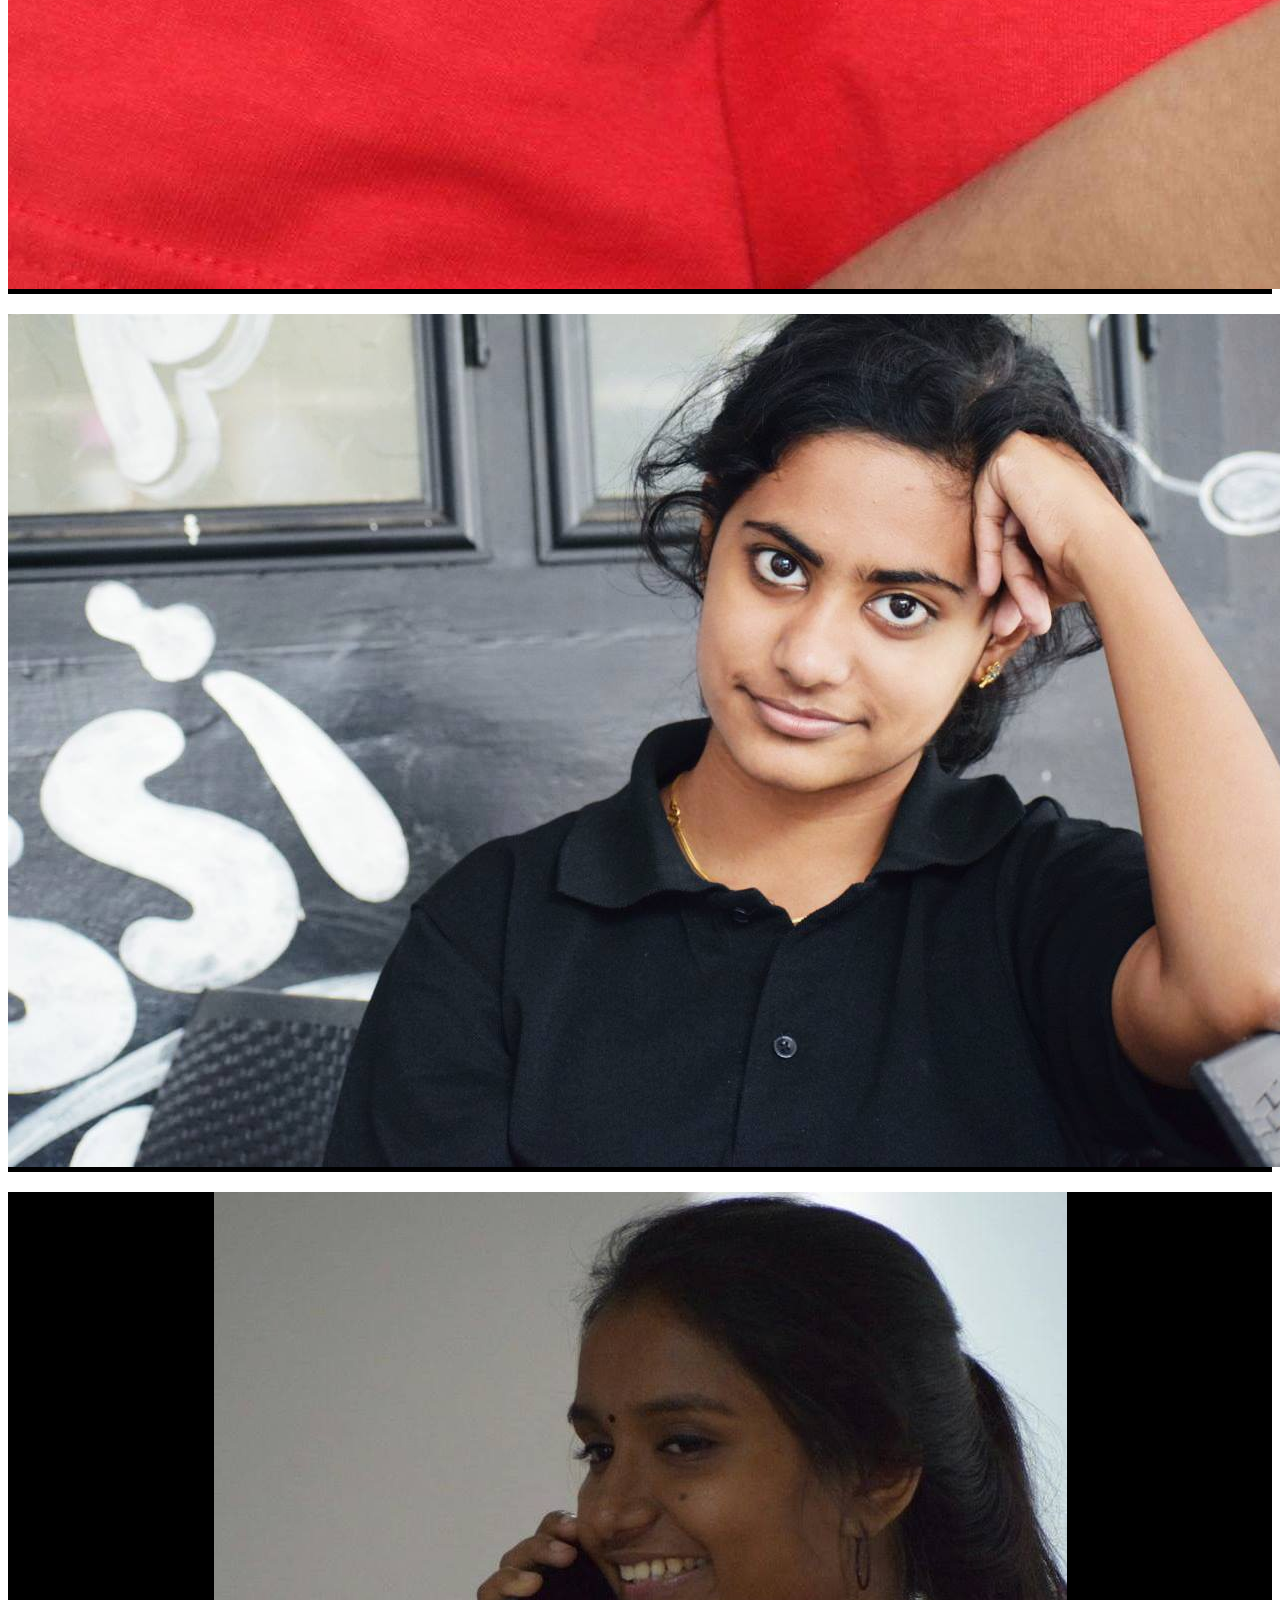
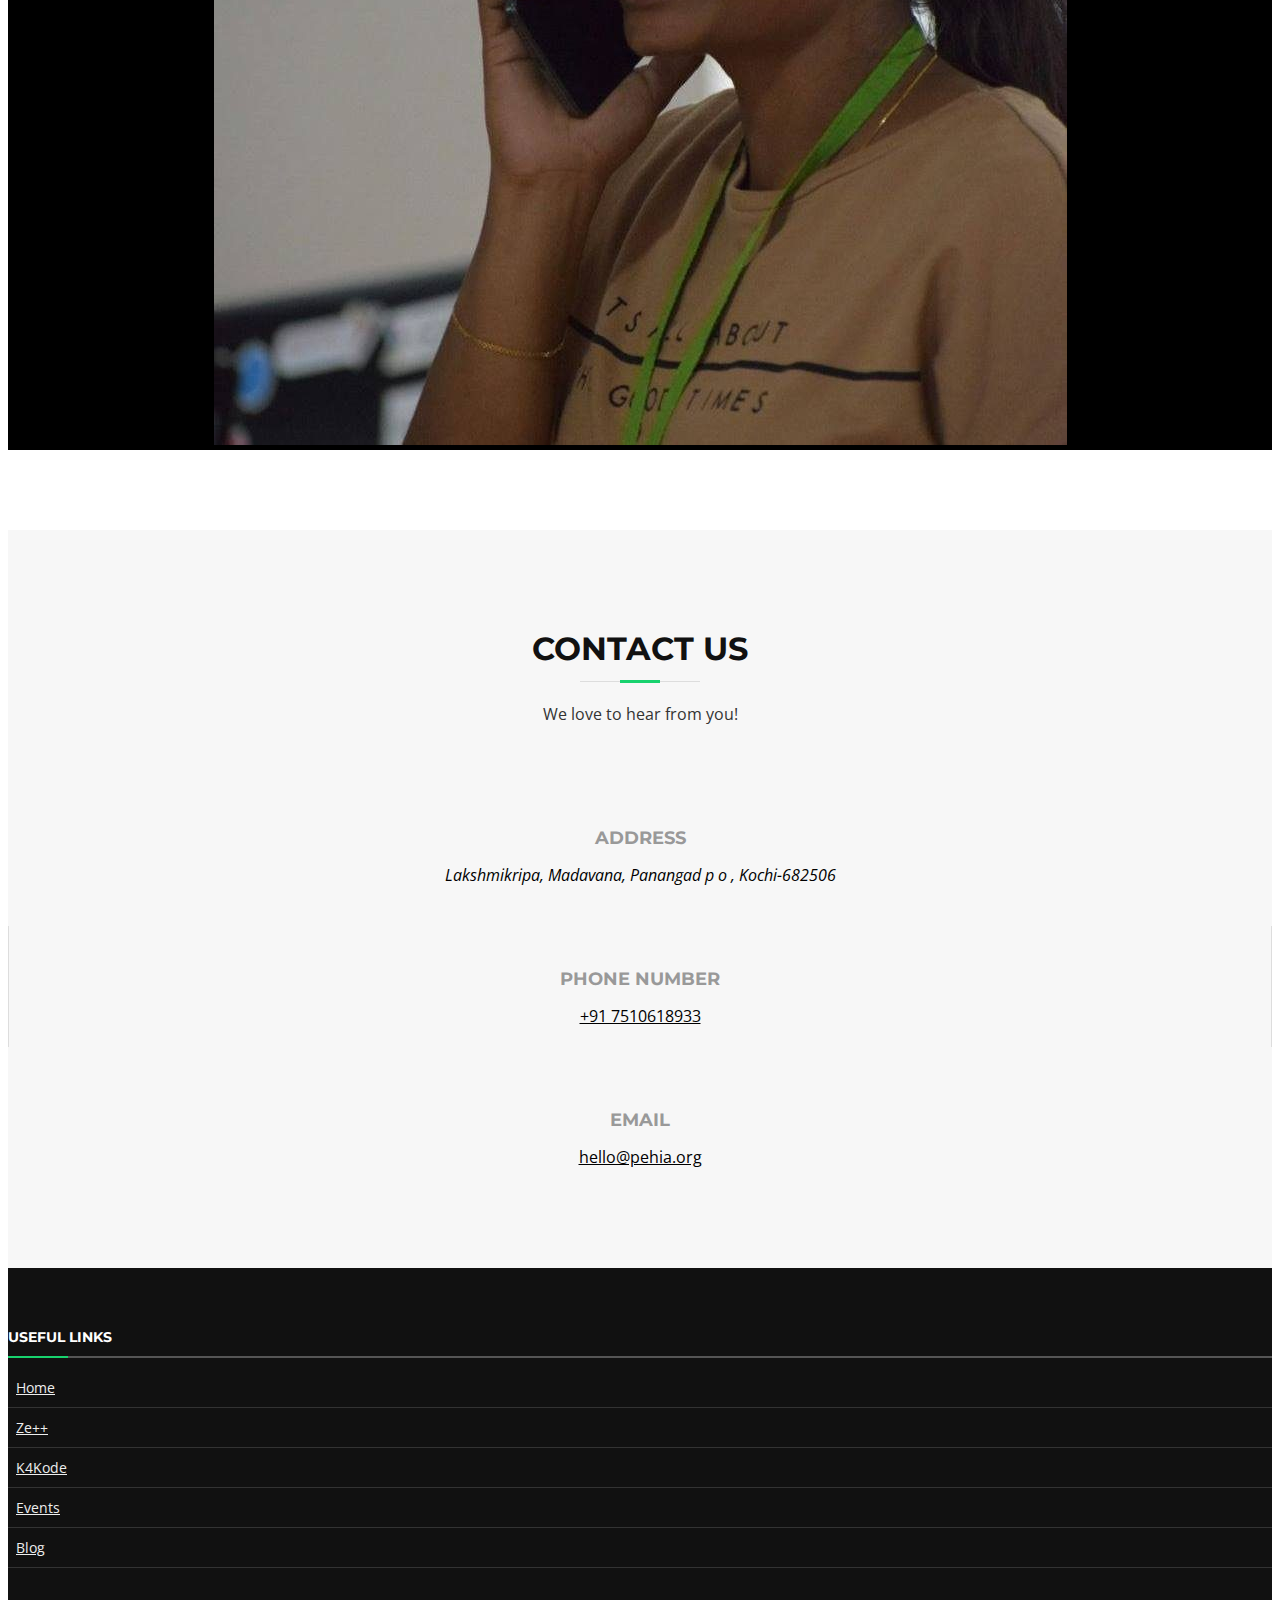
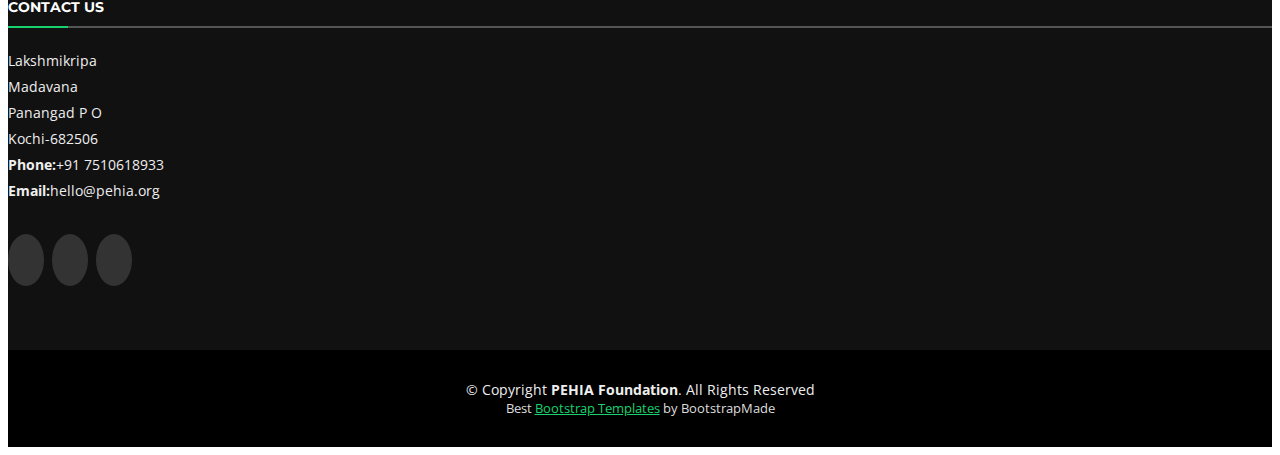
==== commit 42295caa: "resolved-events-conflict" ====
--- a/index.html
+++ b/index.html
@@ -46,6 +46,10 @@
         
         <h1><a href="#intro" class="scrollto">Pehia Foundation</a></h1>
          
+
+      </div>
+
+      
       		</div>
 
       			<nav id="nav-menu-container">
@@ -75,6 +79,7 @@
       				  </ul>
       			</nav><!-- #nav-menu-container -->
    		 </div>
+
   </header><!-- #header -->
 
 
@@ -190,7 +195,7 @@
 
         </div>
       </div>
-    </section><!-- #featured-projects -->-->
+    </section><!-- #featured-projects -->
 
     <!--==========================
       About Us Section
@@ -378,7 +383,7 @@
               </figure>
 
               <div class="events-info">
-                <h4><a href="#">App 1</a></h4>
+                <h4><a href="events.html">App 1</a></h4>
                 <p>App</p>
               </div>
             </div>
--- a/css/style.css
+++ b/css/style.css
@@ -136,6 +136,30 @@
   height: 100vh;
   background: #000;
 }
+
+#intro-div{
+  padding-bottom: 5px;
+}
+#intro_image{
+width: 30%;
+height: 50%;
+background-position: center;
+ background-repeat: no-repeat;
+  background-size: cover;
+  padding-bottom: 25px;
+}
+#intro-text{
+  letter-spacing: 1px;
+  float: right;
+  width: 900px;
+  height: 50%;
+  font-family: "Montserrat", sans-serif;
+  color: #fff;
+  margin-bottom: 30px;
+  font-size: 48px;
+  font-weight: 700;
+  text-align: center;
+ }
 
 #intro .carousel-item {
   width: 100%;
